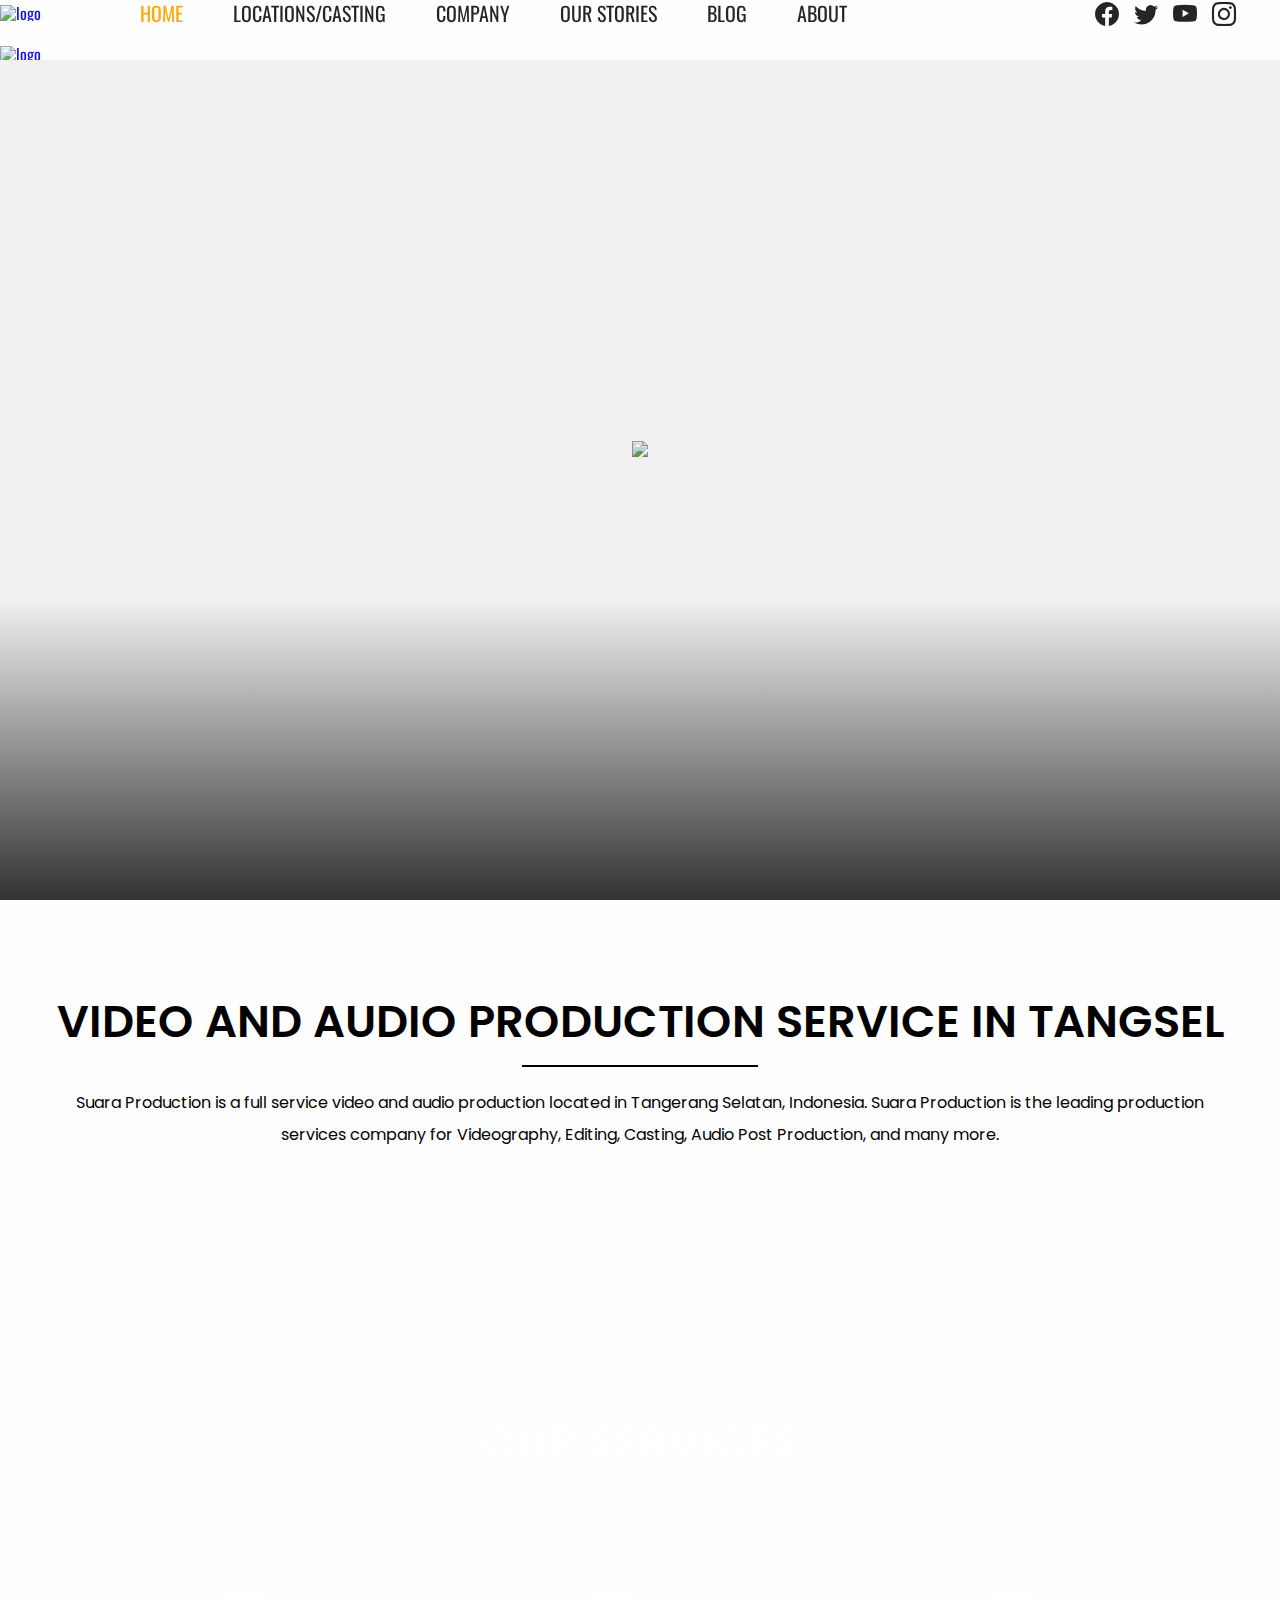
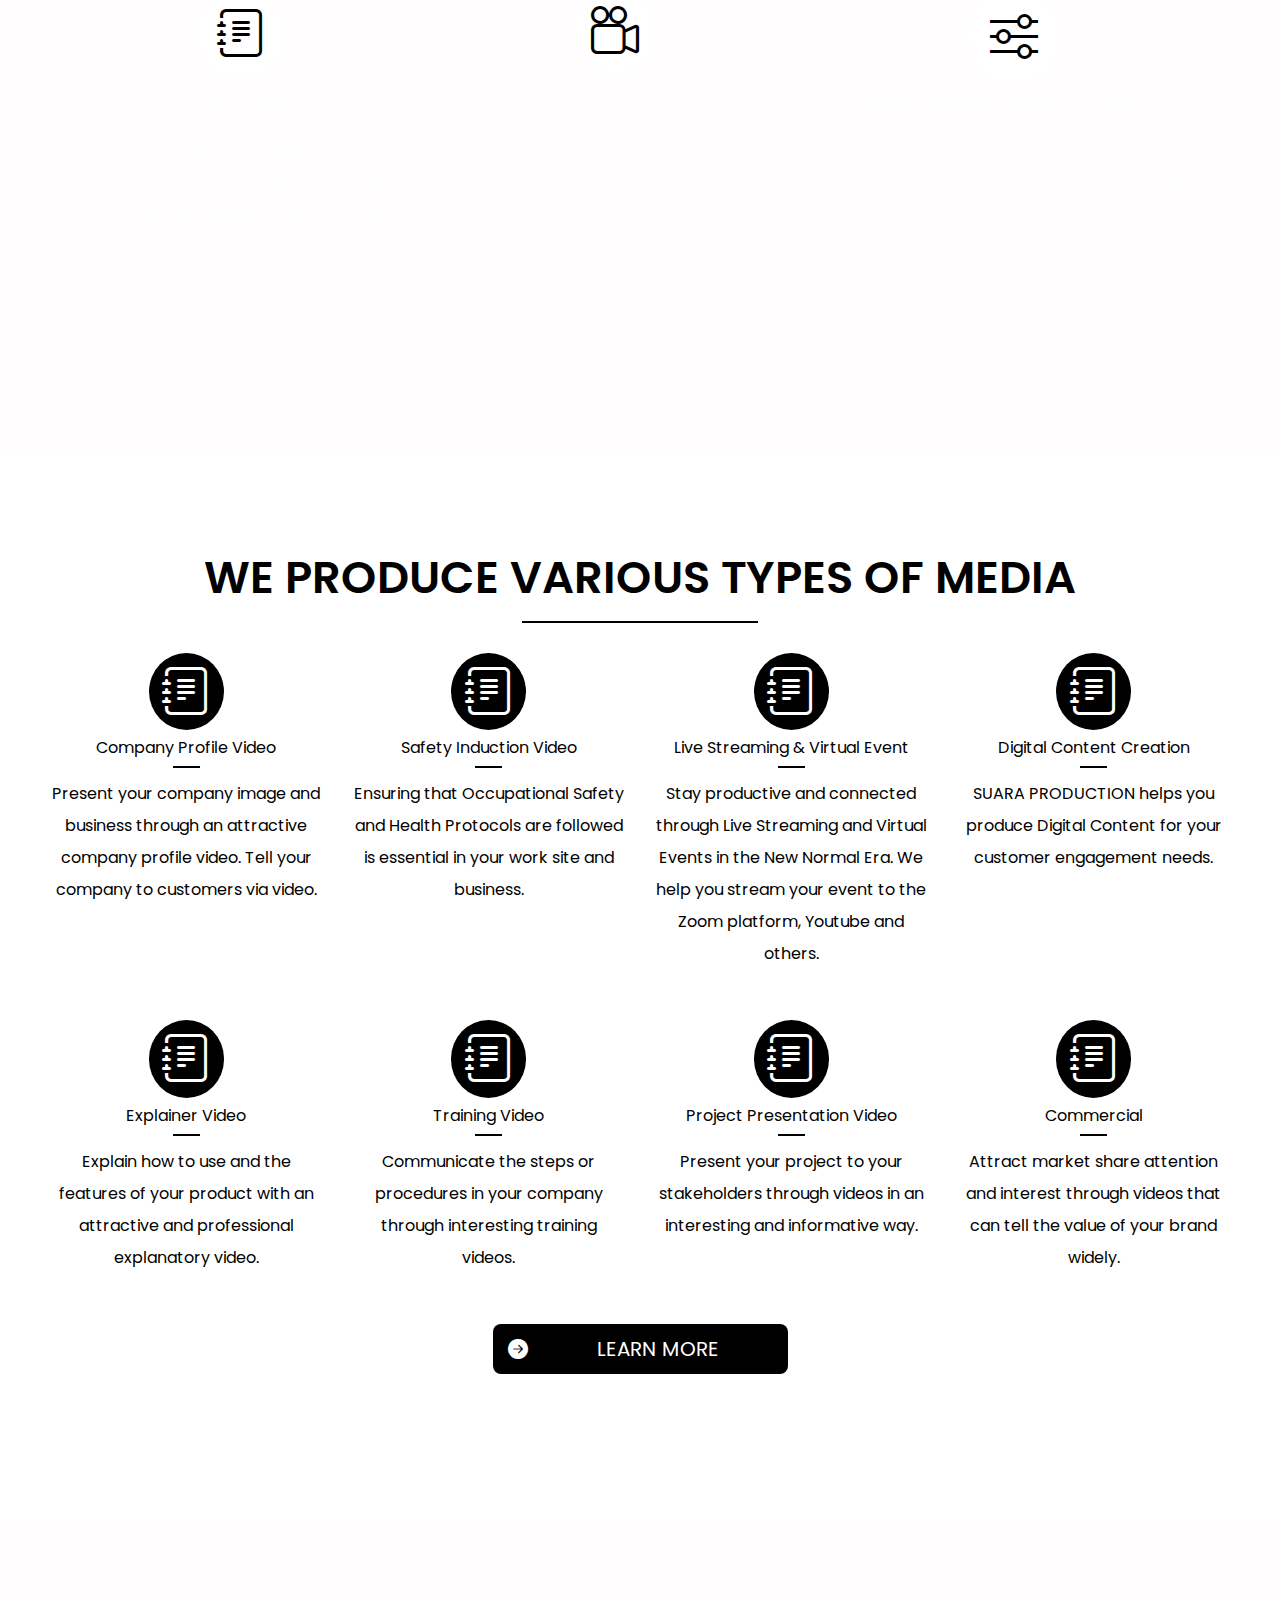
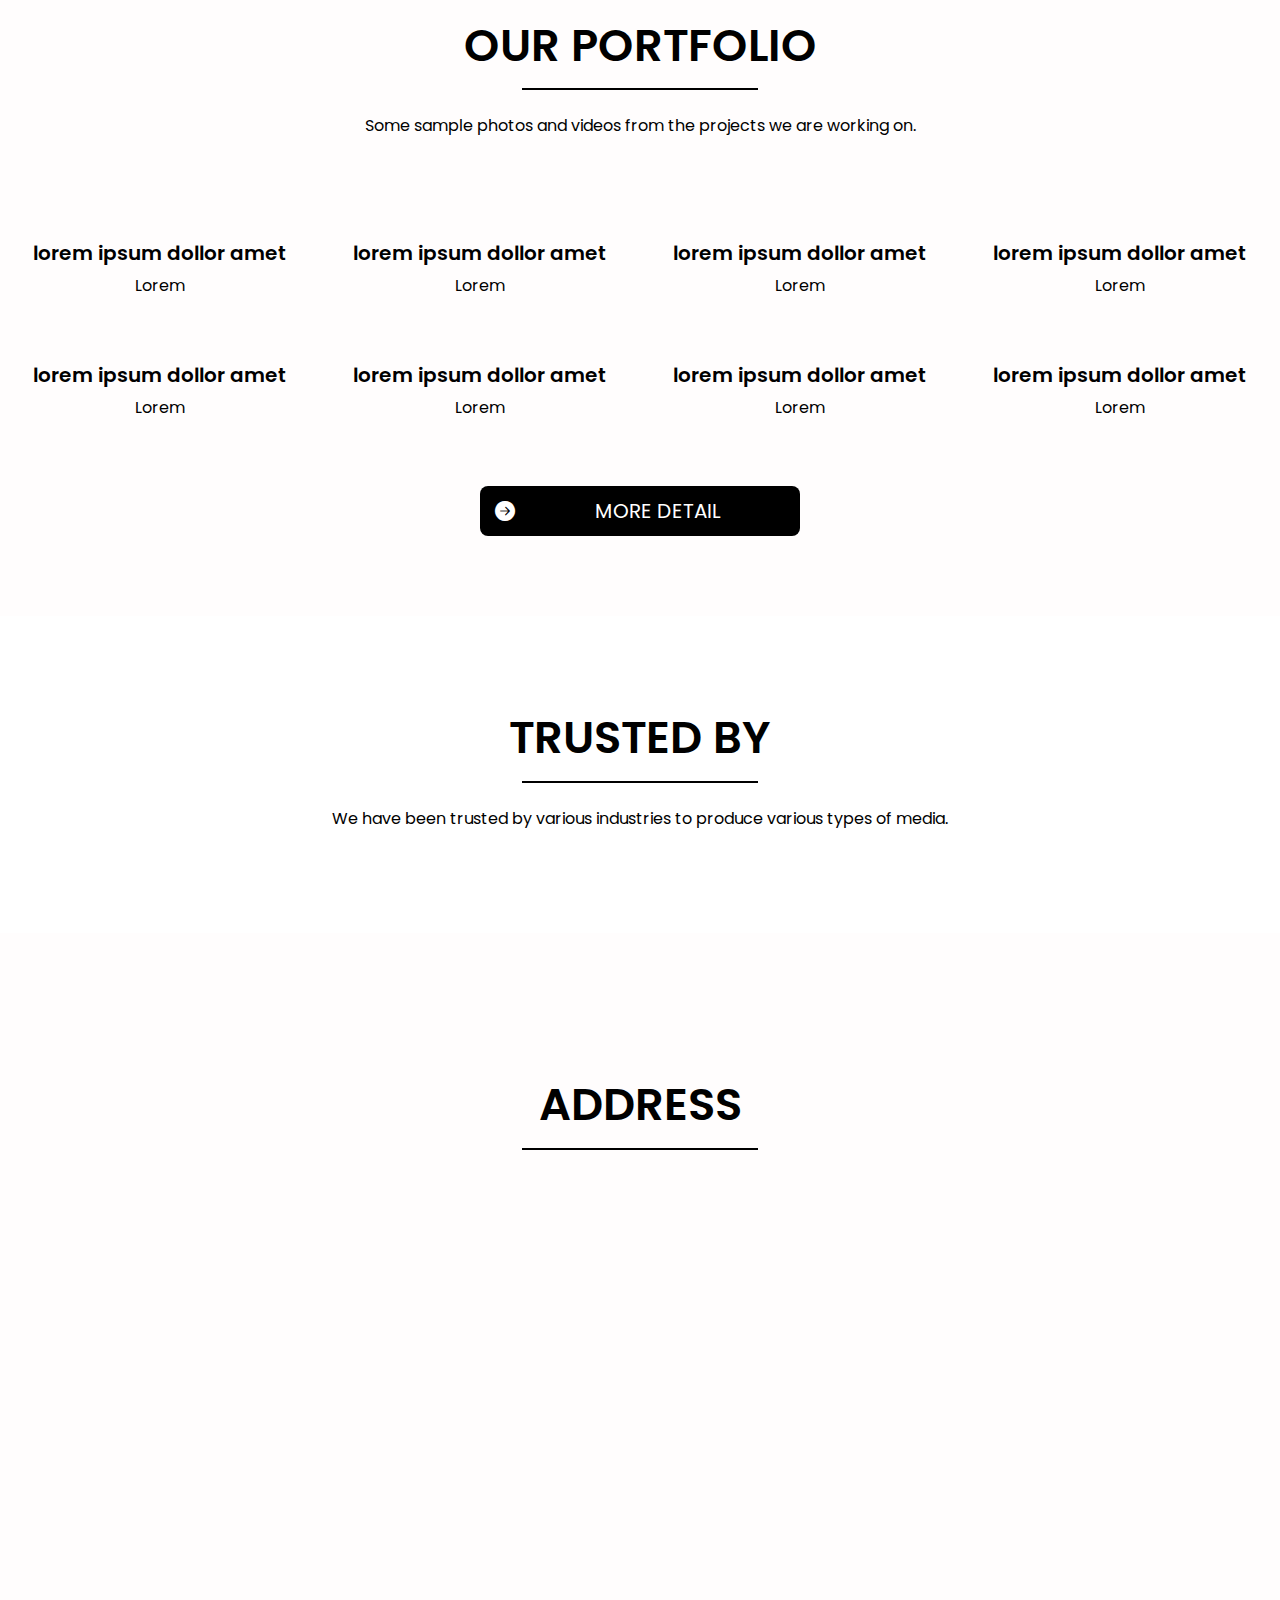
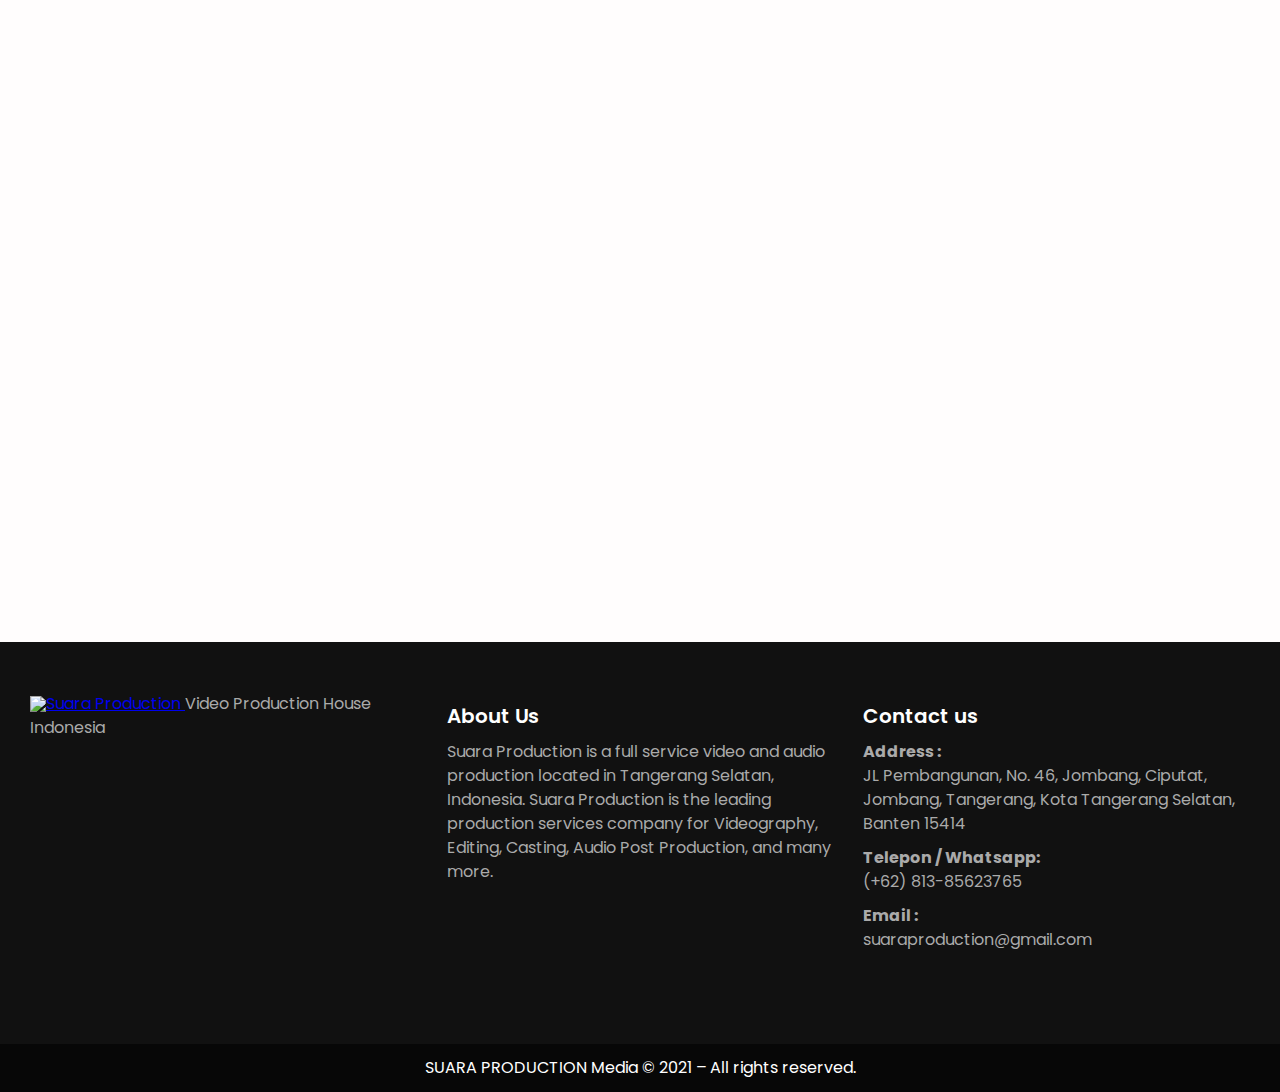
==== index.html @ 4f776d4c "Update index.html" ====
<!DOCTYPE html>
<html lang="en">

<head>
    <meta charset="UTF-8">
    <meta name="viewport" content="width=device-width, initial-scale=1.0">
    <meta http-equiv="X-UA-Compatible" content="IE=edge">
    <meta name="keywords" content="Suara Production, Video editing, Video Production, Audio editing, audio, video, wedding organizer, WO, Video Editing Tangerang Selatan, banten, house Production">
    <meta name="description" content="Suara Production is a full service video and audio production located in Tangerang Selatan, Indonesia. Suara Production is the leading production services company for Videography, Editing, Casting, Audio Post Production, and many more.">
    <link rel="icon" sizes="512x512" href="/img/logo/my-logo/icon-suara-production-512.png" type="image/png">
    <title>Suara Production - Inget Gue</title>
    <link rel="stylesheet" href="css/style.css">
    <link rel="stylesheet" href="https://cdn.jsdelivr.net/npm/bootstrap-icons@1.4.1/font/bootstrap-icons.css">
    <script type="application/ld+json">
        {
          "@context": "https://schema.org",
          "@type": "Organization",
          "url": "https://www.suaraproduction.com/",
          "logo": "https://www.suaraproduction.com/img/logo/my-logo/LOGO-SUARA-PRODUCTION-HITAM.png"
        }
        </script>

        <!-- Global site tag (gtag.js) - Google Analytics -->
<script async src="https://www.googletagmanager.com/gtag/js?id=G-DMLESTLEYR"></script>
<script>
  window.dataLayer = window.dataLayer || [];
  function gtag(){dataLayer.push(arguments);}
  gtag('js', new Date());

  gtag('config', 'G-DMLESTLEYR');
</script>



</head>

<body>


    

    <!-- content -->
    <!-- PR -->
    <header>
        <div class="menu">
            <div class="brand">
                <a href="https://edwardedo13.github.io/edo13/" target="_blank" title="Suara Production">
                    <img src="img/logo/my-logo/LOGO-SUARA-PRODUCTION-BULETAN-HITAM.png" alt="logo">
                </a>
            </div>
            <div class="brand-mobile">
                <a href="https://edwardedo13.github.io/edo13/" target="_blank" title="Suara Production">
                    <div class="image-brand-container">
                        <img src="img/logo/my-logo/LOGO-SUARA-PRODUCTION-HITAM.png" alt="logo">
                    </div>
                </a>
            </div>
            <nav class="navbar">
                <ul class="navbar-list">
                    <li><a class="active" href="#">HOME</a></li>
                    <li><a href="#">LOCATIONS/CASTING</a></li>
                    <li><a href="#">COMPANY</a></li>
                    <li><a href="#">OUR STORIES</a></li>
                    <li><a href="#">BLOG</a></li>
                    <li><a href="#footer-section">ABOUT</a></li>
                </ul>
            </nav>
            <label id="toggle-menu">
                <i class="bi bi-list"></i>
            </label>
            <div class="social">
                <a href="https://www.instagram.com/suaraproduction/" target="_blank" class="social-item facebook"><i
                        class="bi bi-facebook" style="font-size: 1.5rem;"></i></a>
                <a href="https://twitter.com/dozo70675315" target="_blank" class="social-item twitter"><i
                        class="bi bi-twitter" style="font-size: 1.5rem;"></i></a>
                <a href="https://www.youtube.com/channel/UCkXmLjEr95LVtGuIm3l2dPg" target="_blank"
                    class="social-item youtube"><i class="bi bi-youtube" style="font-size: 1.5rem;"></i></a>
                <a href="https://www.instagram.com/suaraproduction/" target="_blank" class="social-item instagram"><i
                        class="bi bi-instagram" style="font-size: 1.5rem;"></i></a>
            </div>
        </div>
        <div class="header-1">
            <div class="hero hero-1">
                <img src="img/background/overlay/LOGO-INGET-GUE-PUTIH.png" class="image-header translate" data-speed="0.1">
                <!-- <h1 class="big-title translate" data-speed="0.1">Lorem ipsum dolor sit amet consectetur adipisicing
                    elit.</h1> -->
            </div>
        </div>
    </header>
    <section class="big-container">
        <div class="shadow"></div>
        <div class="container">
            <div class="content opacity">
                <div class="description">
                    <h1>Video and Audio Production Service in Tangsel</h1>
                    <div class="border"></div>
                    <p>Suara Production is a full service video and audio production located in Tangerang Selatan, Indonesia. Suara Production is the leading production services company for Videography, Editing, Casting, Audio Post Production, and many more.</p>
                </div>
            </div>

            <div class="layanan opacity parallax-section-holder" data-speed="0.5">
                <div class="description">
                    <h1>OUR SERVICES </h1>
                    <div class="border"></div>
                    <p>Kami merupakan one-stop production house yang melayani dari konsep hingga finishing sebuah video.</p>
                    <div class="layanan-bar">
                        <div class="layanan-content layanan-1">
                            <span class="icon-circle">
                                <i class="layanan-icon-1 bi bi-journal-text"></i>
                            </span>
                            <h4>Concept</h4>
                            <div class="border-small-white"></div>
                            <p>The start of a video is conceptualization and script writing. Tell us your goals and we will turn them into interesting words and visuals.</p>
                        </div>
                        <div class="layanan-content layanan-2">
                            <span class="icon-circle">
                                <i class="layanan-icon-2 bi bi-camera-reels"></i>
                            </span>
                            <h4>Production</h4>
                            <div class="border-small-white"></div>
                            <p>Our creative team with years of experience transforms this solid video concept into an Audio Visual masterpiece</p>
                        </div>
                        <div class="layanan-content layanan-3">
                            <span class="icon-circle">
                                <i class="layanan-icon-3 bi bi-sliders"></i>
                            </span>
                            <h4>Post-Production / Editing</h4>
                            <div class="border-small-white"></div>
                            <p>We put together various video clips, music and narration into a single video. Mixing, Sound Editing, Color Grading and finishing are all done at this stage.
                            </p>
                        </div>
                    </div>
                </div>
            </div>

            <div class="product opacity parallax-section-holder" data-speed="0.5">
                <div class="description">
                    <h1>WE PRODUCE VARIOUS TYPES OF MEDIA</h1>
                    <div class="border"></div>
                    <div class="product-bar">
                        <div class="product-content procuct-1">
                            <span class="icon-circle">
                                <i class="product-icon-1 bi bi-journal-text"></i>
                            </span>
                            <h4>Company Profile Video</h4>
                            <div class="border-small-black"></div>
                            <p>Present your company image and business through an attractive company profile video. Tell your company to customers via video.</p>
                        </div>
                        <div class="product-content procuct-1">
                            <span class="icon-circle">
                                <i class="product-icon-1 bi bi-journal-text"></i>
                            </span>
                            <h4>Safety Induction Video</h4>
                            <div class="border-small-black"></div>
                            <p>Ensuring that Occupational Safety and Health Protocols are followed is essential in your work site and business.</p>
                        </div>
                        <div class="product-content procuct-1">
                            <span class="icon-circle">
                                <i class="product-icon-1 bi bi-journal-text"></i>
                            </span>
                            <h4>Live Streaming & Virtual Event</h4>
                            <div class="border-small-black"></div>
                            <p>Stay productive and connected through Live Streaming and Virtual Events in the New Normal Era. We help you stream your event to the Zoom platform, Youtube and others.</p>
                        </div>
                        <div class="product-content procuct-1">
                            <span class="icon-circle">
                                <i class="product-icon-1 bi bi-journal-text"></i>
                            </span>
                            <h4>Digital Content Creation</h4>
                            <div class="border-small-black"></div>
                            <p>SUARA PRODUCTION helps you produce Digital Content for your customer engagement needs.</p>
                        </div>
                        <div class="product-content procuct-1">
                            <span class="icon-circle">
                                <i class="product-icon-1 bi bi-journal-text"></i>
                            </span>
                            <h4>Explainer Video</h4>
                            <div class="border-small-black"></div>
                            <p>Explain how to use and the features of your product with an attractive and professional explanatory video.</p>
                        </div>
                        <div class="product-content procuct-1">
                            <span class="icon-circle">
                                <i class="product-icon-1 bi bi-journal-text"></i>
                            </span>
                            <h4>Training Video</h4>
                            <div class="border-small-black"></div>
                            <p>Communicate the steps or procedures in your company through interesting training videos.</p>
                        </div>
                        <div class="product-content procuct-1">
                            <span class="icon-circle">
                                <i class="product-icon-1 bi bi-journal-text"></i>
                            </span>
                            <h4>Project Presentation Video</h4>
                            <div class="border-small-black"></div>
                            <p>Present your project to your stakeholders through videos in an interesting and informative way.</p>
                        </div>
                        <div class="product-content procuct-1">
                            <span class="icon-circle">
                                <i class="product-icon-1 bi bi-journal-text"></i>
                            </span>
                            <h4>Commercial</h4>
                            <div class="border-small-black"></div>
                            <p>Attract market share attention and interest through videos that can tell the value of your brand widely.
                            </p>
                        </div>
                    </div>
                    <div class="button-align"> <a class="button has-icon button-left" href="#">
                            <span class="icon-arrow-right bi bi-arrow-right-circle-fill"></span>
                            <span>LEARN MORE</span>
                        </a></div>
                </div>
            </div>
            
            <div class="portfolio portfolio-container">
                <div class="description">
                    <h1>OUR PORTFOLIO</h1>
                    <div class="border"></div>
                    <p>Some sample photos and videos from the projects we are working on.</p>
                </div>
                <div class="portfolio-bar">
                    <div class="portfolio-content">
                        <section class="portfolio-thumb">
                            <div class="image-hover">
                                <a href="" >
                                    <img src="img/Portfolio/Thumbnail/2NY-BIOESSENCE.jpg" class="image-thumb"alt="">
                                    <!-- <span class="first-span"><p>TELUSURI!</p></span> -->
                                    
                                </a>
                            </div>
                            <h4>lorem ipsum dollor amet</h4>
                            <span>Lorem</span>
                        </section>
                        <section class="portfolio-thumb">
                            <div class="image-hover">
                                <a href="" >
                                    <img src="img/thumb1.jpg" class="image-thumb"alt="">
                                    <!-- <span><p>TELUSURI!</p></span> -->
                                    
                                </a>
                            </div>
                            <h4>lorem ipsum dollor amet</h4>
                            <span>Lorem</span>
                        </section>
                        <section class="portfolio-thumb">
                            <div class="image-hover">
                                <a href="" >
                                    <img src="img/thumb1.jpg" class="image-thumb"alt="">
                                    <!-- <span><p>TELUSURI!</p></span> -->
                                    
                                </a>
                            </div>
                            <h4>lorem ipsum dollor amet</h4>
                            <span>Lorem</span>
                        </section>
                        <section class="portfolio-thumb">
                            <div class="image-hover">
                                <a href="" >
                                    <img src="img/thumb1.jpg" class="image-thumb"alt="">
                                    <!-- <span><p>TELUSURI!</p></span> -->
                                    
                                </a>
                            </div>
                            <h4>lorem ipsum dollor amet</h4>
                            <span>Lorem</span>
                        </section>
                        <section class="portfolio-thumb">
                            <div class="image-hover">
                                <a href="" >
                                    <img src="img/thumb1.jpg" class="image-thumb"alt="">
                                    <!-- <span><p>TELUSURI!</p></span> -->
                                    
                                </a>
                            </div>
                            <h4>lorem ipsum dollor amet</h4>
                            <span>Lorem</span>
                        </section>
                        <section class="portfolio-thumb">
                            <div class="image-hover">
                                <a href="" >
                                    <img src="img/thumb1.jpg" class="image-thumb"alt="">
                                    <!-- <span><p>TELUSURI!</p></span> -->
                                    
                                </a>
                            </div>
                            <h4>lorem ipsum dollor amet</h4>
                            <span>Lorem</span>
                        </section>
                        <section class="portfolio-thumb">
                            <div class="image-hover">
                                <a href="" >
                                    <img src="img/thumb1.jpg" class="image-thumb"alt="">
                                    <!-- <span><p>TELUSURI!</p></span> -->
                                    
                                </a>
                            </div>
                            <h4>lorem ipsum dollor amet</h4>
                            <span>Lorem</span>
                        </section>
                        <section class="portfolio-thumb">
                            <div class="image-hover">
                                <a href="" >
                                    <img src="img/thumb1.jpg" class="image-thumb"alt="">
                                    <!-- <span><p>TELUSURI!</p></span> -->
                                    
                                </a>
                            </div>
                            <h4>lorem ipsum dollor amet</h4>
                            <span>Lorem</span>
                        </section>
                    </div>
                    <div class="button-align"> <a class="button has-icon button-left" href="#">
                        <span class="icon-arrow-right bi bi-arrow-right-circle-fill"></span>
                        <span>MORE DETAIL</span>
                    </a></div>
                </div>
            </div>

            <div class="client-brand">
                <div class="description">
                    <h1>TRUSTED BY</h1>
                    <div class="border"></div>
                    <p>We have been trusted by various industries to produce various types of media.</p>
                </div>
                <div class="client-bar">
                    <div class="client-content">
                        <div class="client-thumb">
                            <img src="img/logo/client-logo/max-stream-logo.png" alt="">
                        </div>
                        <div class="client-thumb">
                            <img src="img/logo/client-logo/max-stream-logo.png" alt="">
                        </div>
                        <div class="client-thumb">
                            <img src="img/logo/client-logo/max-stream-logo.png" alt="">
                        </div>
                        <div class="client-thumb">
                            <img src="img/logo/client-logo/max-stream-logo.png" alt="">
                        </div>
                        <div class="client-thumb">
                            <img src="img/logo/client-logo/max-stream-logo.png" alt="">
                        </div>
                        <div class="client-thumb">
                            <img src="img/logo/client-logo/max-stream-logo.png" alt="">
                        </div>
                        <div class="client-thumb">
                            <img src="img/logo/client-logo/max-stream-logo.png" alt="">
                        </div>
                        <div class="client-thumb">
                            <img src="img/logo/client-logo/max-stream-logo.png" alt="">
                        </div>
                        <div class="client-thumb">
                            <img src="img/logo/client-logo/max-stream-logo.png" alt="">
                        </div>
                        <div class="client-thumb">
                            <img src="img/logo/client-logo/max-stream-logo.png" alt="">
                        </div>
                        <div class="client-thumb">
                            <img src="img/logo/client-logo/max-stream-logo.png" alt="">
                        </div>
                        <div class="client-thumb">
                            <img src="img/logo/client-logo/max-stream-logo.png" alt="">
                        </div>
                        <div class="client-thumb">
                            <img src="img/logo/client-logo/max-stream-logo.png" alt="">
                        </div>
                        <div class="client-thumb">
                            <img src="img/logo/client-logo/max-stream-logo.png" alt="">
                        </div>
                        <div class="client-thumb">
                            <img src="img/logo/client-logo/max-stream-logo.png" alt="">
                        </div>
                        <div class="client-thumb">
                            <img src="img/logo/client-logo/max-stream-logo.png" alt="">
                        </div>
                        <div class="client-thumb">
                            <img src="img/logo/client-logo/max-stream-logo.png" alt="">
                        </div>
                        <div class="client-thumb">
                            <img src="img/logo/client-logo/max-stream-logo.png" alt="">
                        </div>
                    </div>
                </div>
            </div>

            <div class="location">
                <div class="description">
                    <h1 class="location-title">ADDRESS</h1>
                    <div class="border"></div>
                </div>
                <div class="location-container">
                    <section class="image-location">
                        <img src="img/lokasibig.jpg" alt="">
                    </section>
                    <section class="maps-container">
                        <div class="maps-content">
                            <iframe class="large-maps" src="https://www.google.com/maps/embed?pb=!1m14!1m8!1m3!1d15862.91041258195!2d106.71322839999999!3d-6.29948!3m2!1i1024!2i768!4f13.1!3m3!1m2!1s0x0%3A0xdcb294149214c124!2sSuara%20Production%20(%20jasa%20editing%20video%20recording%20animasi%202d%20design%20)!5e0!3m2!1sen!2sid!4v1619906237388!5m2!1sen!2sid" width="750" height="400" style="border:0;" allowfullscreen="" loading="lazy"></iframe></iframe>
                            <iframe class="medium-maps" src="https://www.google.com/maps/embed?pb=!1m14!1m8!1m3!1d15862.91041258195!2d106.71322839999999!3d-6.29948!3m2!1i1024!2i768!4f13.1!3m3!1m2!1s0x0%3A0xdcb294149214c124!2sSuara%20Production%20(%20jasa%20editing%20video%20recording%20animasi%202d%20design%20)!5e0!3m2!1sen!2sid!4v1619907564996!5m2!1sen!2sid" width="600" height="375" style="border:0;" allowfullscreen="" loading="lazy"></iframe>
                            <iframe class="small-maps" src="https://www.google.com/maps/embed?pb=!1m14!1m8!1m3!1d15862.91041258195!2d106.71322839999999!3d-6.29948!3m2!1i1024!2i768!4f13.1!3m3!1m2!1s0x0%3A0xdcb294149214c124!2sSuara%20Production%20(%20jasa%20editing%20video%20recording%20animasi%202d%20design%20)!5e0!3m2!1sen!2sid!4v1619907564996!5m2!1sen!2sid" width="350" height="500" style="border:0;" allowfullscreen="" loading="lazy"></iframe>
                        </div>
                    </section>
                </div>
            </div>
        </div>
    </section>
    <footer id="footer-section">
        <div class="footer-content">
            <section class="footer-brand">
                <a href="#">
                <img src="img/bottom/LOGO-SUARA-PRODUCTION-PUTIH.png" alt="Suara Production">
                </a>
                <span>Video Production House Indonesia</span>
            </section>
            <section class="footer-about">
                <div class="footer-about-content">
                    <h1>About Us</h1>
                    <p>Suara Production is a full service video and audio production located in Tangerang Selatan, Indonesia. Suara Production is the leading production services company for Videography, Editing, Casting, Audio Post Production, and many more.</p>
                </div>
            </section>
            <section class="footer-contact">
                <div class="container-contact">
                    <h1>Contact us</h1>
                    <div class="contact-content address">
                        <h2>Address :</h2>
                        <a href="https://g.page/suaraproduction?share" target="_blank">JL Pembangunan, No. 46, Jombang, Ciputat, Jombang, Tangerang, Kota Tangerang Selatan, Banten 15414</a>
                    </div>
                    <div class="contact-content no-telpon">
                        <h2>Telepon / Whatsapp:</h2>
                        <a href="https://api.whatsapp.com/send?phone=6281385623765" target="_blank">(+62) 813-85623765</a>
                    </div>
                    <div class="contact-content e-mail">
                        <h2>Email :</h2>
                        <a href="mailto:suaraproduction@gmail.com" target="_blank">suaraproduction@gmail.com</a>
                    </div>
                    <br><br>
                </div>
            </section>
        </div>
        <div class="copyright">
            <p><strong>SUARA PRODUCTION Media © 2021 – All rights reserved.</strong></p>
        </div>
    </footer>
    <script src="js/scirpt.js"></script>
</body>

</html>
---- css/style.css ----
@import url('https://fonts.googleapis.com/css2?family=Oswald:wght@300&family=Poppins:wght@300;400;600;700&display=swap');


* {
    box-sizing: border-box;
}


/* screen mode css */
:root {
    --text-color: #000;
    --bacground-color: rgb(255, 253, 253);
    --font-size-p: 1em;
    --font-size-h1: 2.8em;
    --font-size-button: 20px;
    --font-family-kecil: 'Poppins', sans-serif;
}

html[data-screen-mode='dark'] {
    --text-color: #fff;
    --bacground-color: #333;
}



/* http://meyerweb.com/eric/tools/css/reset/ 
   v2.0 | 20110126
   License: none (public domain)
*/

html,
body,
div,
span,
applet,
object,
iframe,
h1,
h2,
h3,
h4,
h5,
h6,
p,
blockquote,
pre,
a,
abbr,
acronym,
address,
big,
cite,
code,
del,
dfn,
em,
img,
ins,
kbd,
q,
s,
samp,
small,
strike,
strong,
sub,
sup,
tt,
var,
b,
u,
i,
center,
dl,
dt,
dd,
ol,
ul,
li,
fieldset,
form,
label,
legend,
table,
caption,
tbody,
tfoot,
thead,
tr,
th,
td,
article,
aside,
canvas,
details,
embed,
figure,
figcaption,
footer,
header,
hgroup,
menu,
nav,
output,
ruby,
section,
summary,
time,
mark,
audio,
video {
    margin: 0;
    padding: 0;
    border: 0;
    font-size: 100%;
    font: inherit;
    vertical-align: baseline;
}

/* HTML5 display-role reset for older browsers */
article,
aside,
details,
figcaption,
figure,
footer,
header,
hgroup,
menu,
nav,
section {
    display: block;
}

body {
    line-height: 1;
    padding-bottom: 1000px;
}

ol,
ul {
    list-style: none;
}

blockquote,
q {
    quotes: none;
}

blockquote:before,
blockquote:after,
q:before,
q:after {
    content: '';
    content: none;
}

table {
    border-collapse: collapse;
    border-spacing: 0;
}

/* my-css */

img {
    width: 100%;
}

body {
    background-color: var(--bacground-color);
    font-size: 16px;
    font-family: 'Poppins', sans-serif;
    -webkit-text-decoration-color: var(--text-color);
    text-decoration-color: var(--text-color);
}

html,
body {
    height: 100%;
}

/* menu/navbar */

/* .scrol-fix {
    overflow: auto;
} */

.menu {
    font-family: 'Oswald', sans-serif;
    width: 100%;
    height: 60px;
    display: -ms-grid;
    display: grid;
    position: fixed;
    -ms-grid-columns: 120px auto 200px;
    grid-template-columns: 120px auto 200px;
    grid-template-areas:
        "brand navbar social";
    -ms-grid-row-align: center;
    align-items: center;
    background-color: rgba(255, 255, 255, 0.95);
    opacity: 0.95;
    -ms-filter: "progid:DXImageTransform.Microsoft.Alpha(Opacity=95)";
    filter: "progid:DXImageTransform.Microsoft.Alpha(Opacity=95)";
    gap: 20px;
    overflow: hidden;

    z-index: 1000;

}

.brand {
    grid-area: brand;
    margin-left: 0px;
}

div.brand a img {
    max-width: 120px;
    max-height: 60px;
}

.navbar {
    grid-area: navbar;
}

.navbar ul.navbar-list {
    list-style: none;
    display: -webkit-box;
    display: -ms-flexbox;
    display: flex;
    -ms-flex-wrap: wrap;
    flex-wrap: wrap;
    gap: 50px;
}

nav.navbar ul li a {
    font-size: 20px;
    color: rgb(26, 26, 26);
    text-decoration: none;
    letter-spacing: 0px;
}

nav.navbar ul li a.active,
nav.navbar ul li a:hover {
    color: #FFA500;
    -webkit-transition: 0.5s;
    transition: 0.5s;
}

.social {
    grid-area: social;
    display: -webkit-box;
    display: -ms-flexbox;
    display: flex;
}

.social a i {
    right: 0;
    margin-left: 15px;
    gap: 20px;
    -webkit-box-pack: center;
    -ms-flex-pack: center;
    justify-content: center;
    color: rgb(26, 26, 26);
}

label#toggle-menu {
    display: none;
}


header {
    width: 100%;
    height: 100vh;
    position: relative;
    overflow: hidden;
}

header:after {
    content: '';
    position: absolute;
    width: 100%;
    height: 100%;
    left: 0;
    top: 0;
    background-color: rgba(0, 0, 0, 0.05);
    z-index: 25;
}

.header-1 {
    width: 100%;
    height: 100%;
    display: -ms-flexbox;
    display: flex;
    justify-content: center;
    align-items: center;
    vertical-align: middle;
    background-image: url(../img/img5.jpg);
    background-size: cover;
    background-position: center center;
    background-repeat: no-repeat;
    visibility: inherit;
}

.hero h1 {
    font-family: var(--font-family-kecil);
    font-weight: 700;
    text-transform: uppercase;
    left: 0;
    position: absolute;
    z-index: 30;
    line-height: 5rem;
    top: calc(40% - 2rem);
    width: 100%;
    text-align: center;
    font-size: 5rem;
    color: #fff;
    padding: 0 10%;
}


.shadow {
    position: absolute;
    bottom: 100%;
    height: 300px;
    width: 100%;
    left: 0;
    z-index: 20;
    background: linear-gradient(to top, #363636, transparent);
}

/* 
.opacity {
    opacity: 0;
} */



/* CONTENT */
.big-container {
    width: 100%;
    position: relative;
    font-family: var(--font-family-kecil);
    text-align: center;
}

.content {
    background-color: #fefefe;
}


.description {
    padding: 100px 50px 150px;
}

.description h1 {
    font-weight: 600;
    text-transform: uppercase;
    font-size: var(--font-size-h1);
    margin: 0 auto;
}

.border {
    /* width: 0%; */
    max-width: 20%;
    height: 2px;
    background-color: #000;
    margin: 20px auto;
}

.description p {
    font-size: var(--font-size-p);
    line-height: 2em;
    padding: 0 0 20px;
}

.button-align {
    width: 25%;
    background-color: black;
    padding: 15px;
    border-radius: 8px;
    margin: auto;
    -webkit-transition: .5s;
    transition: .5s;
}



.button-align:hover {
    background-color: #666;
    border-radius: 5px;
}

a.button.has-icon {
    font-weight: 400;
    font-size: var(--font-size-button);
    color: white;
    text-decoration: none;
}

.icon-arrow-right {
    position: relative;
    float: left;
    margin: 0 15px 0 0;
}

.layanan {
    background-image: url(../img/img7.jpg);
    color: #fff;
    width: 100%;
    height: 100%;
    justify-content: center;
    align-items: center;
    vertical-align: middle;
    background-size: cover;
    background-position: center 0;
    background-position-x: 70%;
    background-repeat: no-repeat;
    visibility: inherit;
    overflow-y: scroll;
}

.layanan .border {
    width: 0%;
    max-width: 20%;
    height: 2px;
    background-color: #fff;
    margin: 20px auto;
}

.layanan-bar {
    display: flex;
    justify-content: space-evenly;
    gap: 20px;
    margin: 30px auto;
}


.product {
    background-color: #fff;
    color: #000;
    width: 100%;
    height: 100%;
    justify-content: center;
    align-items: center;
    vertical-align: middle;
    background-size: cover;
    background-position: center 0;
    background-position-x: 70%;
    background-repeat: no-repeat;
    visibility: inherit;
    background-attachment: fixed;
}

.product .border {
    /* width: 0%; */
    max-width: 20%;
    height: 2px;
    background-color: #000;
    margin: 20px auto;
}

.product-bar {
    display: grid;
    grid-template-columns: repeat(4, 1fr);
    justify-content: space-evenly;
    gap: 30px;
    margin: 30px auto;
}

.layanan-content span.icon-circle {
    /* width: 100%; */
    font-size: 3rem;
    background-color: #fff;
    color: #000;
    padding: 5%;
    margin-bottom: 10px;
    display: inline-block;
    border-radius: 50%;
}

.layanan-content h4 {
    font-size: 1.5rem;
}


.product-content span.icon-circle {
    font-size: 3rem;
    background-color: #000;
    color: #fff;
    padding: 5%;
    margin-bottom: 10px;
    display: inline-block;
    border-radius: 50%;
}

.layanan-content h4 {
    font-size: 1.5rem;
}


.border-small-white {
    width: 10%;
    height: 2px;
    background-color: #fff;
    margin: 10px auto;
}

.border-small-black {
    width: 10%;
    height: 2px;
    background-color: #000;
    margin: 10px auto;
}

/* portfolio */
.portfolio-bar {
    padding-bottom: 30px;
}

.portfolio .description {
    padding-bottom: 30px;
}

.portfolio-content {
    display: grid;
    grid-template-columns: repeat(4, minmax(225px, 1fr));
    margin-bottom: 50px;
}

.image-hover {
    padding: 0;
    margin: 0;
    line-height: inherit;
}

.image-hover a {
    text-decoration: none;
    overflow: hidden;
    margin: auto;
    box-sizing: border-box;
}


.image-hover a span {
    position: absolute;
    background-color: rgba(0, 0, 0, 0.3);
    opacity: 0;
    transition: opacity 0.5s;
}

.image-hover a span p {
    color: rgba(255, 255, 255, 1);
    padding: 0;
    margin: 0;
}



.image-hover a span:hover {
    opacity: 1;
}


.portfolio-thumb {
    margin: 20px 0;
}

.portfolio-thumb>* {
    margin: 0 0 15px;
}

.portfolio-thumb h4 {
    font-size: 20px;
    font-weight: 600;
}


/* Client */

.client-brand .description {
    padding-bottom: 30px;
}

.client-brand {
    background-color: #fff;
    margin: 50px auto;
}



.client-content {
    display: grid;
    grid-template-columns: repeat(6, 1fr);
    margin: auto 50px;
}

.client-thumb {
    cursor: pointer;
}





/* FOOTER */
footer {
    width: 100%;
    background-color: #111;
    color: #fff;

}

.footer-content {
    display: grid;
    grid-template-columns: repeat(3, 1fr);
    gap: 30px;
    padding: 50px 30px;
}

.footer-brand span {
    line-height: 1.5rem;
    color: #aaa;
}

.footer-about-content h1 {
    font-size: 20px;
    font-weight: 600;
    line-height: 3rem;
}

.footer-about-content p {
    color: #aaa;
    line-height: 1.5rem;
}

.container-contact h1 {
    font-size: 20px;
    font-weight: 600;
    line-height: 3rem;
}

.contact-content {
    color: #aaa;
    line-height: 1.5rem;
    padding-bottom: 10px;
}

.contact-content h2 {
    font-weight: bold;
}

.address a,
.no-telpon a,
.e-mail a {
    text-decoration: none;
    color: #aaa;
}


.copyright {
    font-size: 16px;
    line-height: 3rem;
    text-align: center;
    background-color: #070707;
}

/* RESPONSIVE */

@media (max-width: 1240px) {
    :root {
        --font-size-p: 0.938em;
        --font-size-h1: 2.4em;
        --font-size-button: 18px;
    }

    .navbar ul.navbar-list {
        gap: 20px;
    }

    nav.navbar ul li a {
        font-size: 17px;
    }

    .hero h1 {
        font-size: 4rem;
    }

    .button-align {
        width: 30%;
        padding: 15px;
    }
}


@media (max-width: 960px) {
    :root {
        --font-size-p: 0.875em;
        --font-size-h1: 2em;
        --font-size-button: 16px;
    }

    .menu {
        display: inline-block;
    }


    .social {
        float: right;
        line-height: 60px;
    }

    label#toggle-menu {
        margin: 0 50px;
        font-size: 30px;
        line-height: 60px;
        float: right;
        cursor: pointer;
        margin-right: 30px;
        display: inline;
    }

    .navbar ul.navbar-list {
        width: 100%;
        position: fixed;
        height: calc(100vh - 60px);
        -webkit-box-pack: space-evenly;
        -ms-flex-pack: space-evenly;
        justify-content: space-evenly;
        background: #ddd;
        -webkit-box-orient: vertical;
        -webkit-box-direction: normal;
        -ms-flex-direction: column;
        flex-direction: column;
        -webkit-box-align: center;
        -ms-flex-align: center;
        -ms-grid-row-align: center;
        align-items: center;
        top: 60px;
        left: -100%;
        -webkit-transition: all .5s;
        transition: all .5s;
        gap: 0;
    }

    .brand {
        position: fixed;
        margin-left: 0px;
    }

    .navbar ul.show {
        left: 0;
    }

    .lock-scroll {
        overflow: hidden;
    }

    .hero h1 {
        font-size: 3rem;
    }

    .button-align {
        width: 35%;
        padding: 12px;
        border-radius: 6px;
    }

    span.icon-circle {
        font-size: 2.5rem;
    }

    .layanan-content h4 {
        font-size: 1.2rem;
    }

    .portfolio-content {
        grid-template-columns: repeat(3, minmax(225px, 1fr));
    }

    .client-content {
        grid-template-columns: repeat(3, 1fr);
    }
}


@media (max-width:768px) {
    :root {
        --font-size-p: 12px;
        --font-size-h1: 1.6em;
        --font-size-button: 14px;
    }

    .social {
        display: none;
    }

    .hero h1 {
        font-size: 2rem;
    }

    .button-align {
        width: 220px;
        padding: 10px;
        border-radius: 6px;
    }

    .layanan-bar {
        flex-direction: column;
    }


    .product-bar {
        grid-template-columns: repeat(1, 1fr);
    }

    .portfolio-content {
        grid-template-columns: repeat(1, minmax(225px, 1fr));
    }

    .client-content {
        grid-template-columns: repeat(2, 1fr);
    }

    .footer-content {
        grid-template-columns: repeat(1, 1fr);
        gap: 30px;
        padding: 50px 30px;
    }

    .copyright {
        line-height: 2.5rem;
        font-size: 12px;
    }
}
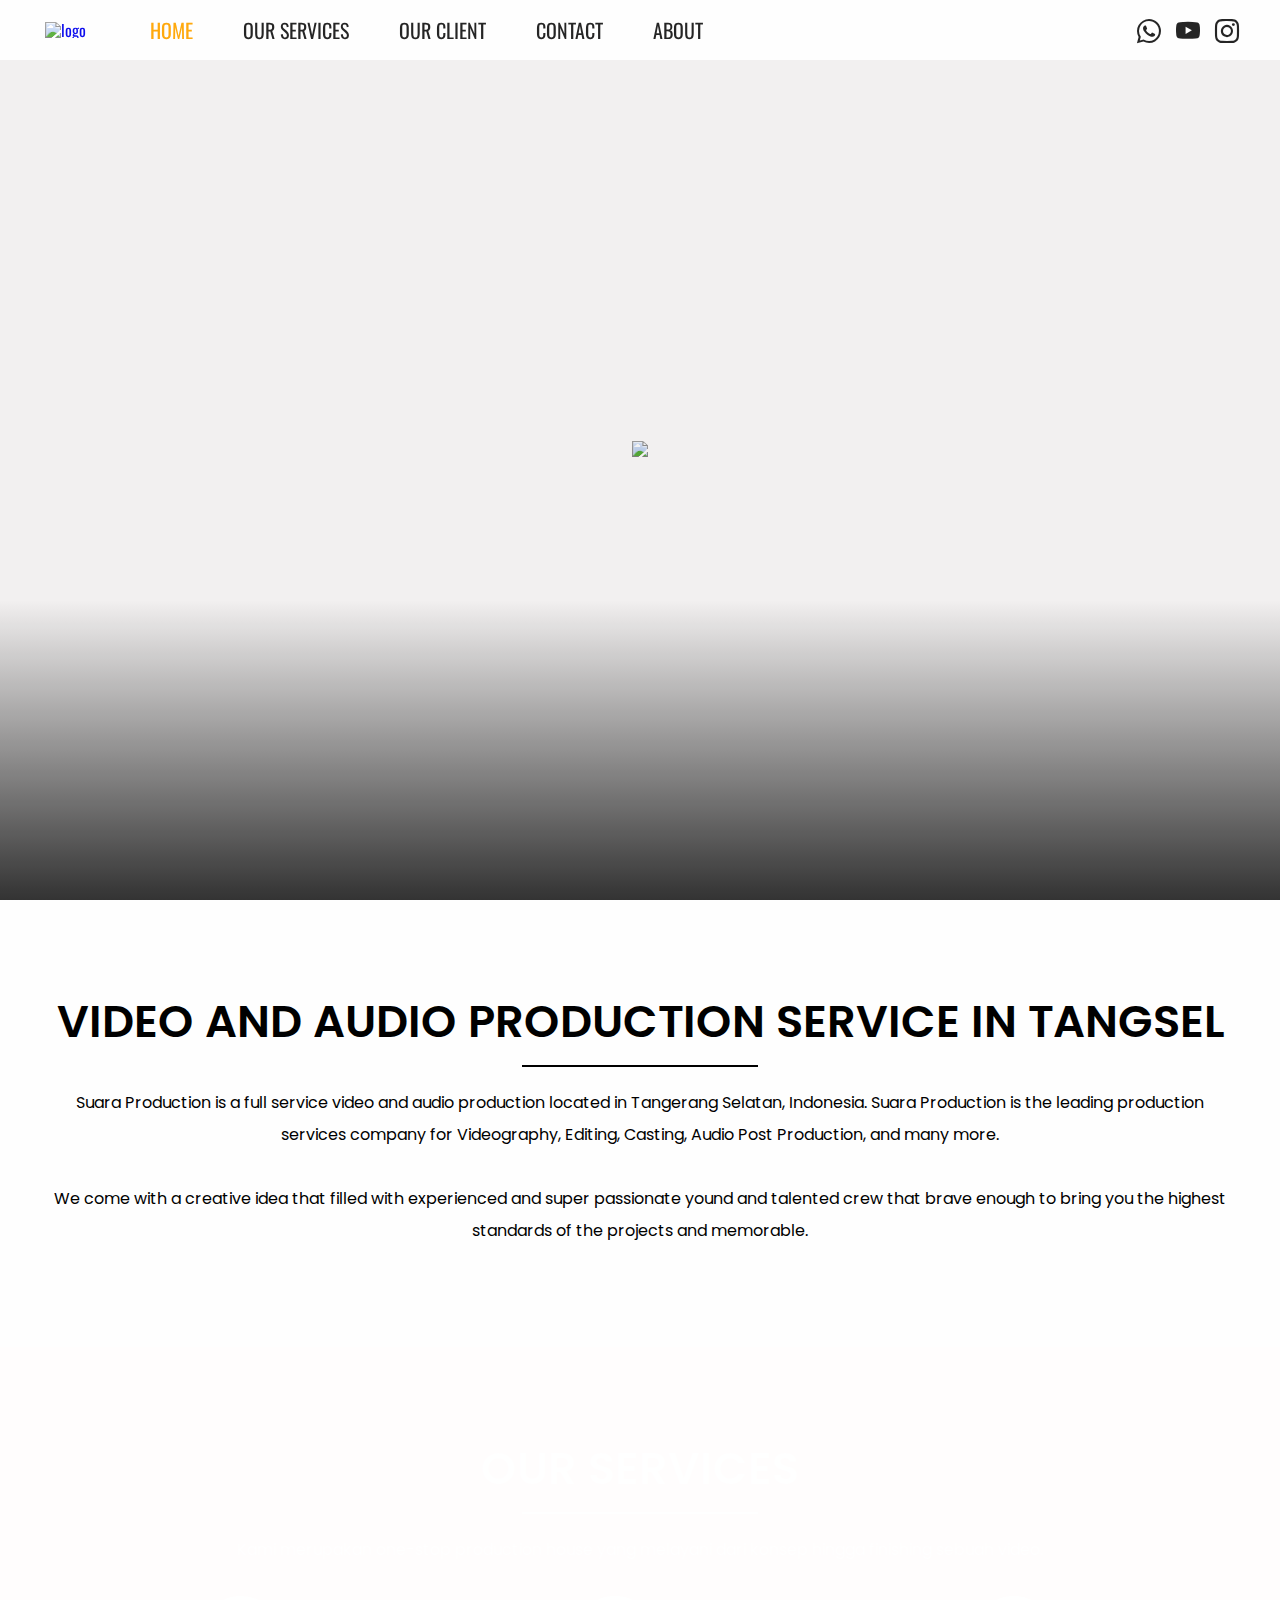
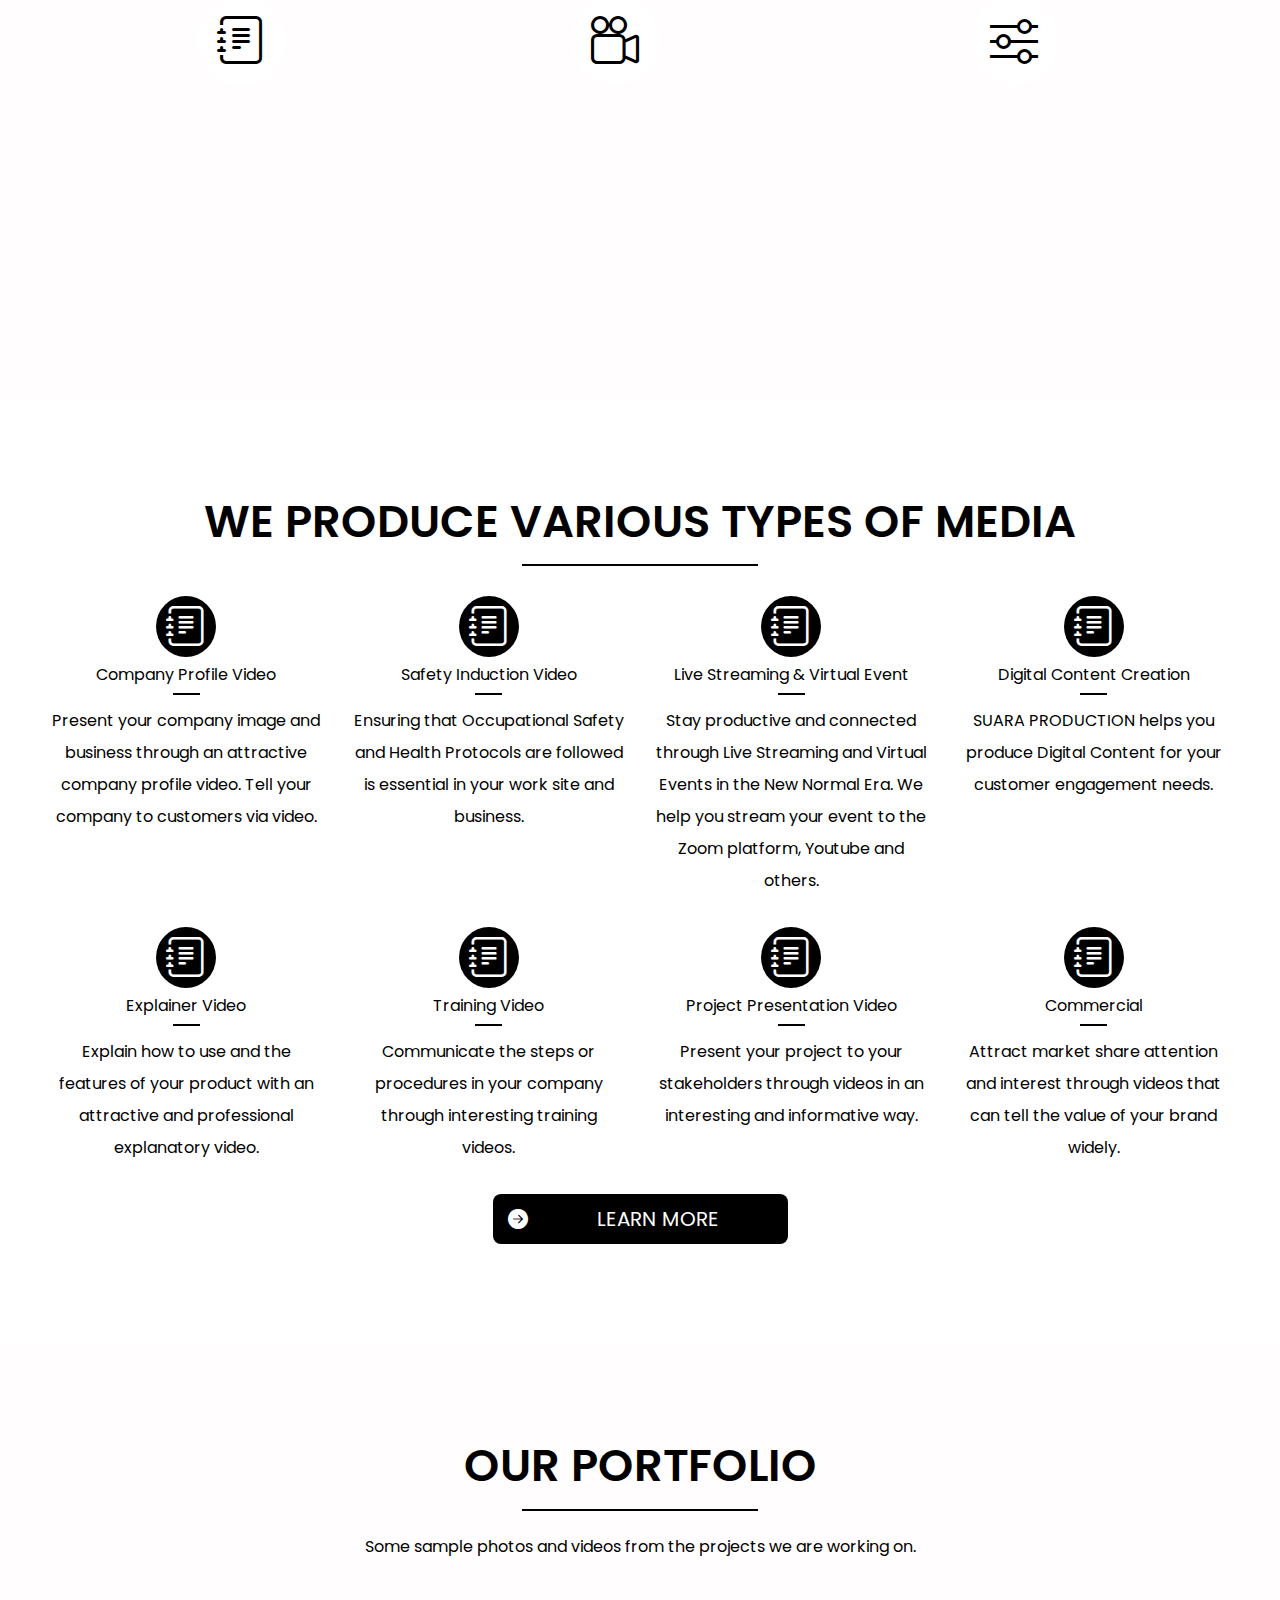
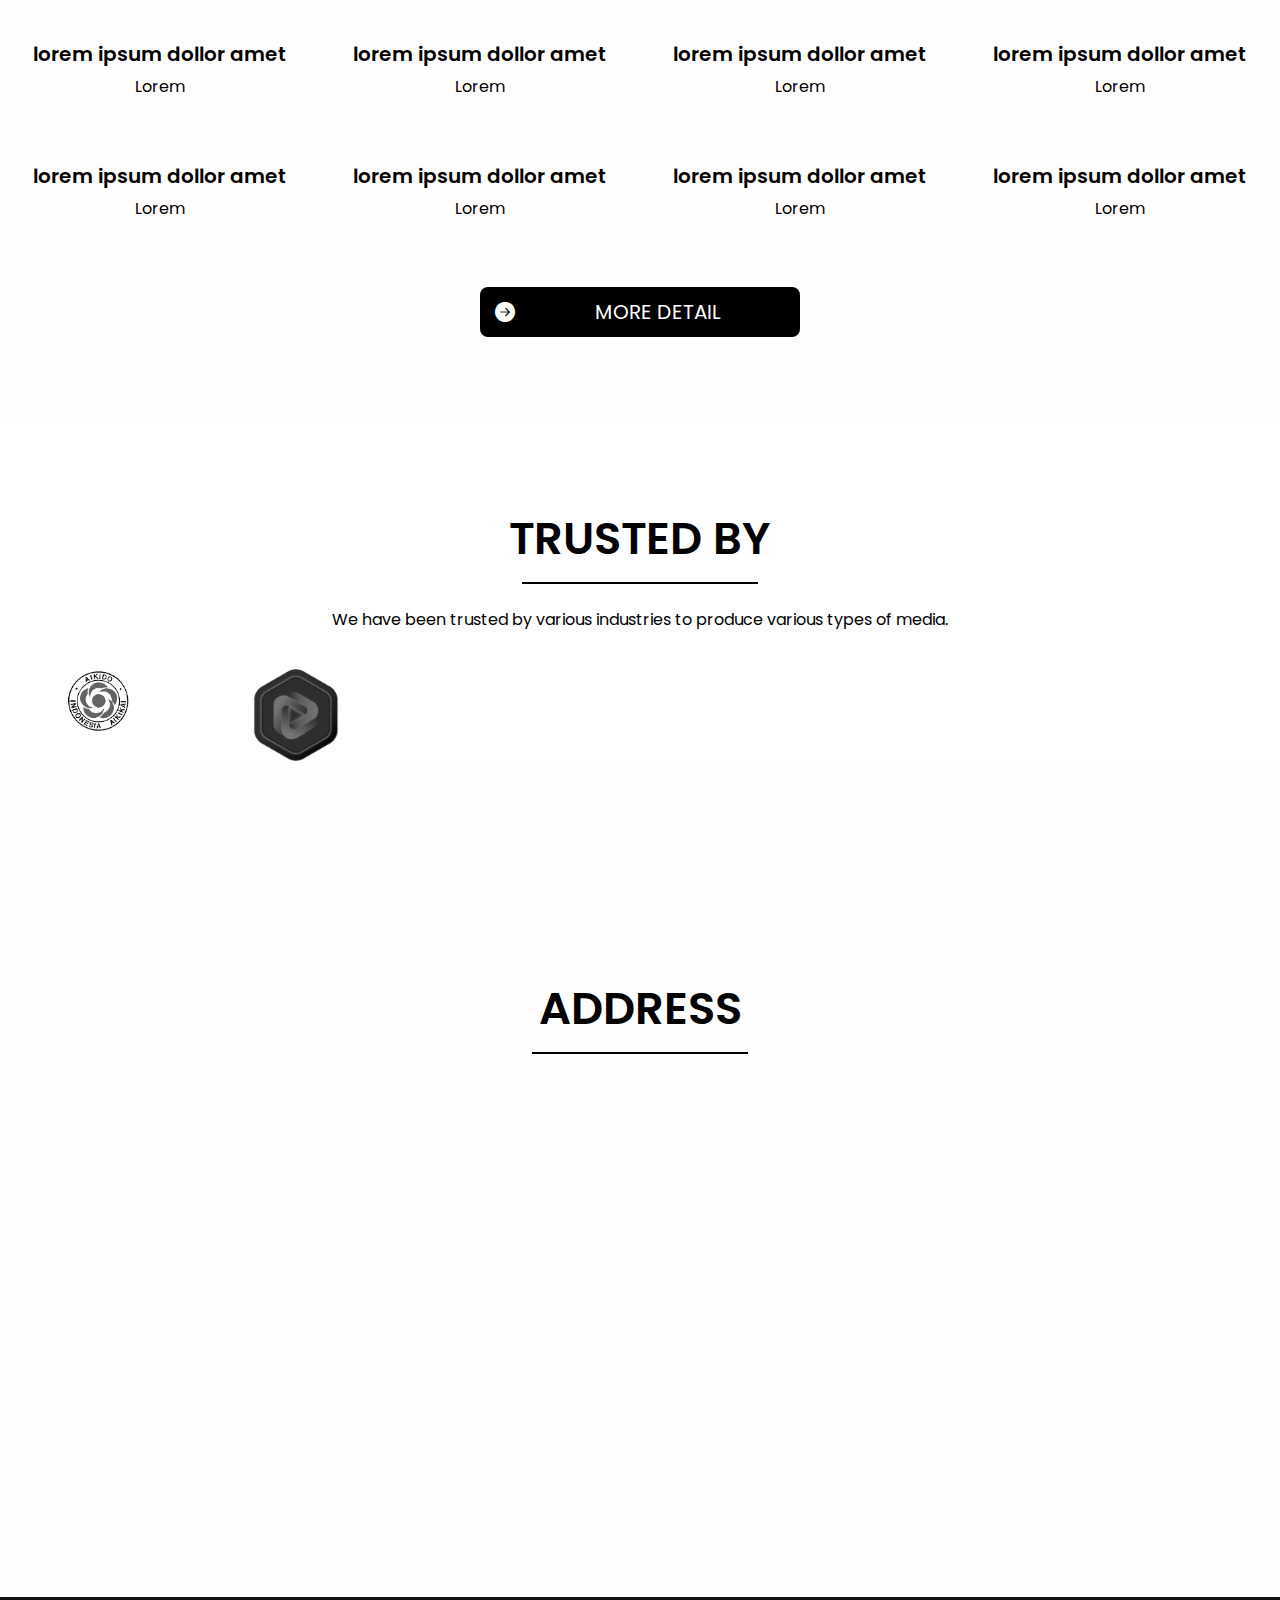
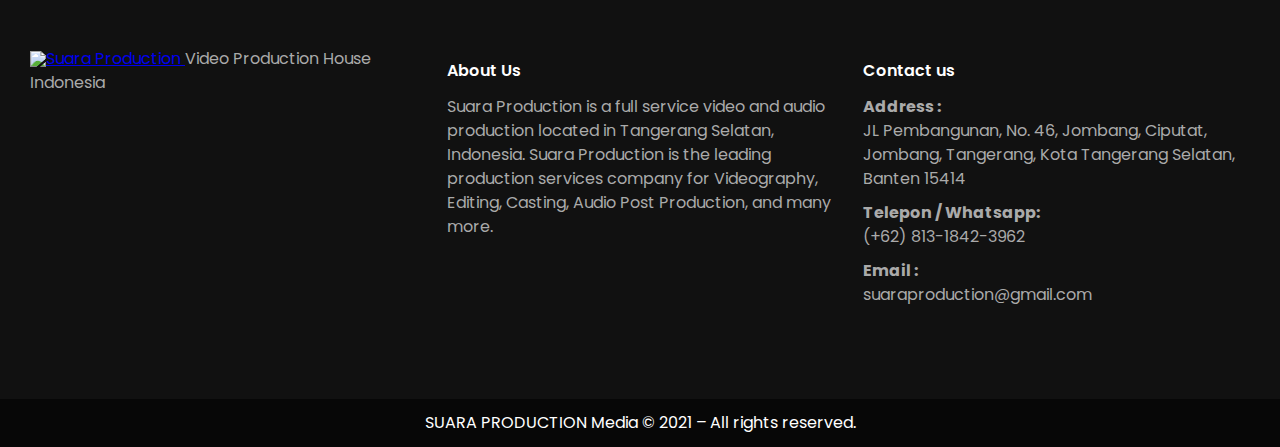
==== commit a09eec52: "test logo" ====
--- a/index.html
+++ b/index.html
@@ -58,10 +58,10 @@
             <nav class="navbar">
                 <ul class="navbar-list">
                     <li><a class="active" href="#">HOME</a></li>
-                    <li><a href="#">LOCATIONS/CASTING</a></li>
-                    <li><a href="#">COMPANY</a></li>
-                    <li><a href="#">OUR STORIES</a></li>
-                    <li><a href="#">BLOG</a></li>
+                    <li><a href="#our-services">OUR SERVICES</a></li>
+                    <li><a href="#client-list">OUR CLIENT</a></li>
+                    <!-- <li><a href="#">OUR STORIES</a></li> -->
+                    <li><a href="#">CONTACT</a></li>
                     <li><a href="#footer-section">ABOUT</a></li>
                 </ul>
             </nav>
@@ -69,11 +69,11 @@
                 <i class="bi bi-list"></i>
             </label>
             <div class="social">
-                <a href="https://www.instagram.com/suaraproduction/" target="_blank" class="social-item facebook"><i
-                        class="bi bi-facebook" style="font-size: 1.5rem;"></i></a>
-                <a href="https://twitter.com/dozo70675315" target="_blank" class="social-item twitter"><i
-                        class="bi bi-twitter" style="font-size: 1.5rem;"></i></a>
-                <a href="https://www.youtube.com/channel/UCkXmLjEr95LVtGuIm3l2dPg" target="_blank"
+                <!-- <a href="https://www.instagram.com/suaraproduction/" target="_blank" class="social-item facebook"><i
+                        class="bi bi-facebook" style="font-size: 1.5rem;"></i></a> -->
+                <a href="https://api.whatsapp.com/send?phone=6281318423962" target="_blank" class="social-item twitter"><i
+                        class="bi bi-whatsapp" style="font-size: 1.5rem;"></i></a>
+                <a href="https://www.youtube.com/channel/UC-jW62zINDEiHi0qfTS4RPQ" target="_blank"
                     class="social-item youtube"><i class="bi bi-youtube" style="font-size: 1.5rem;"></i></a>
                 <a href="https://www.instagram.com/suaraproduction/" target="_blank" class="social-item instagram"><i
                         class="bi bi-instagram" style="font-size: 1.5rem;"></i></a>
@@ -94,11 +94,12 @@
                 <div class="description">
                     <h1>Video and Audio Production Service in Tangsel</h1>
                     <div class="border"></div>
-                    <p>Suara Production is a full service video and audio production located in Tangerang Selatan, Indonesia. Suara Production is the leading production services company for Videography, Editing, Casting, Audio Post Production, and many more.</p>
-                </div>
-            </div>
-
-            <div class="layanan opacity parallax-section-holder" data-speed="0.5">
+                    <p>Suara Production is a full service video and audio production located in Tangerang Selatan, Indonesia. Suara Production is the leading production services company for Videography, Editing, Casting, Audio Post Production, and many more. <br><br>
+                        We come with a creative idea that filled with experienced and super passionate yound and talented crew that brave enough to bring you the highest standards of the projects and memorable.</p>
+                </div>
+            </div>
+
+            <div id="our-services" class="layanan opacity parallax-section-holder" data-speed="0.5">
                 <div class="description">
                     <h1>OUR SERVICES </h1>
                     <div class="border"></div>
@@ -315,7 +316,7 @@
                 </div>
             </div>
 
-            <div class="client-brand">
+            <div id="client-list" class="client-brand">
                 <div class="description">
                     <h1>TRUSTED BY</h1>
                     <div class="border"></div>
@@ -324,58 +325,10 @@
                 <div class="client-bar">
                     <div class="client-content">
                         <div class="client-thumb">
-                            <img src="img/logo/client-logo/max-stream-logo.png" alt="">
+                            <img src="img/logo/client-logo/SVG/aikido.svg" title="AIKIDO" alt="aikido-logo">
                         </div>
                         <div class="client-thumb">
-                            <img src="img/logo/client-logo/max-stream-logo.png" alt="">
-                        </div>
-                        <div class="client-thumb">
-                            <img src="img/logo/client-logo/max-stream-logo.png" alt="">
-                        </div>
-                        <div class="client-thumb">
-                            <img src="img/logo/client-logo/max-stream-logo.png" alt="">
-                        </div>
-                        <div class="client-thumb">
-                            <img src="img/logo/client-logo/max-stream-logo.png" alt="">
-                        </div>
-                        <div class="client-thumb">
-                            <img src="img/logo/client-logo/max-stream-logo.png" alt="">
-                        </div>
-                        <div class="client-thumb">
-                            <img src="img/logo/client-logo/max-stream-logo.png" alt="">
-                        </div>
-                        <div class="client-thumb">
-                            <img src="img/logo/client-logo/max-stream-logo.png" alt="">
-                        </div>
-                        <div class="client-thumb">
-                            <img src="img/logo/client-logo/max-stream-logo.png" alt="">
-                        </div>
-                        <div class="client-thumb">
-                            <img src="img/logo/client-logo/max-stream-logo.png" alt="">
-                        </div>
-                        <div class="client-thumb">
-                            <img src="img/logo/client-logo/max-stream-logo.png" alt="">
-                        </div>
-                        <div class="client-thumb">
-                            <img src="img/logo/client-logo/max-stream-logo.png" alt="">
-                        </div>
-                        <div class="client-thumb">
-                            <img src="img/logo/client-logo/max-stream-logo.png" alt="">
-                        </div>
-                        <div class="client-thumb">
-                            <img src="img/logo/client-logo/max-stream-logo.png" alt="">
-                        </div>
-                        <div class="client-thumb">
-                            <img src="img/logo/client-logo/max-stream-logo.png" alt="">
-                        </div>
-                        <div class="client-thumb">
-                            <img src="img/logo/client-logo/max-stream-logo.png" alt="">
-                        </div>
-                        <div class="client-thumb">
-                            <img src="img/logo/client-logo/max-stream-logo.png" alt="">
-                        </div>
-                        <div class="client-thumb">
-                            <img src="img/logo/client-logo/max-stream-logo.png" alt="">
+                            <img src="img/logo/client-logo/SVG/max-stream.svg" title="Max Stream" alt="">
                         </div>
                     </div>
                 </div>
@@ -424,7 +377,7 @@
                     </div>
                     <div class="contact-content no-telpon">
                         <h2>Telepon / Whatsapp:</h2>
-                        <a href="https://api.whatsapp.com/send?phone=6281385623765" target="_blank">(+62) 813-85623765</a>
+                        <a href="https://api.whatsapp.com/send?phone=6281318423962" target="_blank">(+62) 813-1842-3962</a>
                     </div>
                     <div class="contact-content e-mail">
                         <h2>Email :</h2>
--- a/css/style.css
+++ b/css/style.css
@@ -162,9 +162,9 @@
 
 /* my-css */
 
-img {
-    width: 100%;
-}
+/* img {
+    width: 100%;
+} */
 
 body {
     background-color: var(--bacground-color);
@@ -172,7 +172,9 @@
     font-family: 'Poppins', sans-serif;
     -webkit-text-decoration-color: var(--text-color);
     text-decoration-color: var(--text-color);
-}
+
+}
+
 
 html,
 body {
@@ -181,9 +183,9 @@
 
 /* menu/navbar */
 
-/* .scrol-fix {
+.scrol-fix {
     overflow: auto;
-} */
+}
 
 .menu {
     font-family: 'Oswald', sans-serif;
@@ -202,7 +204,7 @@
     opacity: 0.95;
     -ms-filter: "progid:DXImageTransform.Microsoft.Alpha(Opacity=95)";
     filter: "progid:DXImageTransform.Microsoft.Alpha(Opacity=95)";
-    gap: 20px;
+    gap: 30px;
     overflow: hidden;
 
     z-index: 1000;
@@ -211,12 +213,17 @@
 
 .brand {
     grid-area: brand;
-    margin-left: 0px;
+    margin-left: 45px;
+}
+
+.brand-mobile {
+    display: none;
 }
 
 div.brand a img {
-    max-width: 120px;
-    max-height: 60px;
+
+    /* max-width: 120px; */
+    max-height: 50px;
 }
 
 .navbar {
@@ -252,6 +259,7 @@
     display: -webkit-box;
     display: -ms-flexbox;
     display: flex;
+    justify-content: center;
 }
 
 .social a i {
@@ -295,14 +303,18 @@
     justify-content: center;
     align-items: center;
     vertical-align: middle;
-    background-image: url(../img/img5.jpg);
+    background-image: url(../img/background/WALLPAPPER-Header.jpg);
     background-size: cover;
     background-position: center center;
     background-repeat: no-repeat;
     visibility: inherit;
 }
 
-.hero h1 {
+.hero img {
+    width: 100%;
+}
+
+/* .hero h1 {
     font-family: var(--font-family-kecil);
     font-weight: 700;
     text-transform: uppercase;
@@ -316,7 +328,7 @@
     font-size: 5rem;
     color: #fff;
     padding: 0 10%;
-}
+} */
 
 
 .shadow {
@@ -350,7 +362,7 @@
 
 
 .description {
-    padding: 100px 50px 150px;
+    padding: 100px 50px 100px;
 }
 
 .description h1 {
@@ -371,7 +383,6 @@
 .description p {
     font-size: var(--font-size-p);
     line-height: 2em;
-    padding: 0 0 20px;
 }
 
 .button-align {
@@ -417,15 +428,11 @@
     background-position-x: 70%;
     background-repeat: no-repeat;
     visibility: inherit;
-    overflow-y: scroll;
 }
 
 .layanan .border {
-    width: 0%;
-    max-width: 20%;
-    height: 2px;
     background-color: #fff;
-    margin: 20px auto;
+
 }
 
 .layanan-bar {
@@ -469,11 +476,10 @@
 }
 
 .layanan-content span.icon-circle {
-    /* width: 100%; */
     font-size: 3rem;
     background-color: #fff;
     color: #000;
-    padding: 5%;
+    padding: 20px;
     margin-bottom: 10px;
     display: inline-block;
     border-radius: 50%;
@@ -485,10 +491,10 @@
 
 
 .product-content span.icon-circle {
-    font-size: 3rem;
+    font-size: 2.5rem;
     background-color: #000;
     color: #fff;
-    padding: 5%;
+    padding: 10px;
     margin-bottom: 10px;
     display: inline-block;
     border-radius: 50%;
@@ -532,6 +538,7 @@
     padding: 0;
     margin: 0;
     line-height: inherit;
+    overflow: hidden;
 }
 
 .image-hover a {
@@ -541,25 +548,33 @@
     box-sizing: border-box;
 }
 
-
-.image-hover a span {
+.image-hover a img {
+    width: 100%;
+    transition: transform 0.5s;
+}
+
+
+.image-hover a img:hover {
+    transform: scale(1.5);
+}
+
+/* .image-hover a span {
     position: absolute;
     background-color: rgba(0, 0, 0, 0.3);
     opacity: 0;
     transition: opacity 0.5s;
 }
-
 .image-hover a span p {
     color: rgba(255, 255, 255, 1);
     padding: 0;
     margin: 0;
-}
-
-
-
-.image-hover a span:hover {
+} */
+
+
+
+/* .image-hover a span:hover {
     opacity: 1;
-}
+} */
 
 
 .portfolio-thumb {
@@ -587,7 +602,13 @@
     margin: 50px auto;
 }
 
-
+.client-thumb {
+    width: 50%;
+}
+
+.client-thumb img {
+    width: fit-content;
+}
 
 .client-content {
     display: grid;
@@ -600,11 +621,42 @@
 }
 
 
-
-
+/* LOCATION */
+
+.location {
+    margin: 120px 50px;
+}
+
+.location .description {
+    margin-bottom: -100px;
+}
+
+.location-container {
+    display: grid;
+    grid-template-columns: repeat(2, 1fr);
+    justify-content: space-between;
+    gap: 30px;
+}
+
+.image-location {
+    cursor: pointer;
+}
+
+.image-location img {
+    width: 100%;
+}
+
+.medium-maps {
+    display: none;
+}
+
+.small-maps {
+    display: none;
+}
 
 /* FOOTER */
 footer {
+    overflow: hidden;
     width: 100%;
     background-color: #111;
     color: #fff;
@@ -618,13 +670,18 @@
     padding: 50px 30px;
 }
 
+
+.footer-brand img {
+    width: 100%;
+}
+
 .footer-brand span {
     line-height: 1.5rem;
     color: #aaa;
 }
 
 .footer-about-content h1 {
-    font-size: 20px;
+    font-size: 16px;
     font-weight: 600;
     line-height: 3rem;
 }
@@ -635,7 +692,7 @@
 }
 
 .container-contact h1 {
-    font-size: 20px;
+    font-size: 16px;
     font-weight: 600;
     line-height: 3rem;
 }
@@ -689,6 +746,18 @@
     .button-align {
         width: 30%;
         padding: 15px;
+    }
+
+    .large-maps {
+        display: none;
+    }
+
+    .medium-maps {
+        display: inline-block;
+    }
+
+    .small-maps {
+        display: none;
     }
 }
 
@@ -716,7 +785,7 @@
         line-height: 60px;
         float: right;
         cursor: pointer;
-        margin-right: 30px;
+        margin-right: 3px;
         display: inline;
     }
 
@@ -745,7 +814,8 @@
 
     .brand {
         position: fixed;
-        margin-left: 0px;
+        margin: auto 30px;
+        top: 5px;
     }
 
     .navbar ul.show {
@@ -780,6 +850,18 @@
 
     .client-content {
         grid-template-columns: repeat(3, 1fr);
+    }
+
+    .large-maps {
+        display: none;
+    }
+
+    .medium-maps {
+        display: none;
+    }
+
+    .small-maps {
+        display: inline-block;
     }
 }
 
@@ -795,6 +877,42 @@
         display: none;
     }
 
+    label#toggle-menu {
+        top: 0;
+        right: 0;
+        font-size: 30px;
+        line-height: 60px;
+        cursor: pointer;
+        margin-right: 10px;
+        display: inline-block;
+        position: absolute;
+    }
+
+    .brand {
+        display: none;
+    }
+
+    .brand-mobile {
+        width: 100%;
+        display: inline-block;
+        top: 0;
+    }
+
+    .brand-mobile a {
+        text-align: center;
+        width: 100%;
+        display: inline-block;
+        top: 0;
+    }
+
+
+
+    .brand-mobile a img {
+        position: relative;
+        max-height: 50px;
+        top: 5px;
+    }
+
     .hero h1 {
         font-size: 2rem;
     }
@@ -832,4 +950,20 @@
         line-height: 2.5rem;
         font-size: 12px;
     }
+
+    .location {
+        margin: 120px auto;
+    }
+
+    .location-container {
+        display: inline-block;
+    }
+
+    .location .description {
+        margin-bottom: -120px;
+    }
+
+    .image-location {
+        display: none;
+    }
 }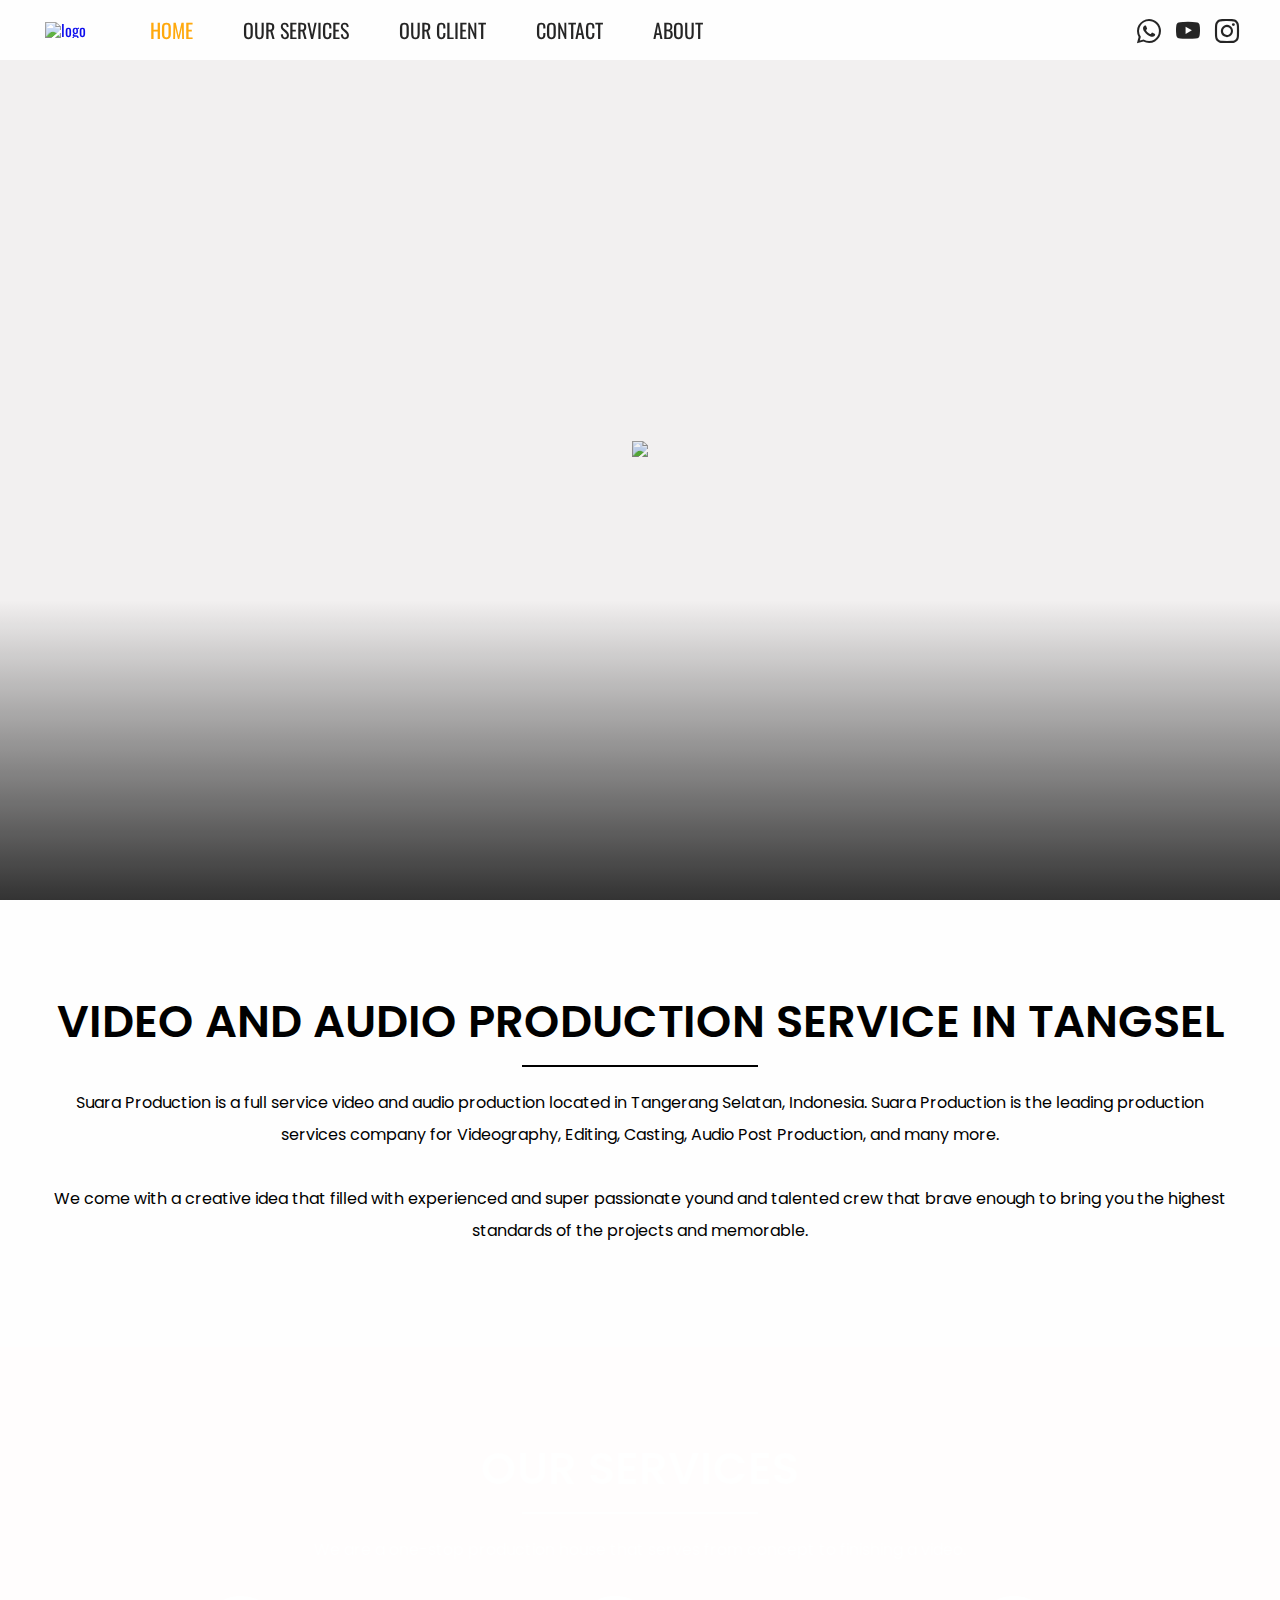
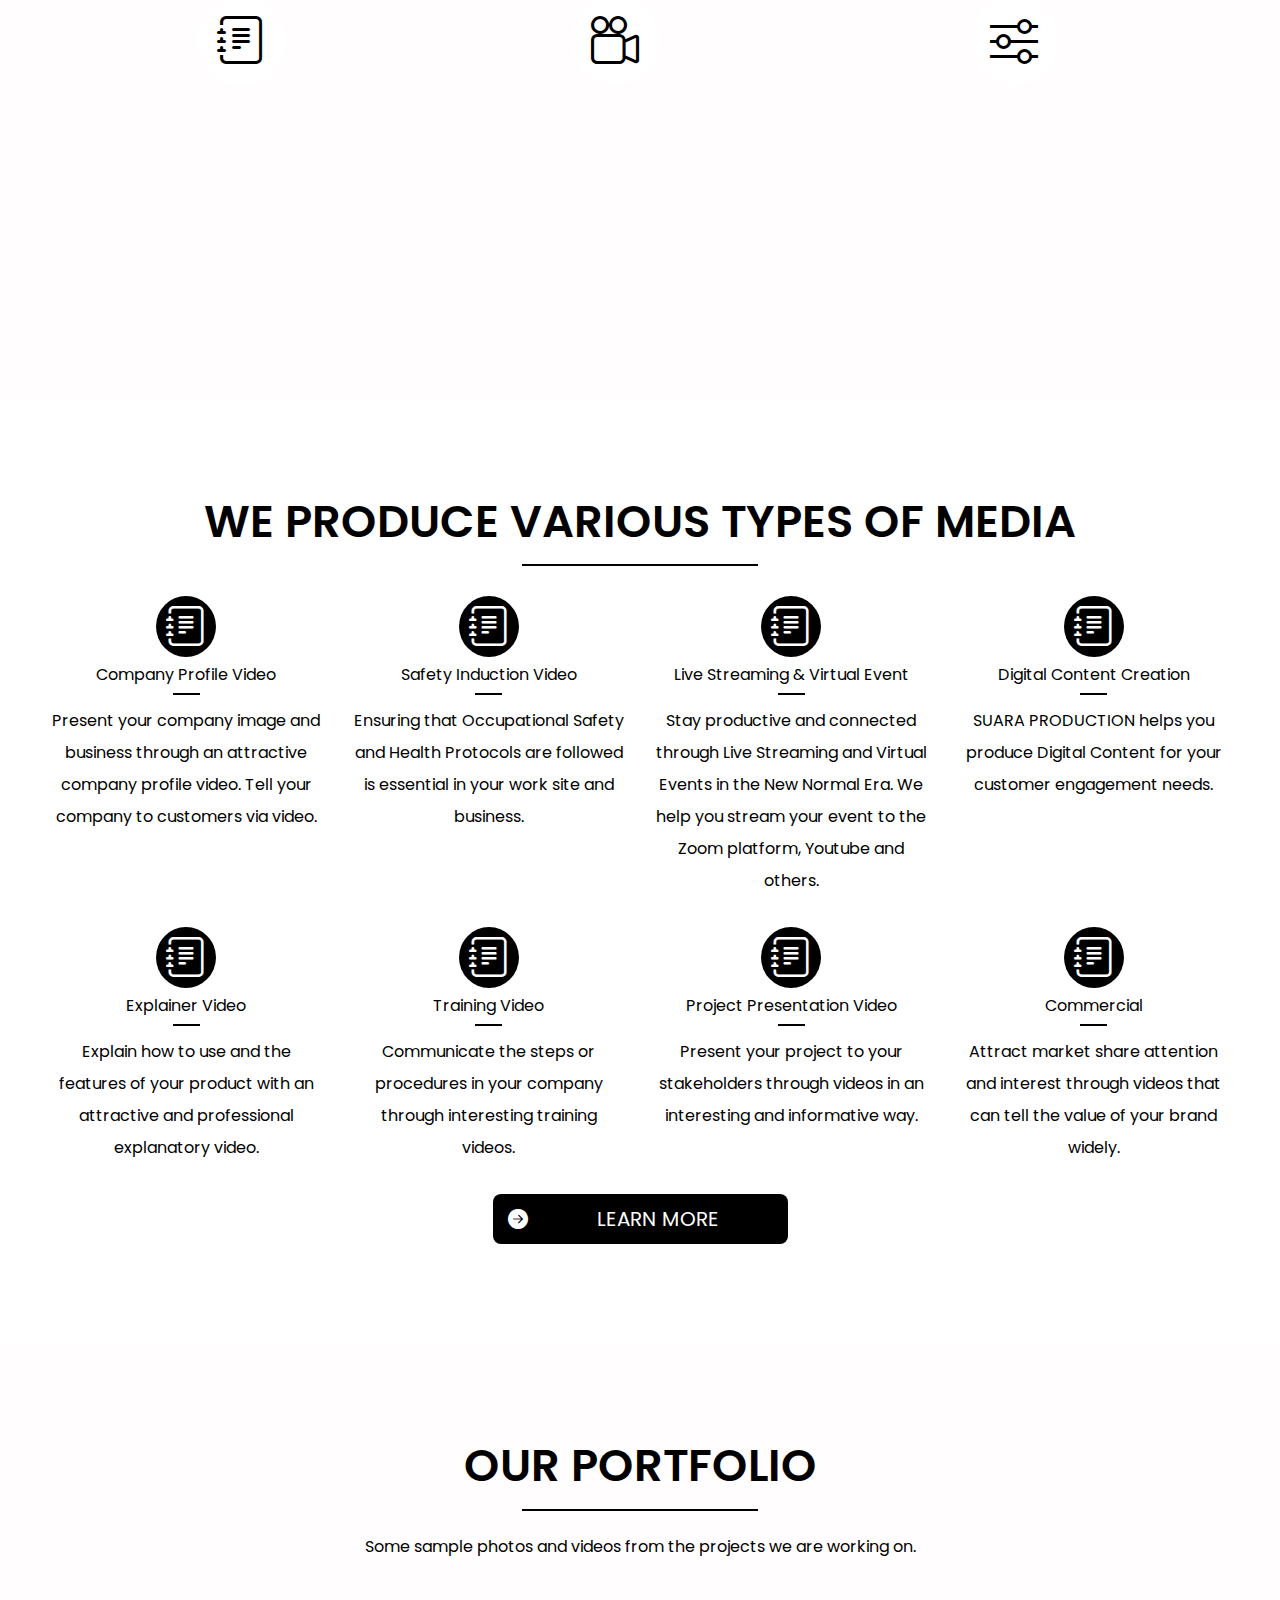
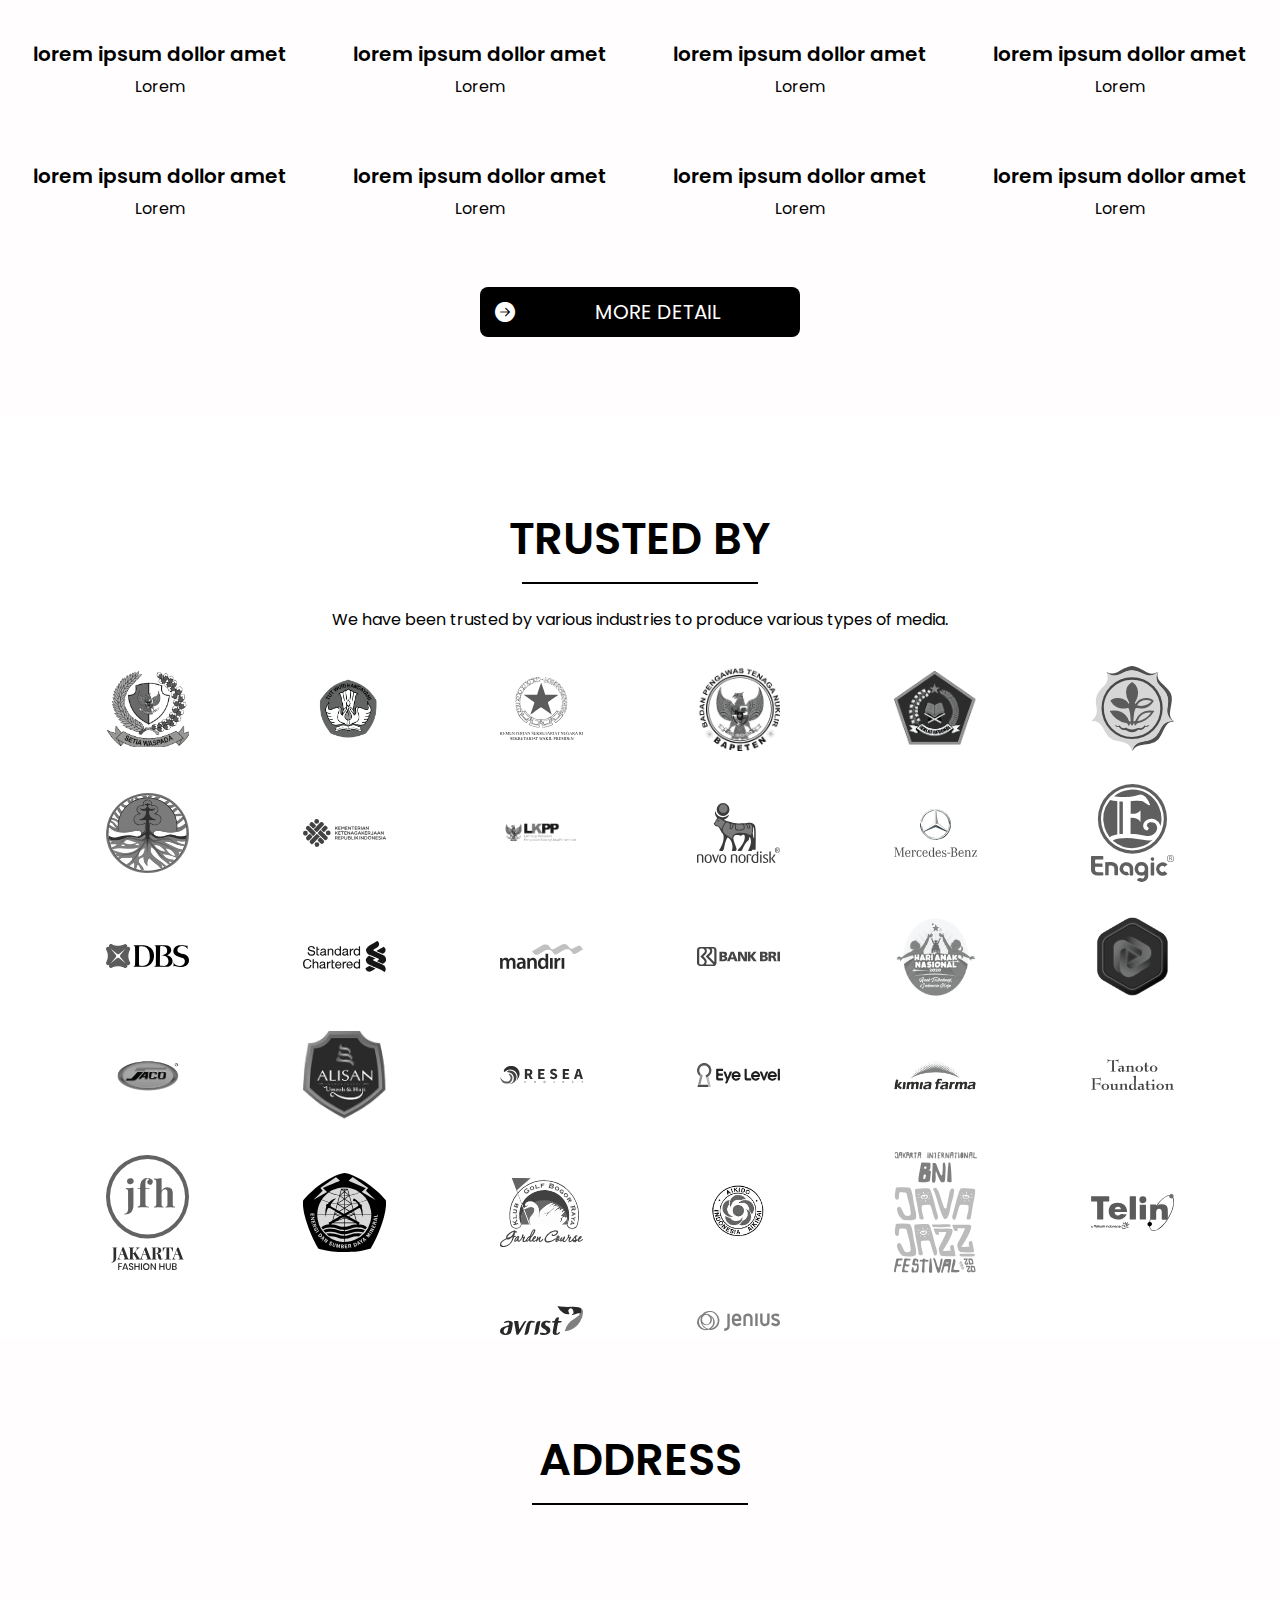
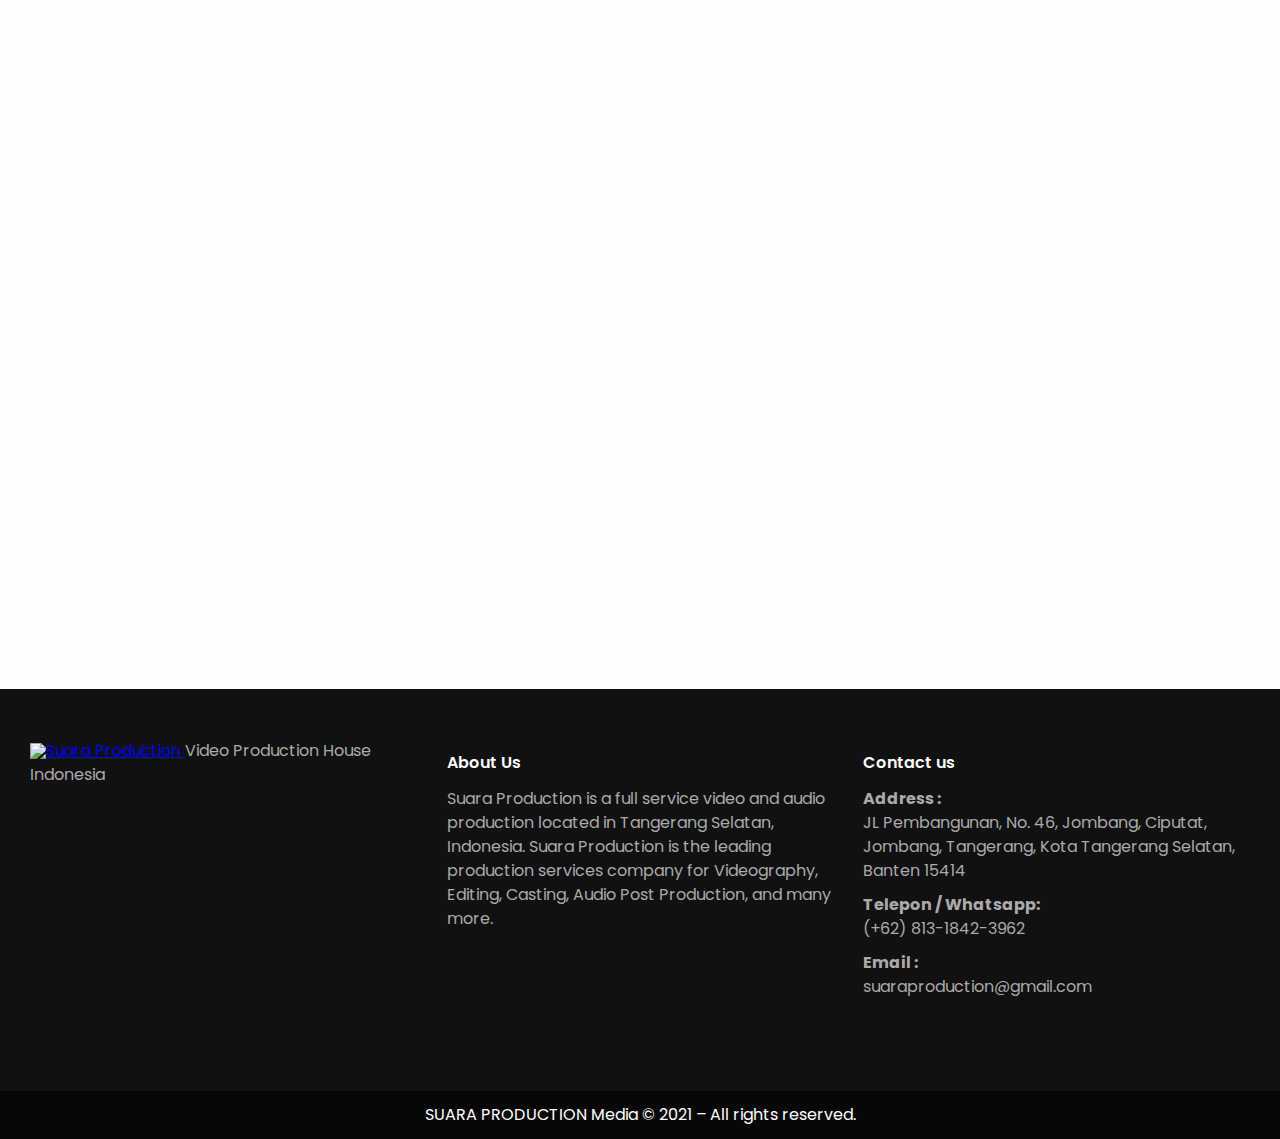
==== commit 3c0dbe15: "logo kelar" ====
--- a/index.html
+++ b/index.html
@@ -7,7 +7,7 @@
     <meta http-equiv="X-UA-Compatible" content="IE=edge">
     <meta name="keywords" content="Suara Production, Video editing, Video Production, Audio editing, audio, video, wedding organizer, WO, Video Editing Tangerang Selatan, banten, house Production">
     <meta name="description" content="Suara Production is a full service video and audio production located in Tangerang Selatan, Indonesia. Suara Production is the leading production services company for Videography, Editing, Casting, Audio Post Production, and many more.">
-    <link rel="icon" sizes="512x512" href="/img/logo/my-logo/icon-suara-production-512.png" type="image/png">
+    <link rel="icon" sizes="512x512" href="img/logo/my-logo/icon-suara-production-512.png" type="image/png">
     <title>Suara Production - Inget Gue</title>
     <link rel="stylesheet" href="css/style.css">
     <link rel="stylesheet" href="https://cdn.jsdelivr.net/npm/bootstrap-icons@1.4.1/font/bootstrap-icons.css">
@@ -103,7 +103,7 @@
                 <div class="description">
                     <h1>OUR SERVICES </h1>
                     <div class="border"></div>
-                    <p>Kami merupakan one-stop production house yang melayani dari konsep hingga finishing sebuah video.</p>
+                    <p>We are a one-stop production house that serves from concept to finishing a video.</p>
                     <div class="layanan-bar">
                         <div class="layanan-content layanan-1">
                             <span class="icon-circle">
@@ -325,10 +325,106 @@
                 <div class="client-bar">
                     <div class="client-content">
                         <div class="client-thumb">
-                            <img src="img/logo/client-logo/SVG/aikido.svg" title="AIKIDO" alt="aikido-logo">
-                        </div>
-                        <div class="client-thumb">
-                            <img src="img/logo/client-logo/SVG/max-stream.svg" title="Max Stream" alt="">
+                            <img src="img/logo/client-logo/SVG/paspampres.svg" title="BANK PASPAMPRES" alt="BANK PASPAMPRES LOGO">
+                        </div>
+                        <div class="client-thumb">
+                            <img src="img/logo/client-logo/SVG/kemdikbud.svg" title="BANK KEMDIKBUD" alt="BANK KEMDIKBUD LOGO">
+                        </div>
+                        <div class="client-thumb">
+                            <img src="img/logo/client-logo/SVG/Kemensetneg.svg" title="KEMENSETNEG" alt="KEMENSETNEG LOGO">
+                        </div>
+                        <div class="client-thumb">
+                            <img src="img/logo/client-logo/SVG/bptn.svg" title="BAPETEN" alt="BAPETEN LOGO">
+                        </div>
+                        <div class="client-thumb">
+                            <img src="img/logo/client-logo/SVG/kemenag.svg" title="KEMENAG" alt="KEMENAG LOGO">
+                        </div>
+                        <div class="client-thumb">
+                            <img src="img/logo/client-logo/SVG/Asset 10.svg" title="-" alt="- LOGO">
+                        </div>
+                        <div class="client-thumb">
+                            <img src="img/logo/client-logo/SVG/Asset 11.svg" title="-" alt="- LOGO">
+                        </div>
+                        <div class="client-thumb">
+                            <img src="img/logo/client-logo/SVG/kemnaker.svg" title="KEMNAKER" alt="KEMNAKER LOGO">
+                        </div>
+                        <div class="client-thumb">
+                            <img src="img/logo/client-logo/SVG/lkpp.svg" title="LKPP" alt="LKPP LOGO">
+                        </div>
+                        <div class="client-thumb">
+                            <img src="img/logo/client-logo/SVG/novo-nordisk.svg" title="NOVO NORDISK" alt="NOVO NORDISK LOGO">
+                        </div>
+                        <div class="client-thumb">
+                            <img src="img/logo/client-logo/SVG/marchedes-benz.svg" title="MARCEDES-BENZ" alt="MARCEDES-BENZ LOGO">
+                        </div>
+                        <div class="client-thumb">
+                            <img src="img/logo/client-logo/SVG/enagic.svg" title="ENAGIC" alt="ENAGIC LOGO">
+                        </div>
+                        <div class="client-thumb">
+                            <img src="img/logo/client-logo/SVG/dbs.svg" title="DBS" alt="DBS LOGO">
+                        </div>
+                        <div class="client-thumb">
+                            <img src="img/logo/client-logo/SVG/standard-chartered.svg" title="STANDARD-CHARTERED" alt="STANDARD-CHARTERED LOGO">
+                        </div>
+                        <div class="client-thumb">
+                            <img src="img/logo/client-logo/SVG/bank-mandiri.svg" title="BANK MANDIRI" alt="BANK MANDIRI LOGO">
+                        </div>
+                        <div class="client-thumb">
+                            <img src="img/logo/client-logo/SVG/bank-bri.svg" title="BANK BRI" alt="BANK BRI LOGO">
+                        </div>
+                        <div class="client-thumb">
+                            <img src="img/logo/client-logo/SVG/hari-anak-nasional.svg" title="HARI ANAK NASIONAL" alt="HARI ANAK NASIONAL LOGO">
+                        </div>
+                        <div class="client-thumb">
+                            <img src="img/logo/client-logo/SVG/max-stream.svg" title="MAX STREAM" alt="MAX STREAM LOGO">
+                        </div>
+                        <div class="client-thumb">
+                            <img src="img/logo/client-logo/SVG/jaco.svg" title="JACO" alt="JACO LOGO">
+                        </div>
+                        <div class="client-thumb">
+                            <img src="img/logo/client-logo/SVG/alisan.svg" title="ALISAN" alt="ALISAN LOGO">
+                        </div>
+                        <div class="client-thumb">
+                            <img src="img/logo/client-logo/SVG/resea.svg" title="RESEA" alt="RESEA LOGO">
+                        </div>
+                        <div class="client-thumb">
+                            <img src="img/logo/client-logo/SVG/eye-level.svg" title="EYE LEVEL" alt="EYE LEVEL LOGO">
+                        </div>
+                        <div class="client-thumb">
+                            <img src="img/logo/client-logo/SVG/kimia-farma.svg" title="KIMIA FARMA" alt="KIMIA FARMA LOGO">
+                        </div>
+                        <div class="client-thumb">
+                            <img src="img/logo/client-logo/SVG/tanoto.svg" title="TANOTO FOUNDATION" alt="TANOTO FOUNDATION LOGO">
+                        </div>
+                        <div class="client-thumb">
+                            <img src="img/logo/client-logo/SVG/jfh.svg" title="JAKARTA FASHION HUB" alt="JAKARTA FASHION HUB LOGO">
+                        </div>
+                        <div class="client-thumb">
+                            <img src="img/logo/client-logo/SVG/esdm.svg" title="ESDM" alt="ESDM LOGO">
+                        </div>
+                        <div class="client-thumb">
+                            <img src="img/logo/client-logo/SVG/garden-course.svg" title="GARDEN COURSE" alt="GARDEN COURSE LOGO">
+                        </div>
+                        <div class="client-thumb">
+                            <img src="img/logo/client-logo/SVG/aikido.svg" title="AIKIDO" alt="AIKIDO LOGO">
+                        </div>
+                        <div class="client-thumb">
+                            <img src="img/logo/client-logo/SVG/bni-java-jazz.svg" title="BNI JAVA JAZZ" alt="BNI JAVA JAZZ LOGO">
+                        </div>
+                        <div class="client-thumb">
+                            <img src="img/logo/client-logo/SVG/telin.svg" title="TELIN" alt="TELIN LOGO">
+                        </div>
+                        <div class="client-thumb item-remove">
+                            <img >
+                        </div>
+                        <div class="client-thumb item-remove">
+                            <img >
+                        </div>
+                        <div class="client-thumb">
+                            <img src="img/logo/client-logo/SVG/avrist.svg" title="AVRIST" alt="AVRIST LOGO">
+                        </div>
+                        <div class="client-thumb">
+                            <img src="img/logo/client-logo/SVG/jenius.svg" title="JENIUS" alt="JENIUS LOGO">
                         </div>
                     </div>
                 </div>
@@ -340,14 +436,12 @@
                     <div class="border"></div>
                 </div>
                 <div class="location-container">
-                    <section class="image-location">
+                    <!-- <section class="image-location">
                         <img src="img/lokasibig.jpg" alt="">
-                    </section>
+                    </section> -->
                     <section class="maps-container">
-                        <div class="maps-content">
-                            <iframe class="large-maps" src="https://www.google.com/maps/embed?pb=!1m14!1m8!1m3!1d15862.91041258195!2d106.71322839999999!3d-6.29948!3m2!1i1024!2i768!4f13.1!3m3!1m2!1s0x0%3A0xdcb294149214c124!2sSuara%20Production%20(%20jasa%20editing%20video%20recording%20animasi%202d%20design%20)!5e0!3m2!1sen!2sid!4v1619906237388!5m2!1sen!2sid" width="750" height="400" style="border:0;" allowfullscreen="" loading="lazy"></iframe></iframe>
-                            <iframe class="medium-maps" src="https://www.google.com/maps/embed?pb=!1m14!1m8!1m3!1d15862.91041258195!2d106.71322839999999!3d-6.29948!3m2!1i1024!2i768!4f13.1!3m3!1m2!1s0x0%3A0xdcb294149214c124!2sSuara%20Production%20(%20jasa%20editing%20video%20recording%20animasi%202d%20design%20)!5e0!3m2!1sen!2sid!4v1619907564996!5m2!1sen!2sid" width="600" height="375" style="border:0;" allowfullscreen="" loading="lazy"></iframe>
-                            <iframe class="small-maps" src="https://www.google.com/maps/embed?pb=!1m14!1m8!1m3!1d15862.91041258195!2d106.71322839999999!3d-6.29948!3m2!1i1024!2i768!4f13.1!3m3!1m2!1s0x0%3A0xdcb294149214c124!2sSuara%20Production%20(%20jasa%20editing%20video%20recording%20animasi%202d%20design%20)!5e0!3m2!1sen!2sid!4v1619907564996!5m2!1sen!2sid" width="350" height="500" style="border:0;" allowfullscreen="" loading="lazy"></iframe>
+                        <div class="maps-content map-responsive">
+                            <iframe class="large-maps" src="https://www.google.com/maps/embed?pb=!1m14!1m8!1m3!1d15862.91041258195!2d106.71322839999999!3d-6.29948!3m2!1i1024!2i768!4f13.1!3m3!1m2!1s0x0%3A0xdcb294149214c124!2sSuara%20Production%20(%20jasa%20editing%20video%20recording%20animasi%202d%20design%20)!5e0!3m2!1sen!2sid!4v1619906237388!5m2!1sen!2sid" width="750" height="400" style="border:0;" allowfullscreen="" loading="lazy"></iframe>
                         </div>
                     </section>
                 </div>
--- a/css/style.css
+++ b/css/style.css
@@ -599,59 +599,55 @@
 
 .client-brand {
     background-color: #fff;
-    margin: 50px auto;
-}
-
-.client-thumb {
-    width: 50%;
-}
-
-.client-thumb img {
-    width: fit-content;
+    margin: 50px auto 0;
 }
 
 .client-content {
+    max-width: 90%;
     display: grid;
     grid-template-columns: repeat(6, 1fr);
-    margin: auto 50px;
-}
+    margin: auto;
+    align-items: center;
+    justify-items: center;
+    gap: 30px;
+    justify-content: space-between;
+}
+
+
+.client-thumb img {
+    width: 50%;
+}
+
 
 .client-thumb {
     cursor: pointer;
 }
 
 
+
 /* LOCATION */
 
 .location {
-    margin: 120px 50px;
+    margin: auto 50px 100px;
 }
 
 .location .description {
     margin-bottom: -100px;
 }
 
-.location-container {
-    display: grid;
-    grid-template-columns: repeat(2, 1fr);
-    justify-content: space-between;
-    gap: 30px;
-}
-
-.image-location {
-    cursor: pointer;
-}
-
-.image-location img {
-    width: 100%;
-}
-
-.medium-maps {
-    display: none;
-}
-
-.small-maps {
-    display: none;
+.map-responsive {
+    overflow: hidden;
+    padding-bottom: 56.25%;
+    position: relative;
+    height: 0;
+}
+
+.map-responsive iframe {
+    left: 0;
+    top: 0;
+    height: 100%;
+    width: 100%;
+    position: absolute;
 }
 
 /* FOOTER */
@@ -746,18 +742,6 @@
     .button-align {
         width: 30%;
         padding: 15px;
-    }
-
-    .large-maps {
-        display: none;
-    }
-
-    .medium-maps {
-        display: inline-block;
-    }
-
-    .small-maps {
-        display: none;
     }
 }
 
@@ -849,20 +833,13 @@
     }
 
     .client-content {
-        grid-template-columns: repeat(3, 1fr);
-    }
-
-    .large-maps {
-        display: none;
-    }
-
-    .medium-maps {
-        display: none;
-    }
-
-    .small-maps {
-        display: inline-block;
-    }
+        grid-template-columns: repeat(6, 1fr);
+    }
+
+    .client-thumb img {
+        width: 70%;
+    }
+
 }
 
 
@@ -937,7 +914,23 @@
     }
 
     .client-content {
-        grid-template-columns: repeat(2, 1fr);
+        grid-template-columns: repeat(4, 1fr);
+    }
+
+    .client-thumb img {
+        width: 80%;
+    }
+
+    .item-remove {
+        display: none;
+    }
+
+    .location {
+        margin: auto 15px 100px;
+    }
+
+    .map-responsive {
+        height: 300px;
     }
 
     .footer-content {
@@ -950,20 +943,4 @@
         line-height: 2.5rem;
         font-size: 12px;
     }
-
-    .location {
-        margin: 120px auto;
-    }
-
-    .location-container {
-        display: inline-block;
-    }
-
-    .location .description {
-        margin-bottom: -120px;
-    }
-
-    .image-location {
-        display: none;
-    }
 }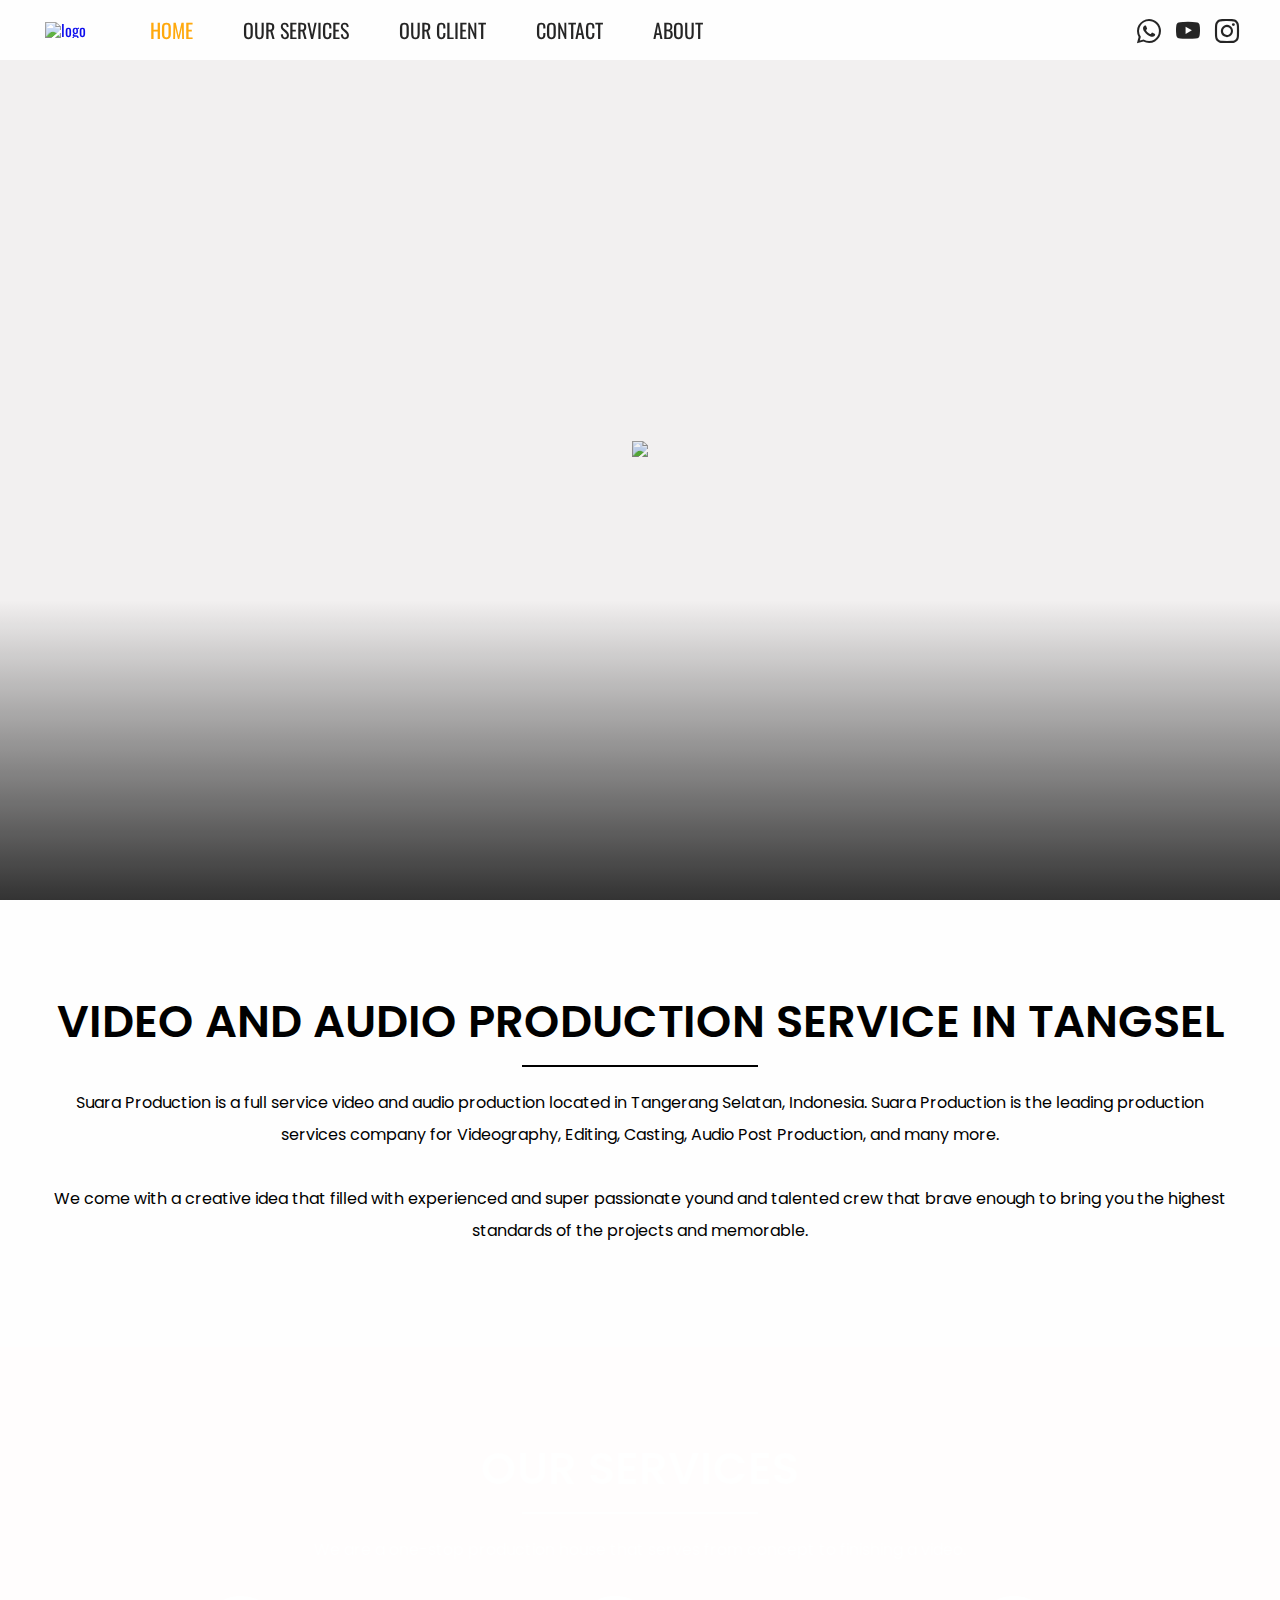
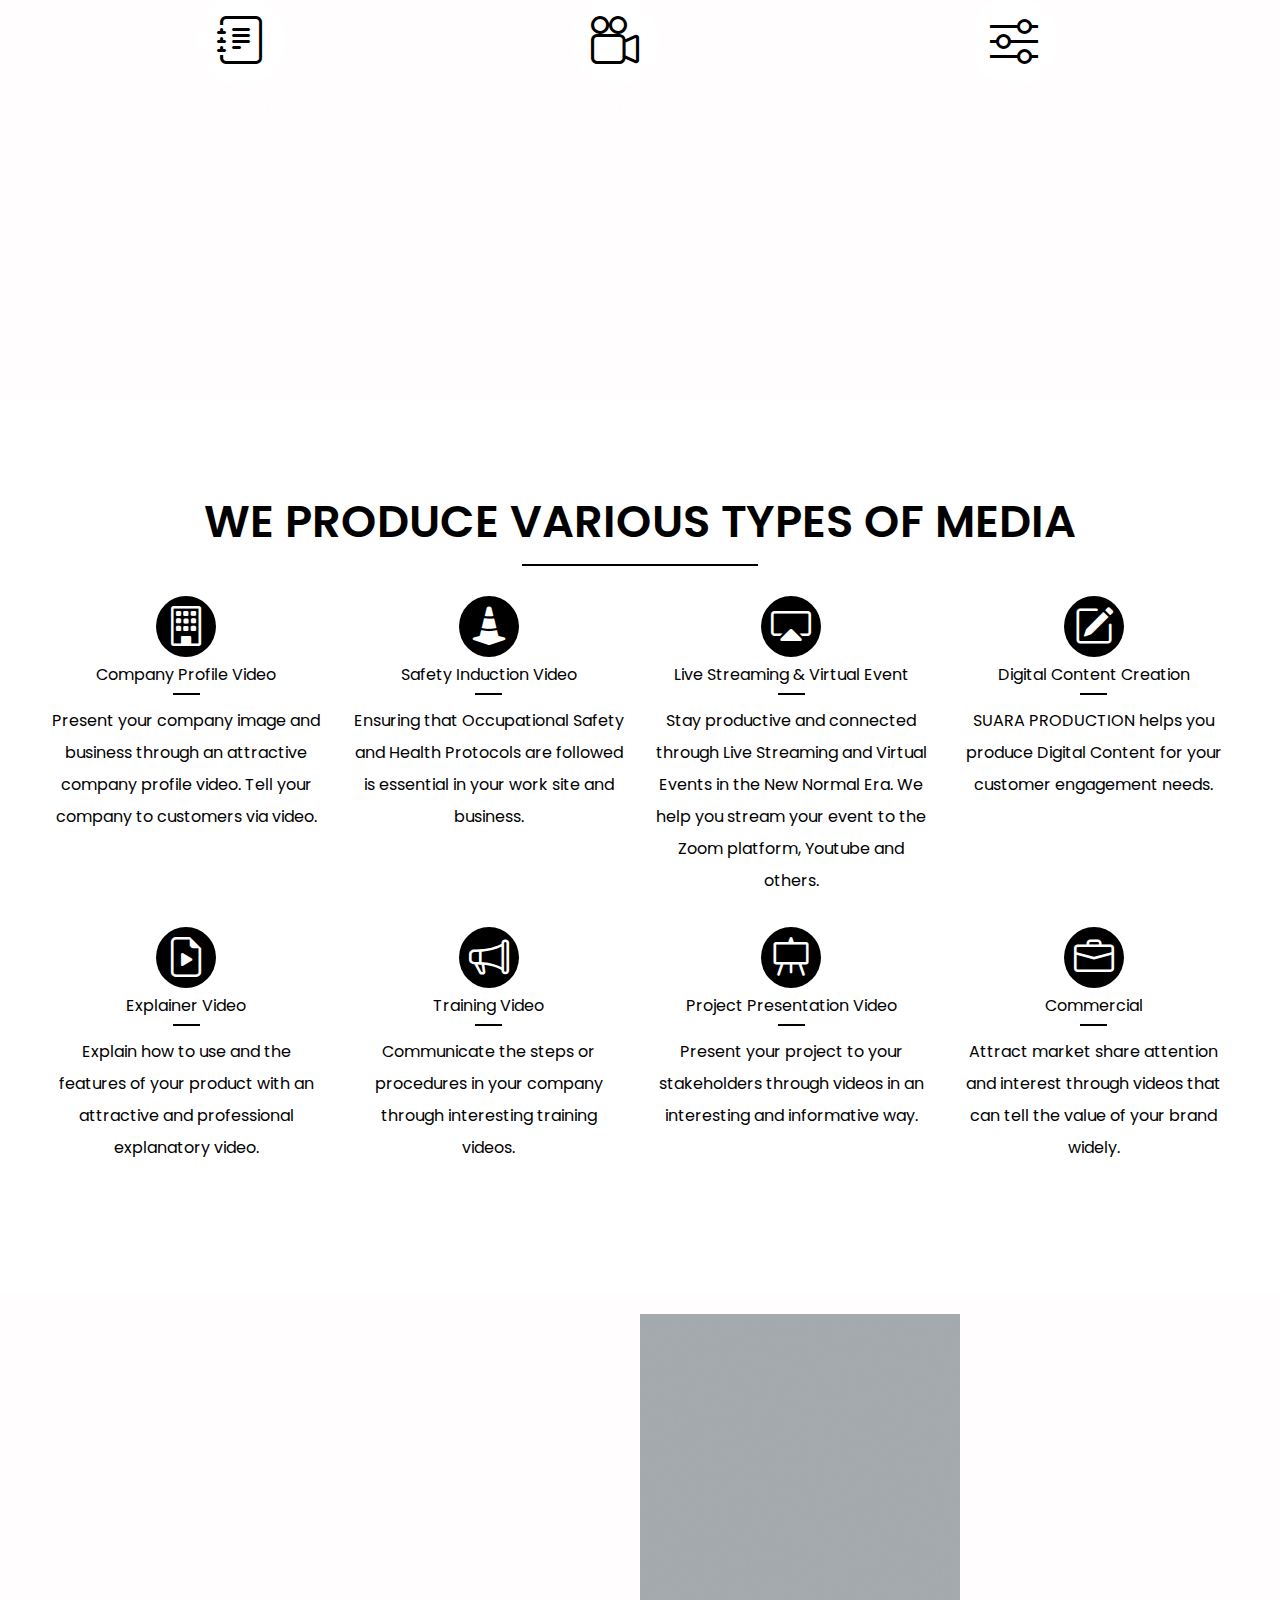
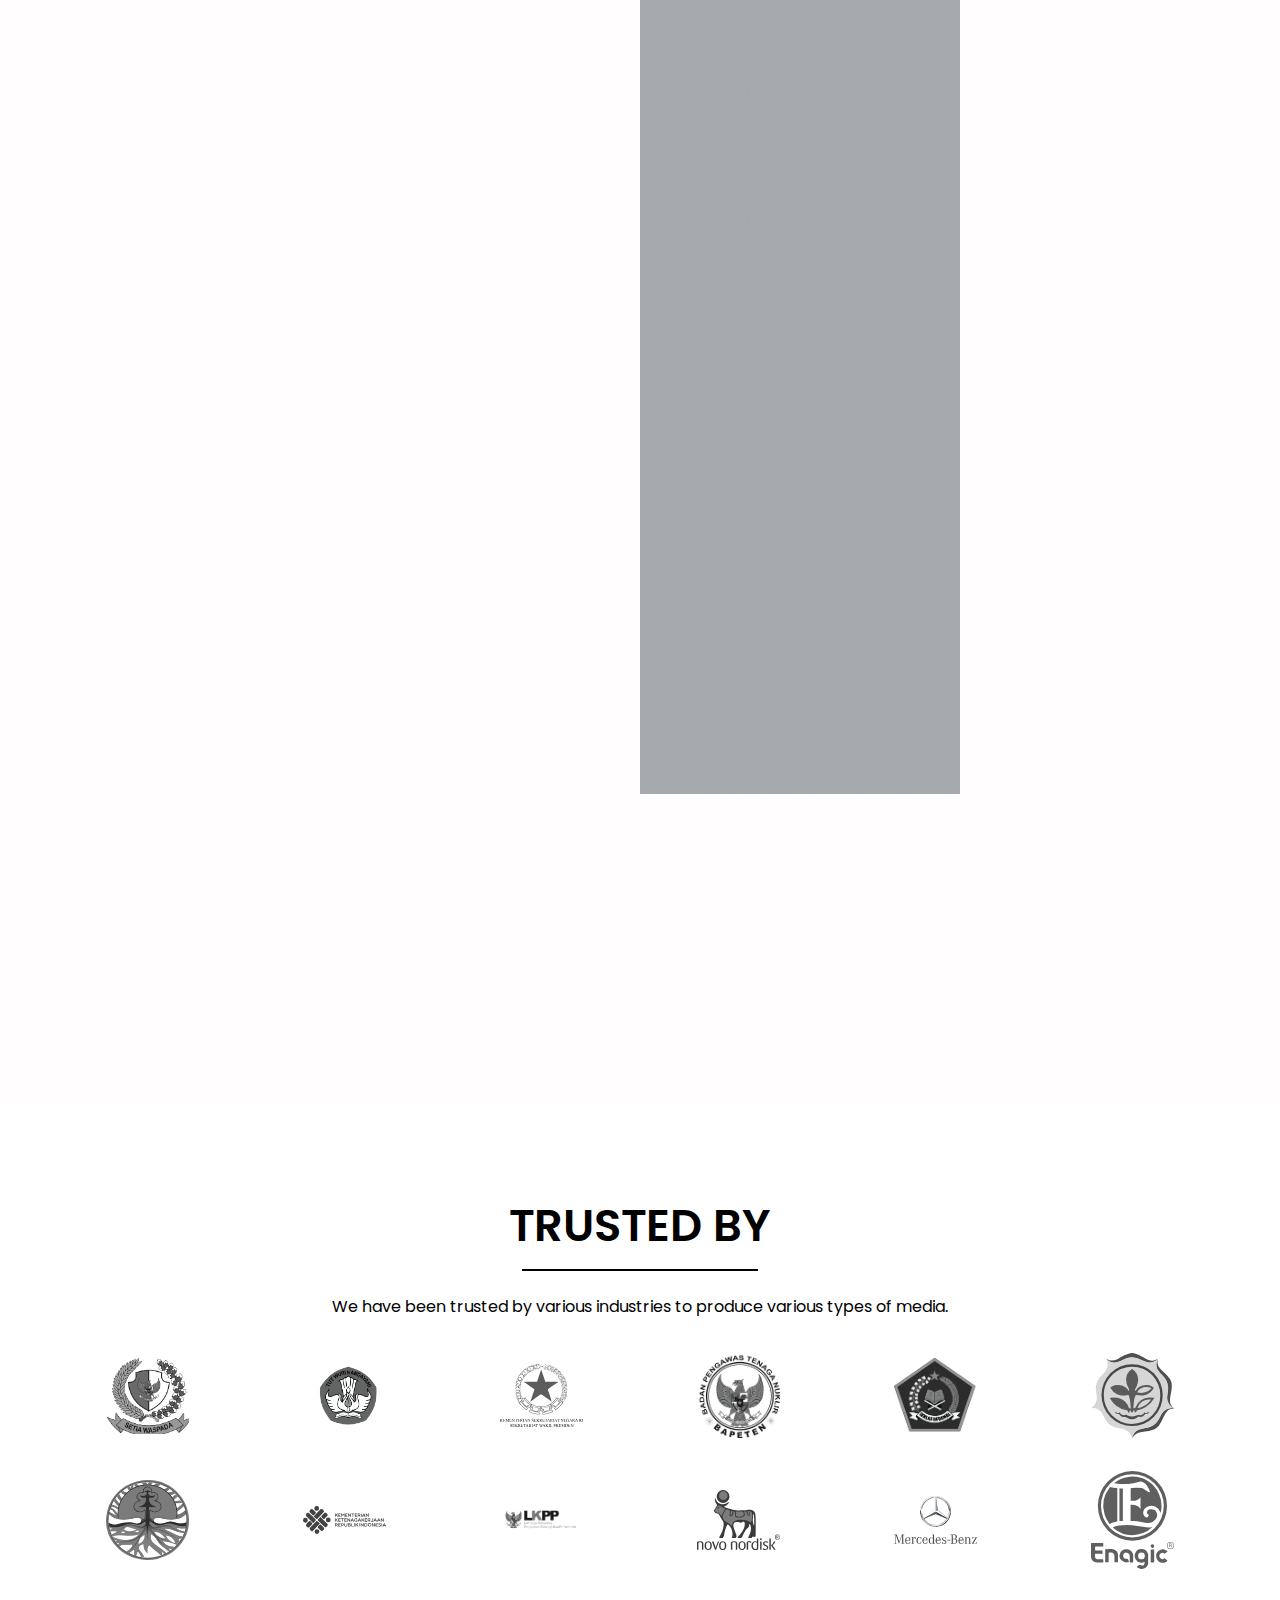
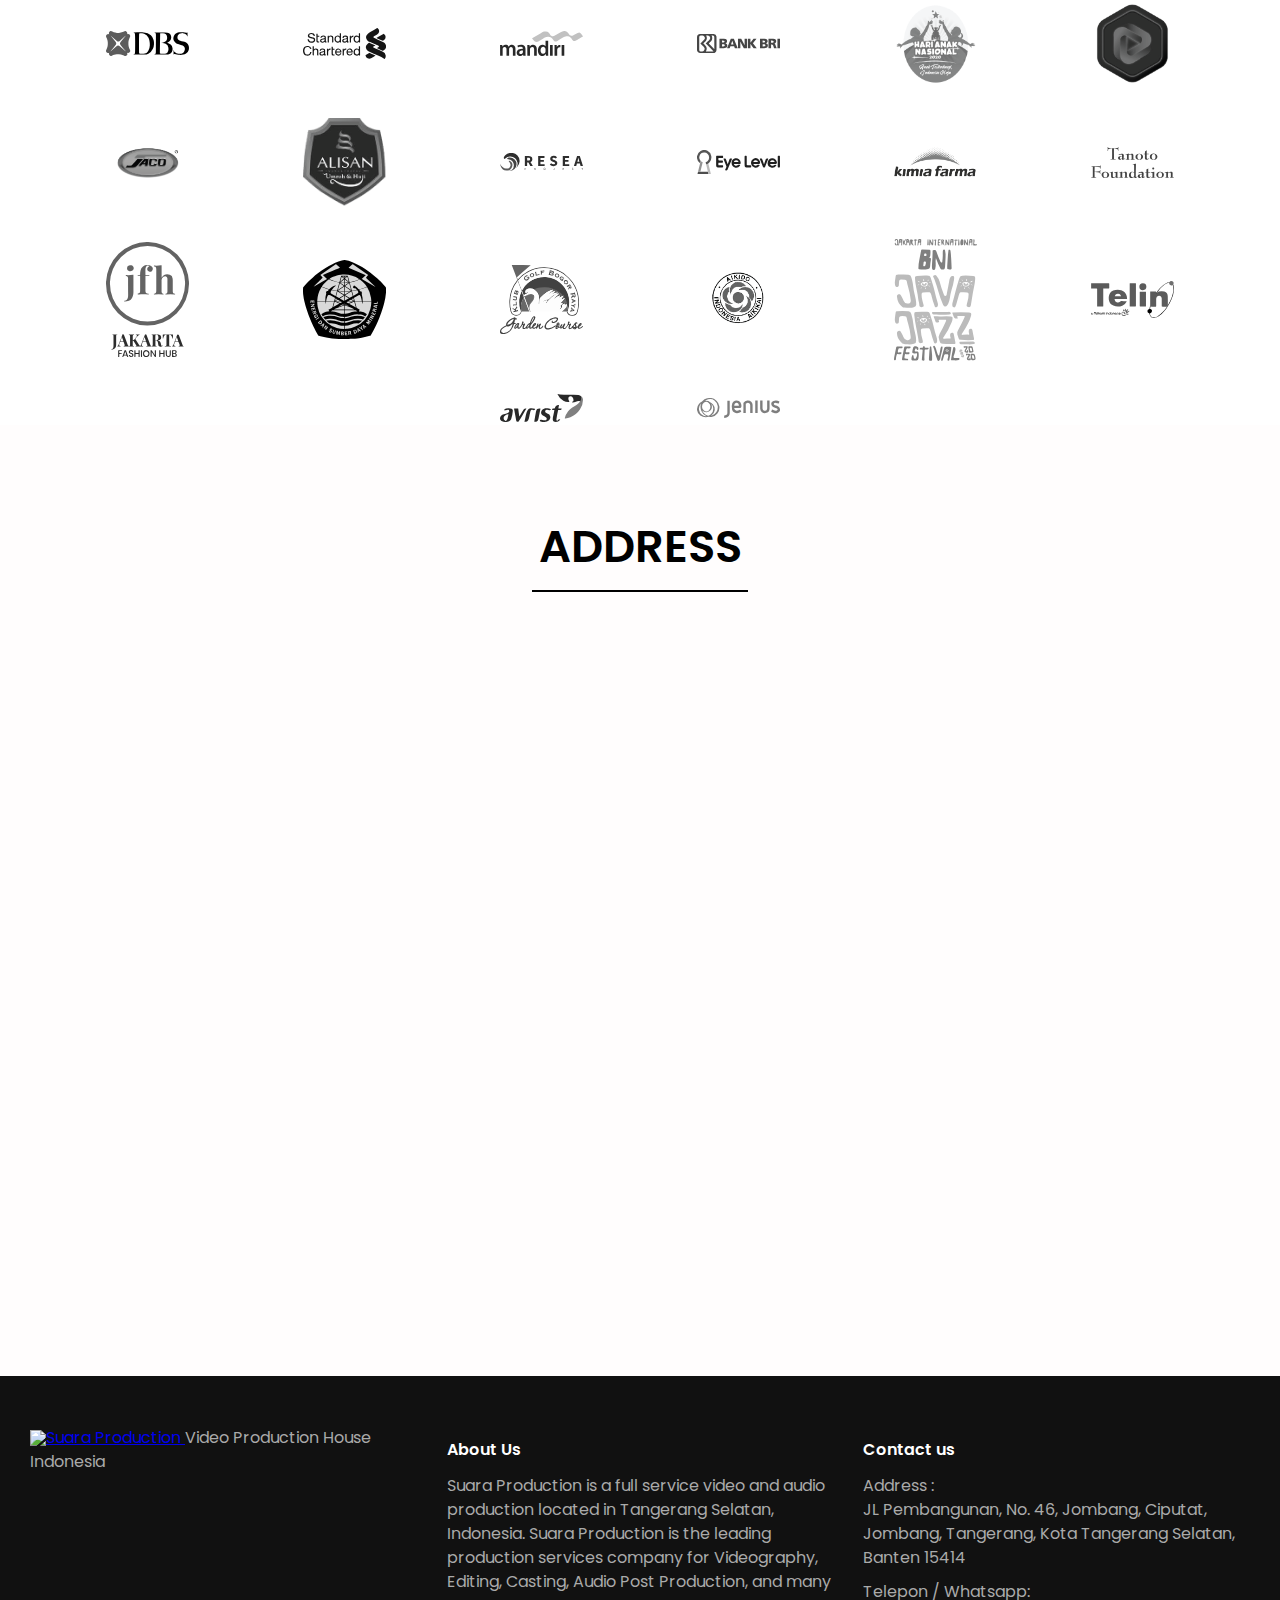
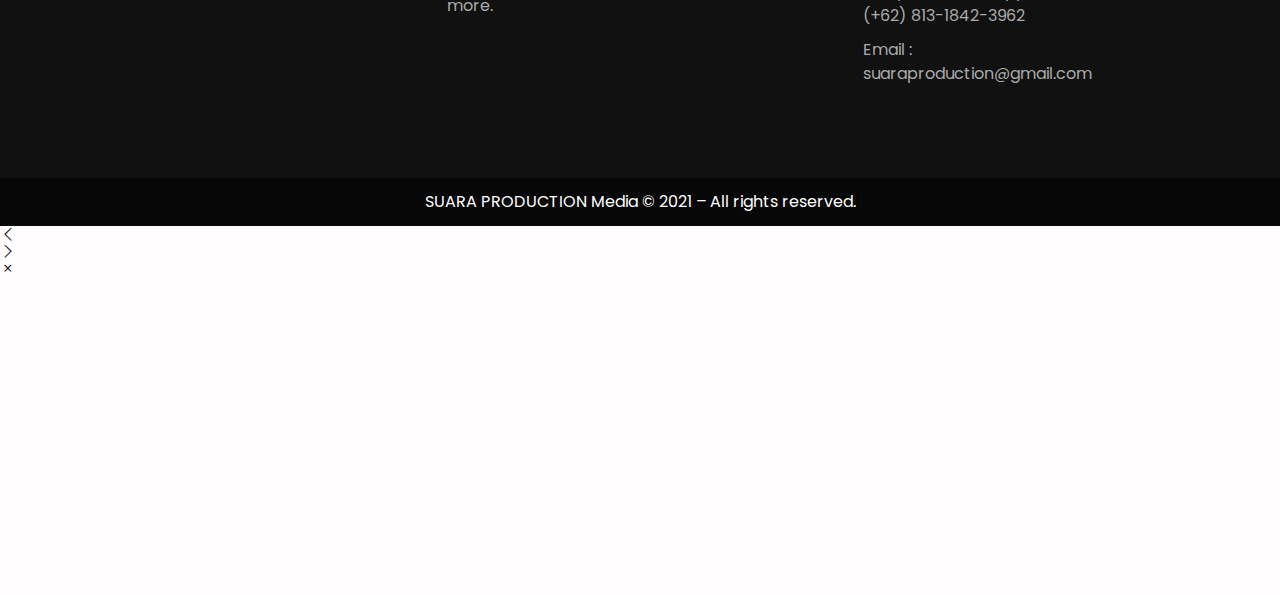
==== commit dcf5fe1e: "membersihkan file" ====
--- a/index.html
+++ b/index.html
@@ -35,21 +35,15 @@
 </head>
 
 <body>
-
-
-    
-
-    <!-- content -->
-    <!-- PR -->
     <header>
         <div class="menu">
             <div class="brand">
-                <a href="https://edwardedo13.github.io/edo13/" target="_blank" title="Suara Production">
+                <a href="https://www.suaraproduction.com" title="Suara Production">
                     <img src="img/logo/my-logo/LOGO-SUARA-PRODUCTION-BULETAN-HITAM.png" alt="logo">
                 </a>
             </div>
             <div class="brand-mobile">
-                <a href="https://edwardedo13.github.io/edo13/" target="_blank" title="Suara Production">
+                <a href="https://www.suaraproduction.com" title="Suara Production">
                     <div class="image-brand-container">
                         <img src="img/logo/my-logo/LOGO-SUARA-PRODUCTION-HITAM.png" alt="logo">
                     </div>
@@ -57,11 +51,10 @@
             </div>
             <nav class="navbar">
                 <ul class="navbar-list">
-                    <li><a class="active" href="#">HOME</a></li>
+                    <li><a class="active" href="index.html">HOME</a></li>
                     <li><a href="#our-services">OUR SERVICES</a></li>
                     <li><a href="#client-list">OUR CLIENT</a></li>
-                    <!-- <li><a href="#">OUR STORIES</a></li> -->
-                    <li><a href="#">CONTACT</a></li>
+                    <li><a href="#footer-section">CONTACT</a></li>
                     <li><a href="#footer-section">ABOUT</a></li>
                 </ul>
             </nav>
@@ -69,8 +62,6 @@
                 <i class="bi bi-list"></i>
             </label>
             <div class="social">
-                <!-- <a href="https://www.instagram.com/suaraproduction/" target="_blank" class="social-item facebook"><i
-                        class="bi bi-facebook" style="font-size: 1.5rem;"></i></a> -->
                 <a href="https://api.whatsapp.com/send?phone=6281318423962" target="_blank" class="social-item twitter"><i
                         class="bi bi-whatsapp" style="font-size: 1.5rem;"></i></a>
                 <a href="https://www.youtube.com/channel/UC-jW62zINDEiHi0qfTS4RPQ" target="_blank"
@@ -82,8 +73,6 @@
         <div class="header-1">
             <div class="hero hero-1">
                 <img src="img/background/overlay/LOGO-INGET-GUE-PUTIH.png" class="image-header translate" data-speed="0.1">
-                <!-- <h1 class="big-title translate" data-speed="0.1">Lorem ipsum dolor sit amet consectetur adipisicing
-                    elit.</h1> -->
             </div>
         </div>
     </header>
@@ -141,7 +130,7 @@
                     <div class="product-bar">
                         <div class="product-content procuct-1">
                             <span class="icon-circle">
-                                <i class="product-icon-1 bi bi-journal-text"></i>
+                                <i class="product-icon-1 bi bi-building"></i>
                             </span>
                             <h4>Company Profile Video</h4>
                             <div class="border-small-black"></div>
@@ -149,7 +138,7 @@
                         </div>
                         <div class="product-content procuct-1">
                             <span class="icon-circle">
-                                <i class="product-icon-1 bi bi-journal-text"></i>
+                                <i class="product-icon-1 bi bi-cone-striped"></i>
                             </span>
                             <h4>Safety Induction Video</h4>
                             <div class="border-small-black"></div>
@@ -157,7 +146,7 @@
                         </div>
                         <div class="product-content procuct-1">
                             <span class="icon-circle">
-                                <i class="product-icon-1 bi bi-journal-text"></i>
+                                <i class="product-icon-1 bi bi-cast"></i>
                             </span>
                             <h4>Live Streaming & Virtual Event</h4>
                             <div class="border-small-black"></div>
@@ -165,7 +154,7 @@
                         </div>
                         <div class="product-content procuct-1">
                             <span class="icon-circle">
-                                <i class="product-icon-1 bi bi-journal-text"></i>
+                                <i class="product-icon-1 bi bi-pencil-square"></i>
                             </span>
                             <h4>Digital Content Creation</h4>
                             <div class="border-small-black"></div>
@@ -173,7 +162,7 @@
                         </div>
                         <div class="product-content procuct-1">
                             <span class="icon-circle">
-                                <i class="product-icon-1 bi bi-journal-text"></i>
+                                <i class="product-icon-1 bi bi-file-earmark-play"></i>
                             </span>
                             <h4>Explainer Video</h4>
                             <div class="border-small-black"></div>
@@ -181,7 +170,7 @@
                         </div>
                         <div class="product-content procuct-1">
                             <span class="icon-circle">
-                                <i class="product-icon-1 bi bi-journal-text"></i>
+                                <i class="product-icon-1 bi bi-megaphone"></i>
                             </span>
                             <h4>Training Video</h4>
                             <div class="border-small-black"></div>
@@ -189,7 +178,7 @@
                         </div>
                         <div class="product-content procuct-1">
                             <span class="icon-circle">
-                                <i class="product-icon-1 bi bi-journal-text"></i>
+                                <i class="product-icon-1 bi bi-easel"></i>
                             </span>
                             <h4>Project Presentation Video</h4>
                             <div class="border-small-black"></div>
@@ -197,7 +186,7 @@
                         </div>
                         <div class="product-content procuct-1">
                             <span class="icon-circle">
-                                <i class="product-icon-1 bi bi-journal-text"></i>
+                                <i class="product-icon-1 bi bi-briefcase"></i>
                             </span>
                             <h4>Commercial</h4>
                             <div class="border-small-black"></div>
@@ -205,114 +194,66 @@
                             </p>
                         </div>
                     </div>
-                    <div class="button-align"> <a class="button has-icon button-left" href="#">
+                    <!-- <div class="button-align"> <a class="button has-icon button-left" href="#">
                             <span class="icon-arrow-right bi bi-arrow-right-circle-fill"></span>
                             <span>LEARN MORE</span>
-                        </a></div>
+                        </a></div> -->
                 </div>
             </div>
             
             <div class="portfolio portfolio-container">
-                <div class="description">
-                    <h1>OUR PORTFOLIO</h1>
-                    <div class="border"></div>
-                    <p>Some sample photos and videos from the projects we are working on.</p>
-                </div>
                 <div class="portfolio-bar">
                     <div class="portfolio-content">
                         <section class="portfolio-thumb">
-                            <div class="image-hover">
-                                <a href="" >
-                                    <img src="img/Portfolio/Thumbnail/2NY-BIOESSENCE.jpg" class="image-thumb"alt="">
-                                    <!-- <span class="first-span"><p>TELUSURI!</p></span> -->
-                                    
-                                </a>
-                            </div>
-                            <h4>lorem ipsum dollor amet</h4>
-                            <span>Lorem</span>
-                        </section>
-                        <section class="portfolio-thumb">
-                            <div class="image-hover">
-                                <a href="" >
-                                    <img src="img/thumb1.jpg" class="image-thumb"alt="">
-                                    <!-- <span><p>TELUSURI!</p></span> -->
-                                    
-                                </a>
-                            </div>
-                            <h4>lorem ipsum dollor amet</h4>
-                            <span>Lorem</span>
-                        </section>
-                        <section class="portfolio-thumb">
-                            <div class="image-hover">
-                                <a href="" >
-                                    <img src="img/thumb1.jpg" class="image-thumb"alt="">
-                                    <!-- <span><p>TELUSURI!</p></span> -->
-                                    
-                                </a>
-                            </div>
-                            <h4>lorem ipsum dollor amet</h4>
-                            <span>Lorem</span>
-                        </section>
-                        <section class="portfolio-thumb">
-                            <div class="image-hover">
-                                <a href="" >
-                                    <img src="img/thumb1.jpg" class="image-thumb"alt="">
-                                    <!-- <span><p>TELUSURI!</p></span> -->
-                                    
-                                </a>
-                            </div>
-                            <h4>lorem ipsum dollor amet</h4>
-                            <span>Lorem</span>
-                        </section>
-                        <section class="portfolio-thumb">
-                            <div class="image-hover">
-                                <a href="" >
-                                    <img src="img/thumb1.jpg" class="image-thumb"alt="">
-                                    <!-- <span><p>TELUSURI!</p></span> -->
-                                    
-                                </a>
-                            </div>
-                            <h4>lorem ipsum dollor amet</h4>
-                            <span>Lorem</span>
-                        </section>
-                        <section class="portfolio-thumb">
-                            <div class="image-hover">
-                                <a href="" >
-                                    <img src="img/thumb1.jpg" class="image-thumb"alt="">
-                                    <!-- <span><p>TELUSURI!</p></span> -->
-                                    
-                                </a>
-                            </div>
-                            <h4>lorem ipsum dollor amet</h4>
-                            <span>Lorem</span>
-                        </section>
-                        <section class="portfolio-thumb">
-                            <div class="image-hover">
-                                <a href="" >
-                                    <img src="img/thumb1.jpg" class="image-thumb"alt="">
-                                    <!-- <span><p>TELUSURI!</p></span> -->
-                                    
-                                </a>
-                            </div>
-                            <h4>lorem ipsum dollor amet</h4>
-                            <span>Lorem</span>
-                        </section>
-                        <section class="portfolio-thumb">
-                            <div class="image-hover">
-                                <a href="" >
-                                    <img src="img/thumb1.jpg" class="image-thumb"alt="">
-                                    <!-- <span><p>TELUSURI!</p></span> -->
-                                    
-                                </a>
-                            </div>
-                            <h4>lorem ipsum dollor amet</h4>
-                            <span>Lorem</span>
-                        </section>
-                    </div>
-                    <div class="button-align"> <a class="button has-icon button-left" href="#">
+                            <div class="image-hover" title="SETWAPRES HARI ASI 2020" >
+                                    <img src="img/Portfolio/Thumbnail/SETWAPRES-HARI-ASI-2020.jpg" class="image-thumb"alt="">
+                            </div>
+                        </section>
+                        <section class="portfolio-thumb">
+                            <div class="image-hover" title="BANK DBS">
+                                    <img src="img/Portfolio/Thumbnail/BANK-DBS.jpg" class="image-thumb"alt="">
+                            </div>
+                        </section>
+                        <section class="portfolio-thumb">
+                            <div class="image-hover" title="BAPETEN">
+                                    <img src="img/Portfolio/Thumbnail/BAPETEN.jpg" class="image-thumb"alt="">
+                            </div>
+                        </section>
+                        <section class="portfolio-thumb">
+                            <div class="image-hover" title="DOVPO MVV II PANDA">
+                                    <img src="img/Portfolio/Thumbnail/DOVPO-MVV-II-PANDA.jpg" class="image-thumb"alt="">
+                            </div>
+                        </section>
+                        <section class="portfolio-thumb">
+                            <div class="image-hover" title="MARCEDES-BENZ">
+                                    <img src="img/Portfolio/Thumbnail/MERCEDES-BENZ.jpg" class="image-thumb"alt="">
+                            </div>
+                        </section>
+                        <section class="portfolio-thumb">
+                            <div class="image-hover" title="RESEA PROJECT">
+                                    <img src="img/Portfolio/Thumbnail/RESEA-PROJECT.jpg" class="image-thumb"alt="">
+                            </div>
+                        </section>
+                        <section class="portfolio-thumb">
+                            <div class="image-hover" title="2NY">
+                                    <img src="img/Portfolio/Thumbnail/2NY-1.jpg" class="image-thumb"alt="">
+                            </div>
+                        </section>
+                        <section class="portfolio-thumb">
+                            <div class="image-hover" title="DITJEN PST KEMENTAN">
+                                    <img src="img/Portfolio/Thumbnail/KARTU-TANI.jpg" class="image-thumb"alt="">
+                            </div>
+                        </section>
+                        <section class="portfolio-thumb">
+                            <div class="image-hover" title="MK RECORD">
+                                    <img src="img/Portfolio/Thumbnail/MK-RECORD.jpg" class="image-thumb"alt="">
+                            </div>
+                        </section>
+                    </div>
+                    <!-- <div class="button-align"> <a class="button has-icon button-left" href="#">
                         <span class="icon-arrow-right bi bi-arrow-right-circle-fill"></span>
                         <span>MORE DETAIL</span>
-                    </a></div>
+                    </a></div> -->
                 </div>
             </div>
 
@@ -466,15 +407,15 @@
                 <div class="container-contact">
                     <h1>Contact us</h1>
                     <div class="contact-content address">
-                        <h2>Address :</h2>
+                        <h4>Address :</h4>
                         <a href="https://g.page/suaraproduction?share" target="_blank">JL Pembangunan, No. 46, Jombang, Ciputat, Jombang, Tangerang, Kota Tangerang Selatan, Banten 15414</a>
                     </div>
                     <div class="contact-content no-telpon">
-                        <h2>Telepon / Whatsapp:</h2>
+                        <h4>Telepon / Whatsapp:</h4>
                         <a href="https://api.whatsapp.com/send?phone=6281318423962" target="_blank">(+62) 813-1842-3962</a>
                     </div>
                     <div class="contact-content e-mail">
-                        <h2>Email :</h2>
+                        <h4>Email :</h4>
                         <a href="mailto:suaraproduction@gmail.com" target="_blank">suaraproduction@gmail.com</a>
                     </div>
                     <br><br>
@@ -485,6 +426,27 @@
             <p><strong>SUARA PRODUCTION Media © 2021 – All rights reserved.</strong></p>
         </div>
     </footer>
+
+
+    <!-- OVERLAY -->
+    <div class="overlay-youtube close-youtube">
+        <div class="youtube-lightbox">
+            <div class="navigation-box">
+                <div class="previews-button"><i class="bi bi-chevron-left"></i></div>
+                <div class="next-button"><i class="bi bi-chevron-right"></i></div>
+                <div class="close-button"><i class="bi bi-x"></i></div>
+            </div>
+        
+        
+            <div class="slider">
+                <div class="thumb-container">
+                    <div class="slider-responsive">
+                        <iframe width="560" height="315"  title="YouTube video player" frameborder="0" allow="accelerometer; autoplay; clipboard-write; encrypted-media; gyroscope; picture-in-picture" allowfullscreen></iframe>
+                    </div>
+                </div>
+            </div>
+        </div>
+    </div>
     <script src="js/scirpt.js"></script>
 </body>
 
--- a/css/style.css
+++ b/css/style.css
@@ -304,8 +304,9 @@
     align-items: center;
     vertical-align: middle;
     background-image: url(../img/background/WALLPAPPER-Header.jpg);
-    background-size: cover;
-    background-position: center center;
+    background-size: contain;
+    background-position-x: center;
+    background-position-y: -200px;
     background-repeat: no-repeat;
     visibility: inherit;
 }
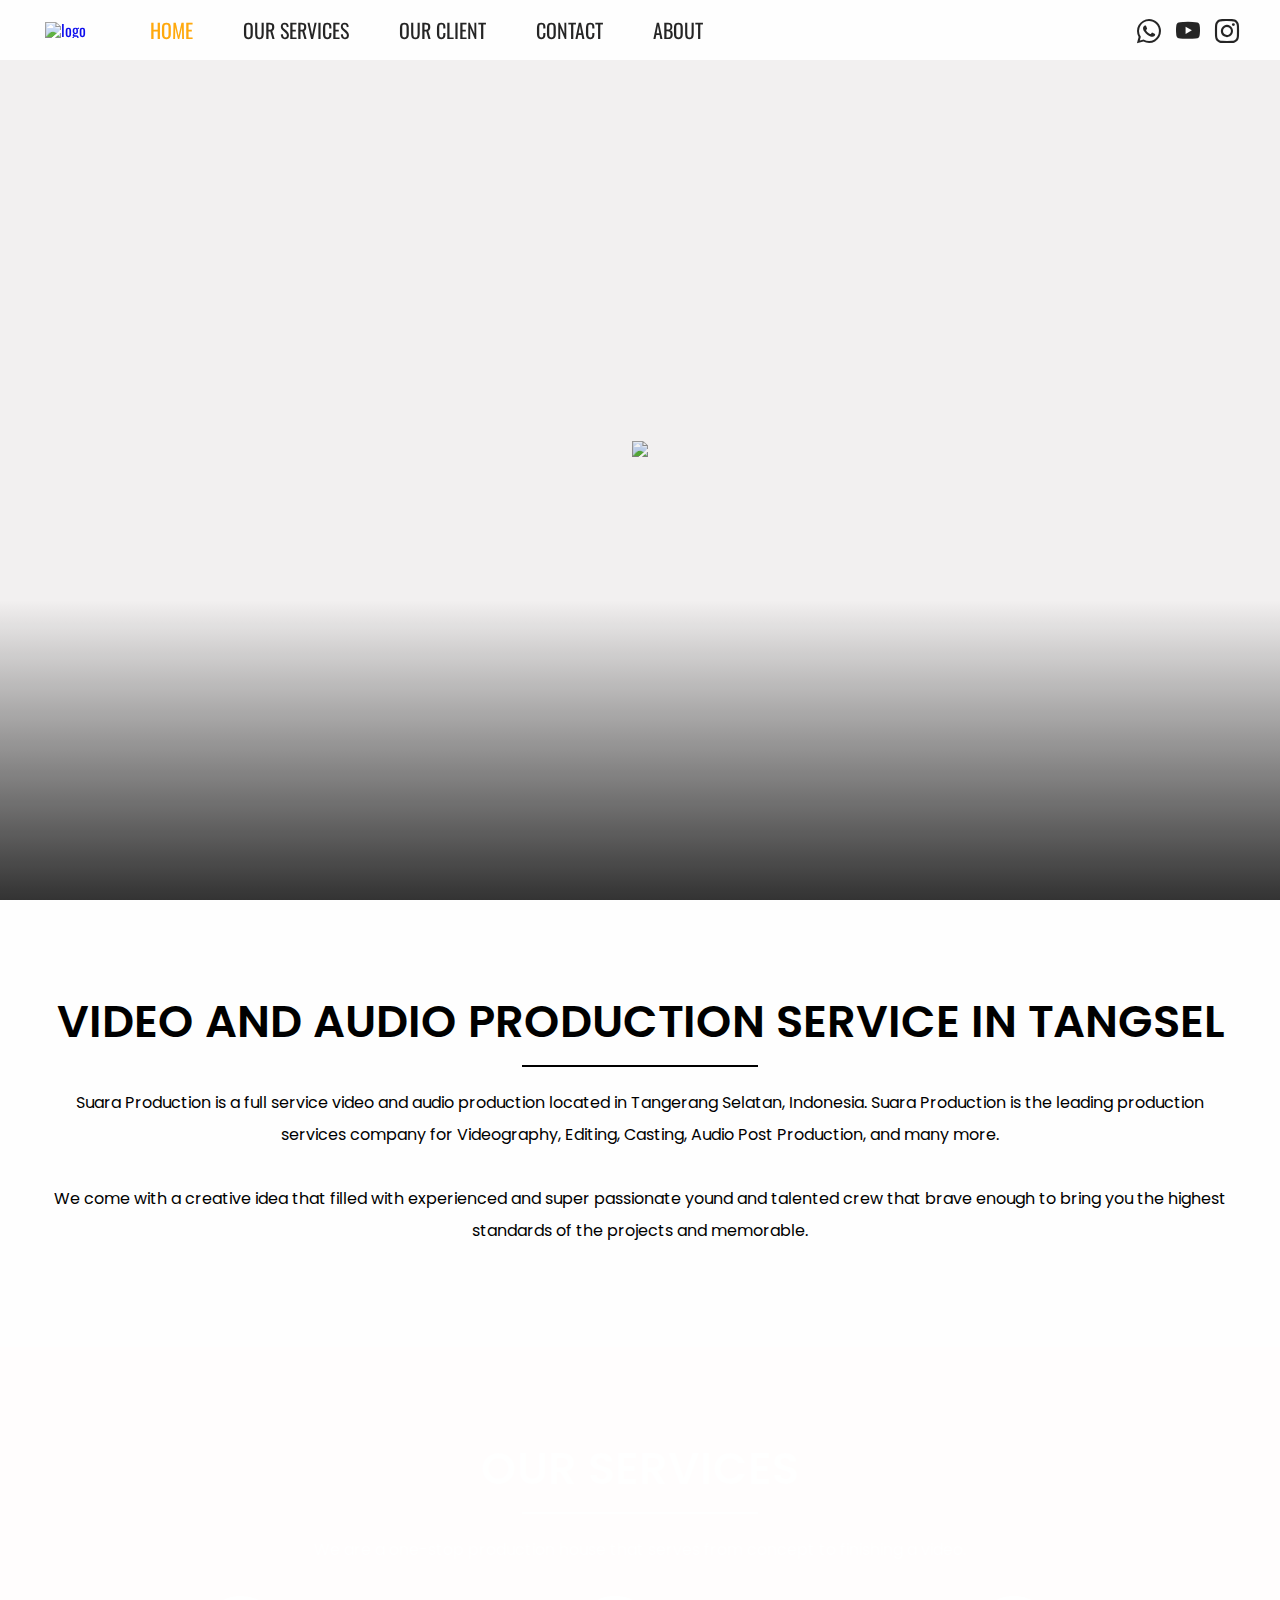
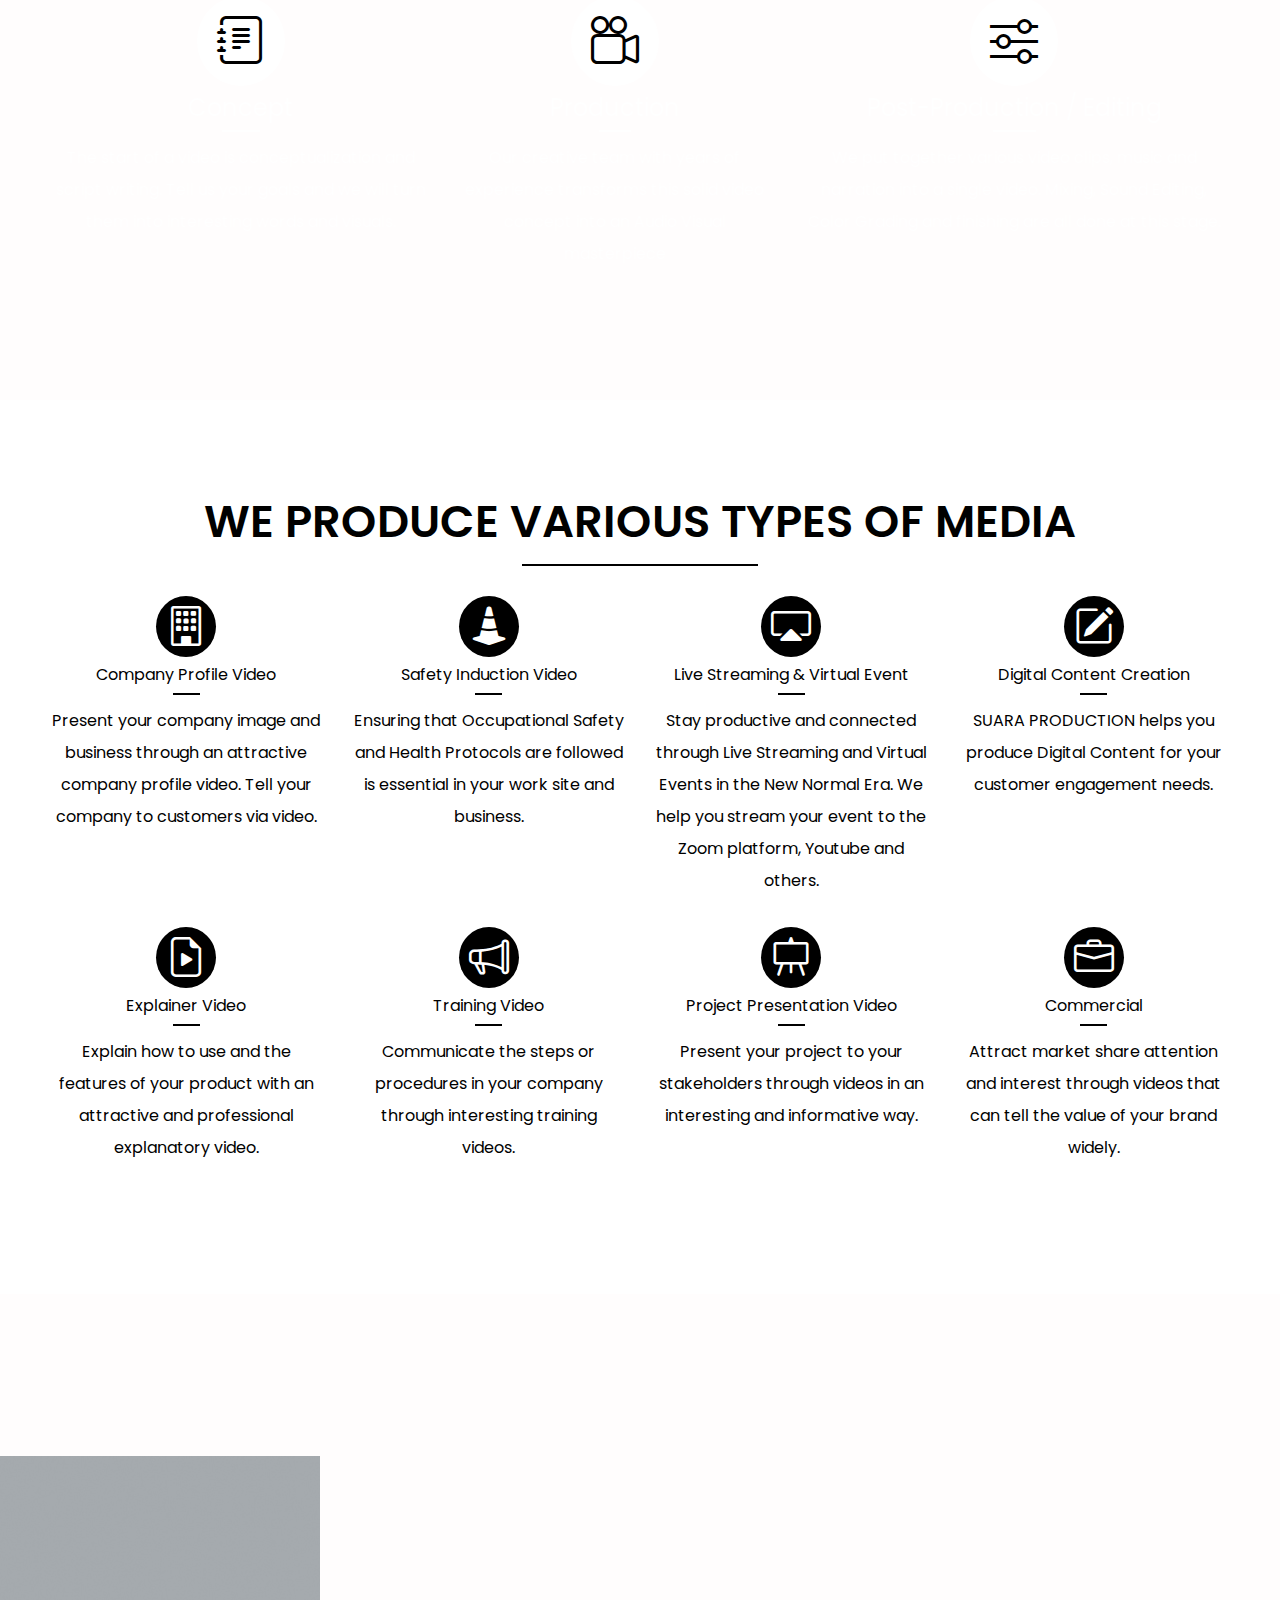
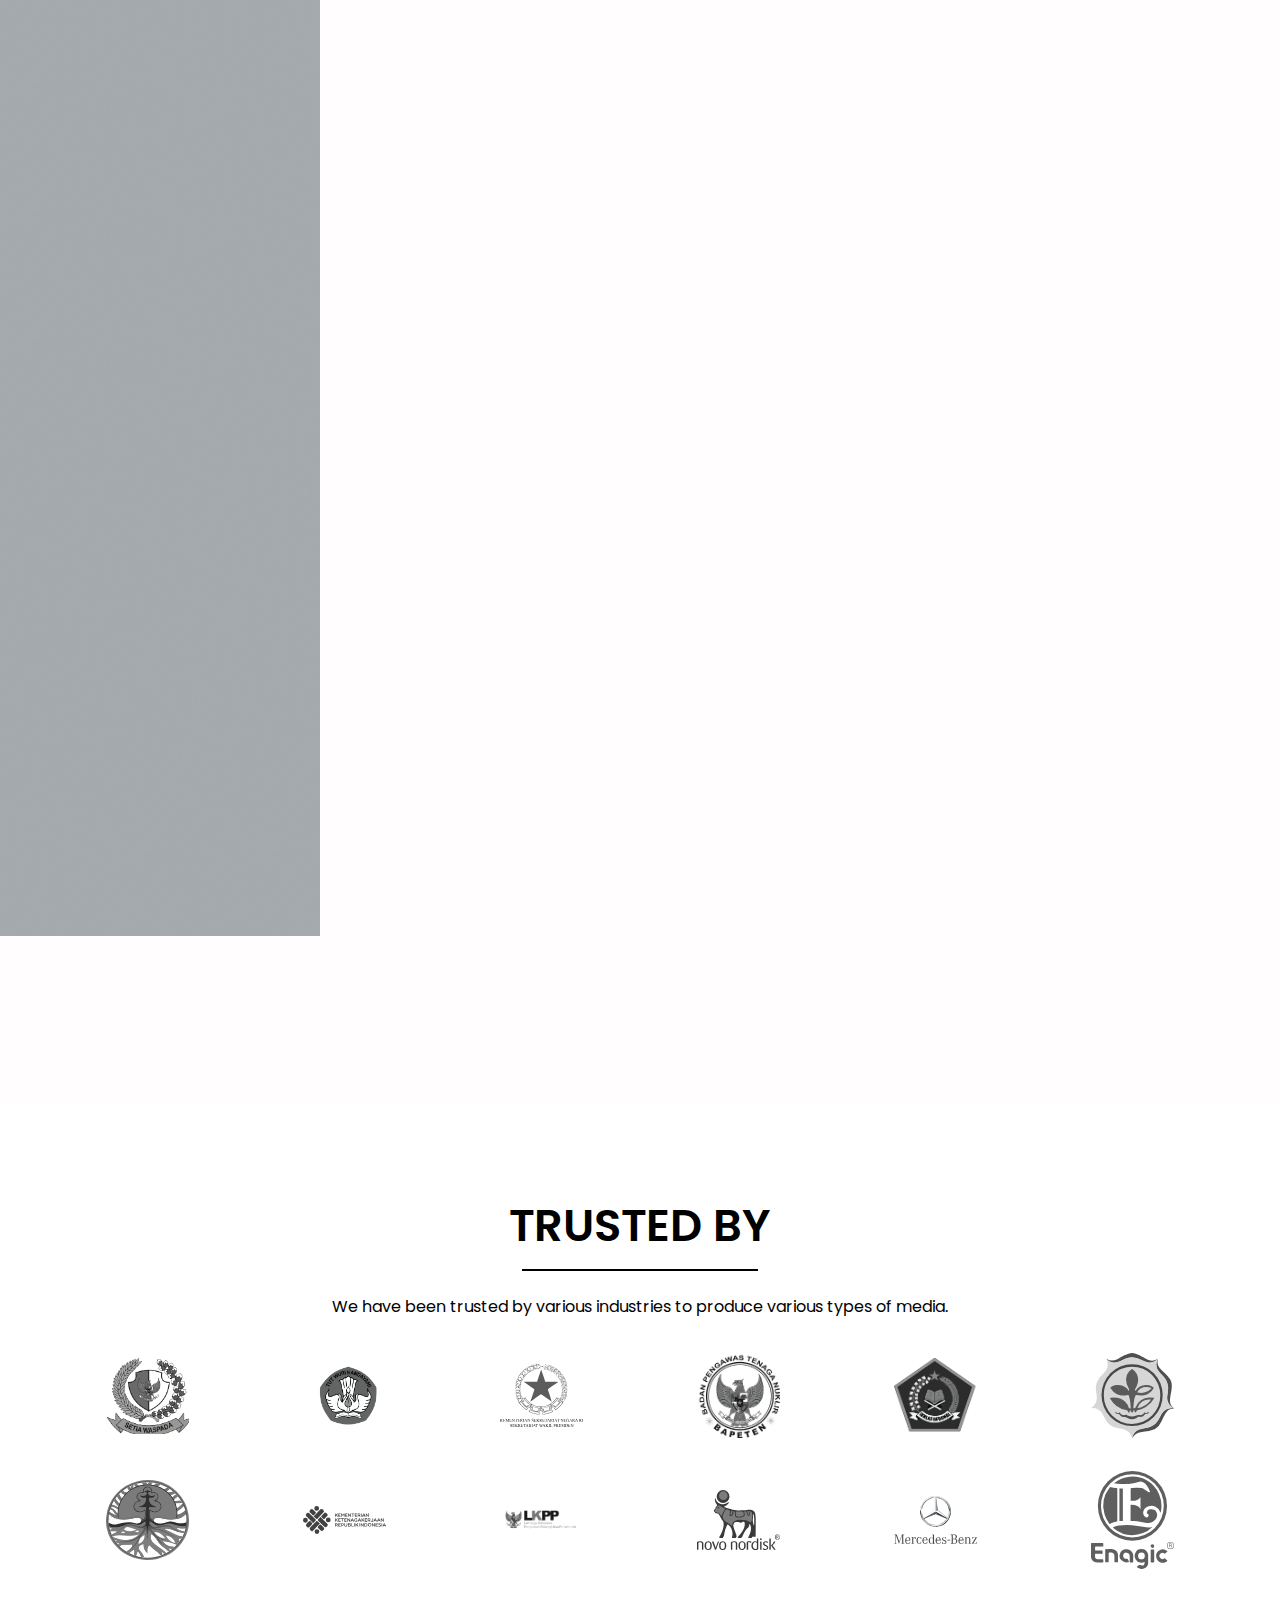
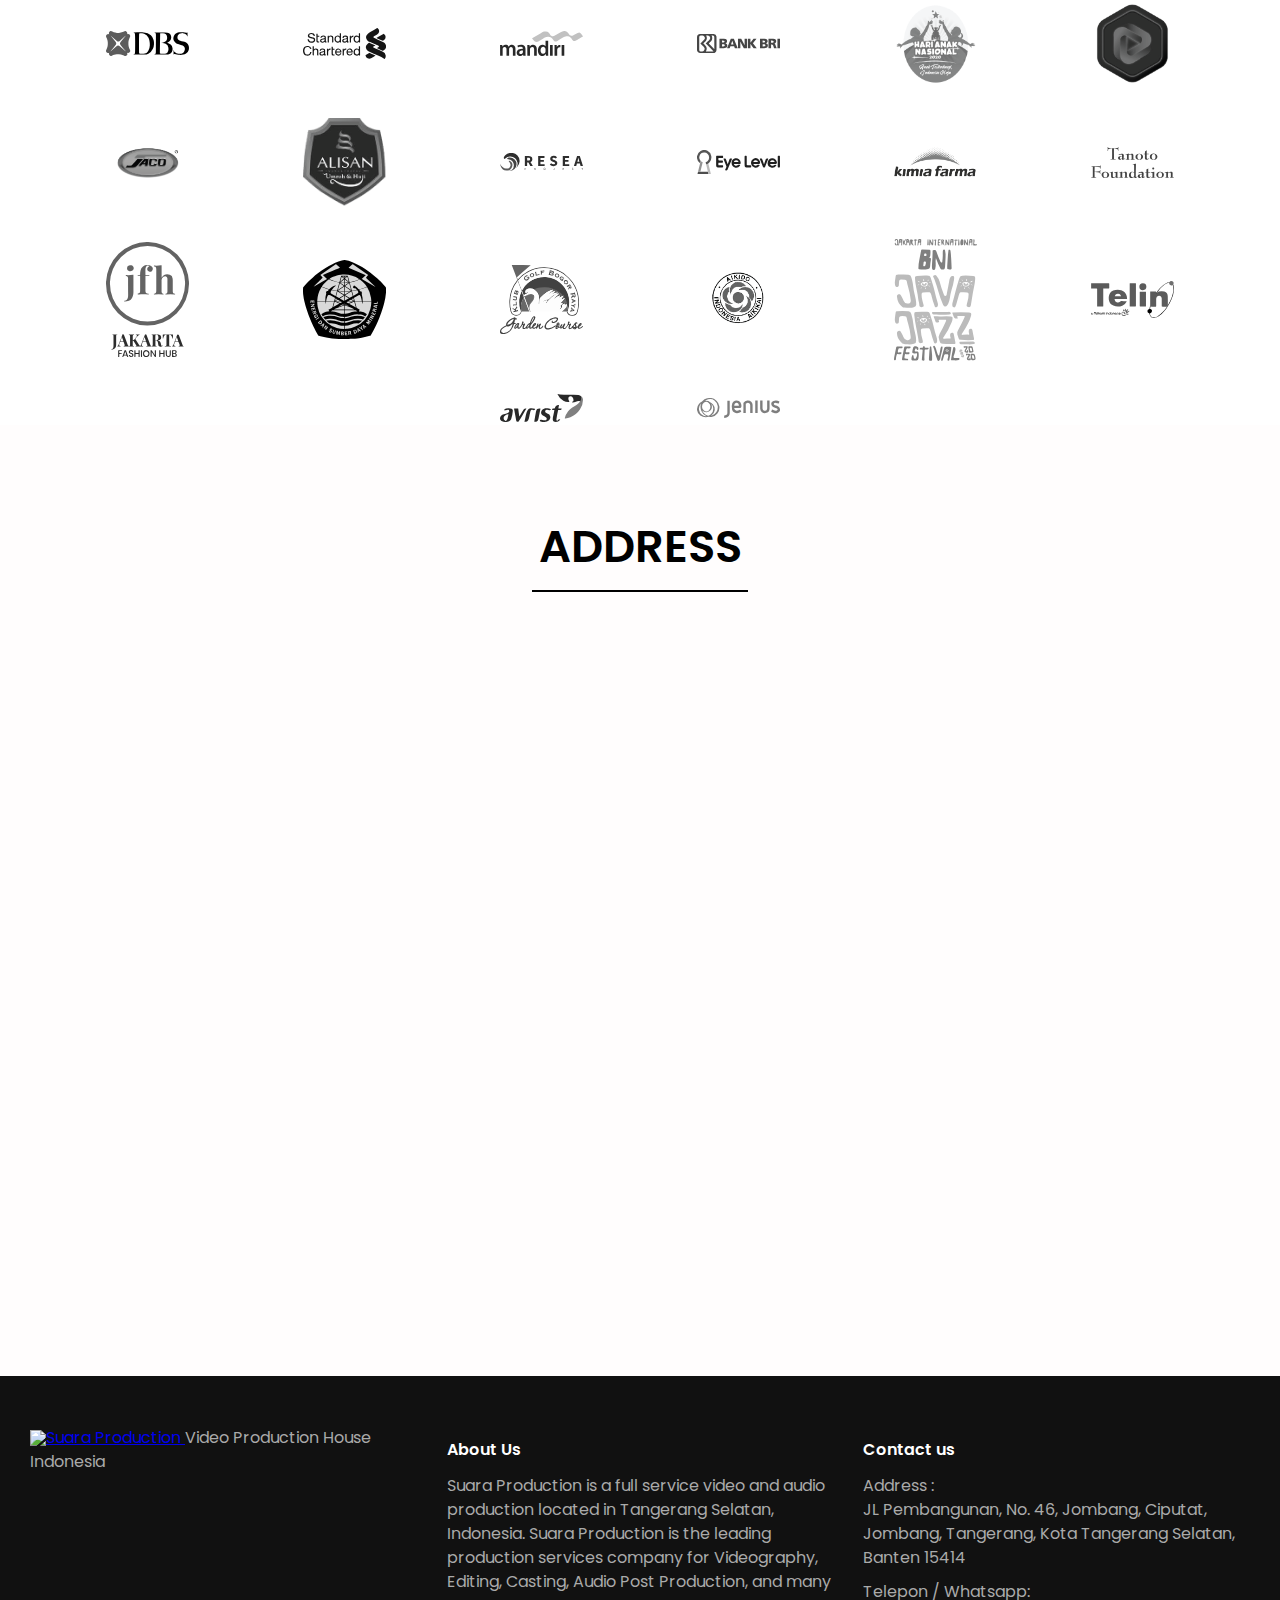
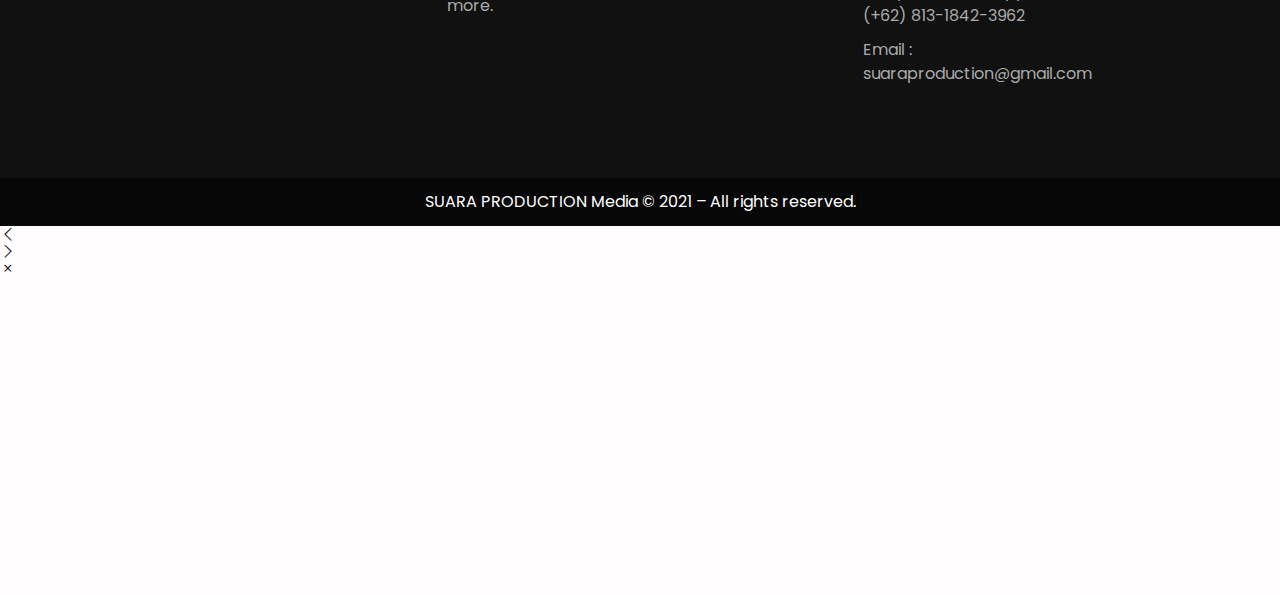
==== commit 58853cb7: "edo" ====
--- a/index.html
+++ b/index.html
@@ -210,43 +210,44 @@
                             </div>
                         </section>
                         <section class="portfolio-thumb">
+                            <div class="image-hover" title="DOVPO MVV II PANDA">
+                                    <img src="img/Portfolio/Thumbnail/DOVPO-MVV-II-PANDA.jpg" class="image-thumb"alt="">
+                            </div>
+                        </section>
+                        <section class="portfolio-thumb">
                             <div class="image-hover" title="BANK DBS">
                                     <img src="img/Portfolio/Thumbnail/BANK-DBS.jpg" class="image-thumb"alt="">
                             </div>
                         </section>
                         <section class="portfolio-thumb">
+                            <div class="image-hover" title="RESEA PROJECT">
+                                    <img src="img/Portfolio/Thumbnail/RESEA-PROJECT.jpg" class="image-thumb"alt="">
+                            </div>
+                        </section>
+                        <section class="portfolio-thumb">
+                            <div class="image-hover" title="DITJEN PST KEMENTAN">
+                                    <img src="img/Portfolio/Thumbnail/KARTU-TANI.jpg" class="image-thumb"alt="">
+                            </div>
+                        </section>
+                        
+                        <section class="portfolio-thumb">
+                            <div class="image-hover" title="MARCEDES-BENZ">
+                                    <img src="img/Portfolio/Thumbnail/MERCEDES-BENZ.jpg" class="image-thumb"alt="">
+                            </div>
+                        </section>
+                        <section class="portfolio-thumb">
+                            <div class="image-hover" title="MK RECORD">
+                                    <img src="img/Portfolio/Thumbnail/MK-RECORD.jpg" class="image-thumb"alt="">
+                            </div>
+                        </section>
+                        <section class="portfolio-thumb">
+                            <div class="image-hover" title="2NY">
+                                    <img src="img/Portfolio/Thumbnail/2NY-1.jpg" class="image-thumb"alt="">
+                            </div>
+                        </section>
+                        <section class="portfolio-thumb">
                             <div class="image-hover" title="BAPETEN">
                                     <img src="img/Portfolio/Thumbnail/BAPETEN.jpg" class="image-thumb"alt="">
-                            </div>
-                        </section>
-                        <section class="portfolio-thumb">
-                            <div class="image-hover" title="DOVPO MVV II PANDA">
-                                    <img src="img/Portfolio/Thumbnail/DOVPO-MVV-II-PANDA.jpg" class="image-thumb"alt="">
-                            </div>
-                        </section>
-                        <section class="portfolio-thumb">
-                            <div class="image-hover" title="MARCEDES-BENZ">
-                                    <img src="img/Portfolio/Thumbnail/MERCEDES-BENZ.jpg" class="image-thumb"alt="">
-                            </div>
-                        </section>
-                        <section class="portfolio-thumb">
-                            <div class="image-hover" title="RESEA PROJECT">
-                                    <img src="img/Portfolio/Thumbnail/RESEA-PROJECT.jpg" class="image-thumb"alt="">
-                            </div>
-                        </section>
-                        <section class="portfolio-thumb">
-                            <div class="image-hover" title="2NY">
-                                    <img src="img/Portfolio/Thumbnail/2NY-1.jpg" class="image-thumb"alt="">
-                            </div>
-                        </section>
-                        <section class="portfolio-thumb">
-                            <div class="image-hover" title="DITJEN PST KEMENTAN">
-                                    <img src="img/Portfolio/Thumbnail/KARTU-TANI.jpg" class="image-thumb"alt="">
-                            </div>
-                        </section>
-                        <section class="portfolio-thumb">
-                            <div class="image-hover" title="MK RECORD">
-                                    <img src="img/Portfolio/Thumbnail/MK-RECORD.jpg" class="image-thumb"alt="">
                             </div>
                         </section>
                     </div>
@@ -423,7 +424,7 @@
             </section>
         </div>
         <div class="copyright">
-            <p><strong>SUARA PRODUCTION Media © 2021 – All rights reserved.</strong></p>
+            <p>SUARA PRODUCTION Media © 2021 – All rights reserved.</p>
         </div>
     </footer>
 
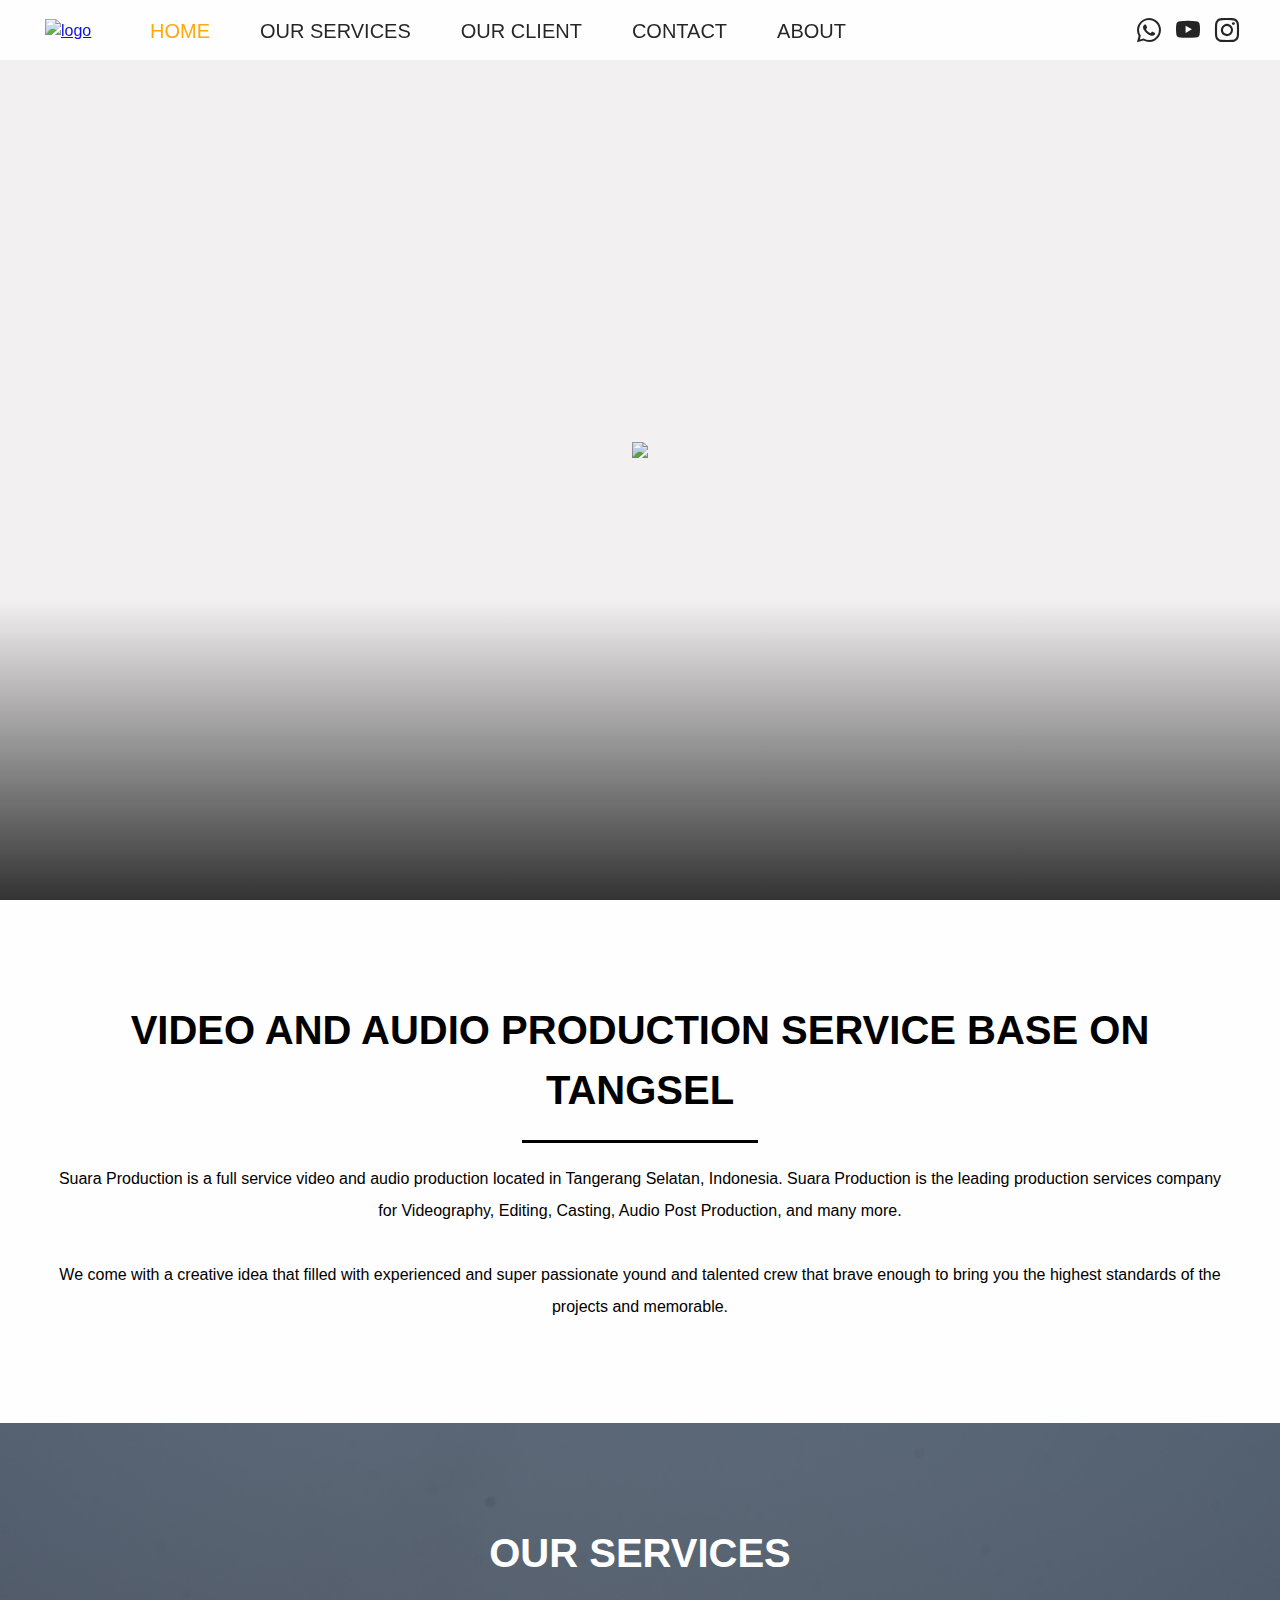
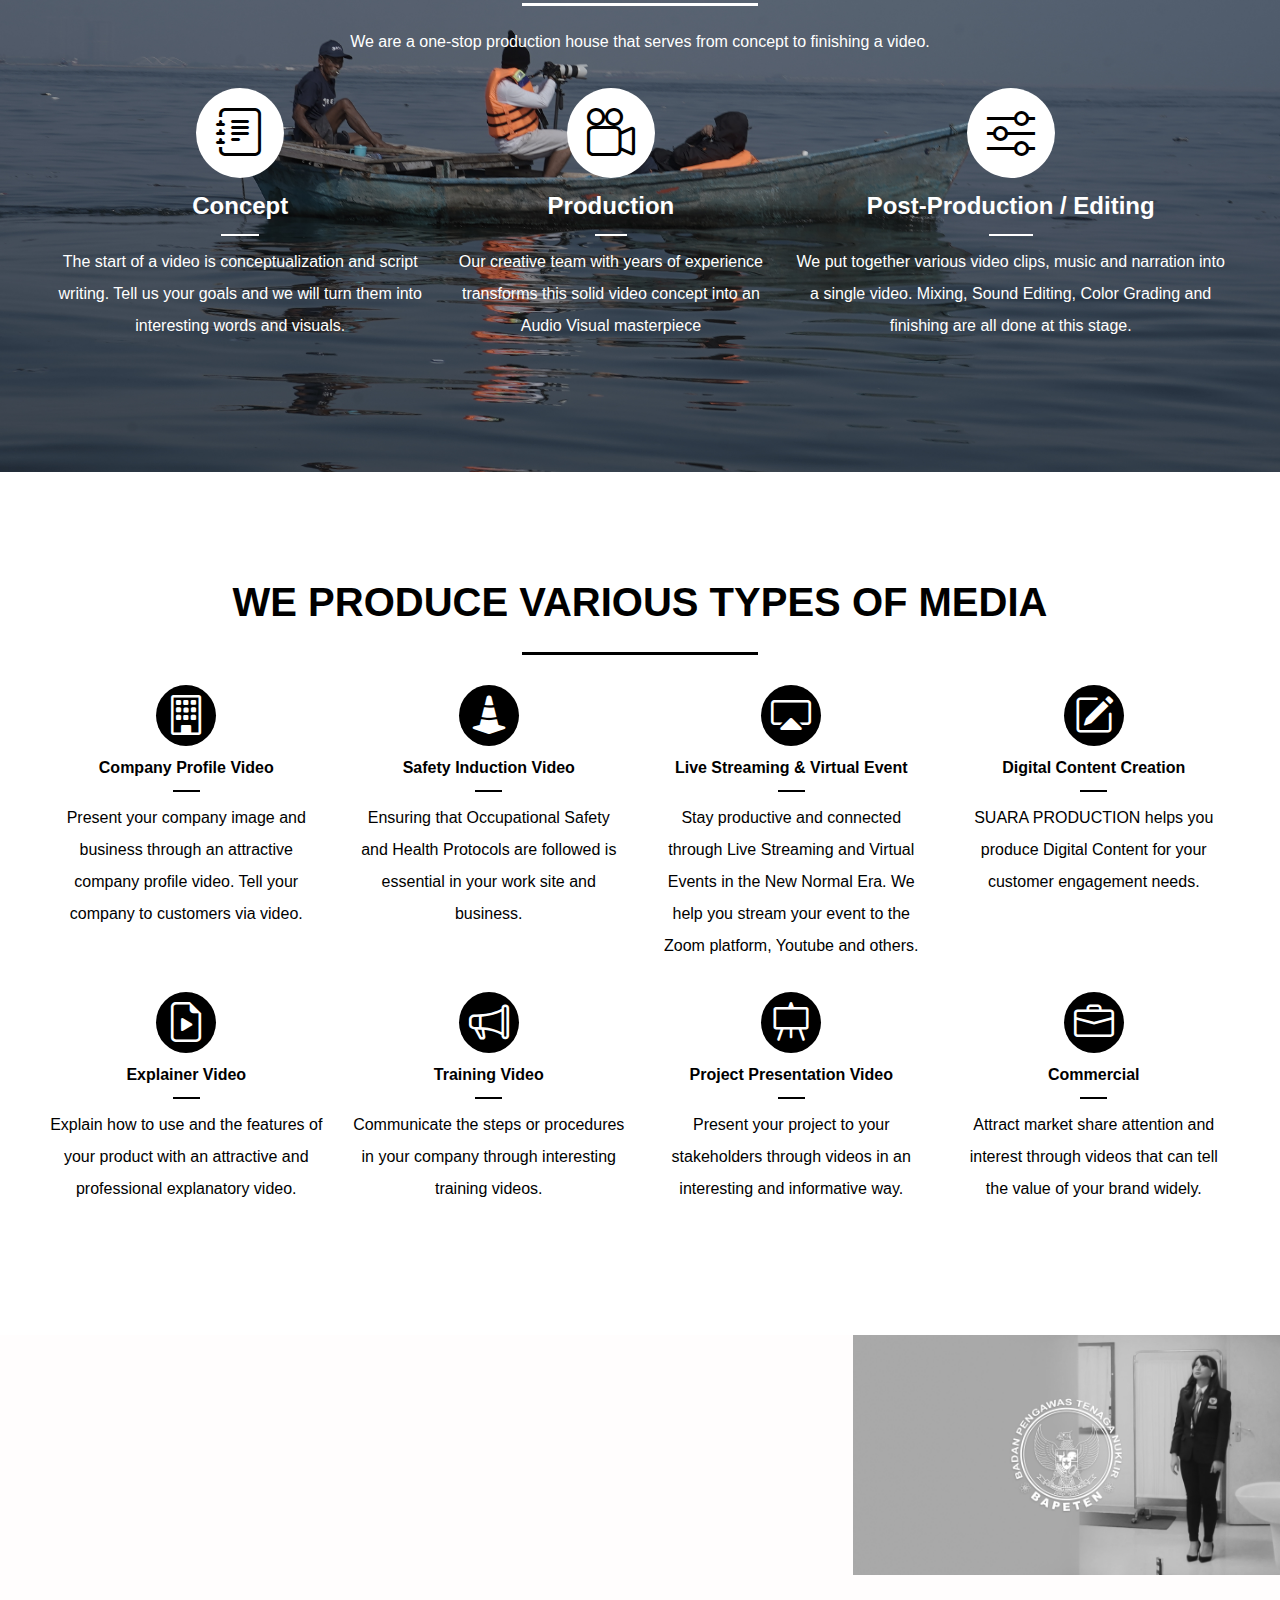
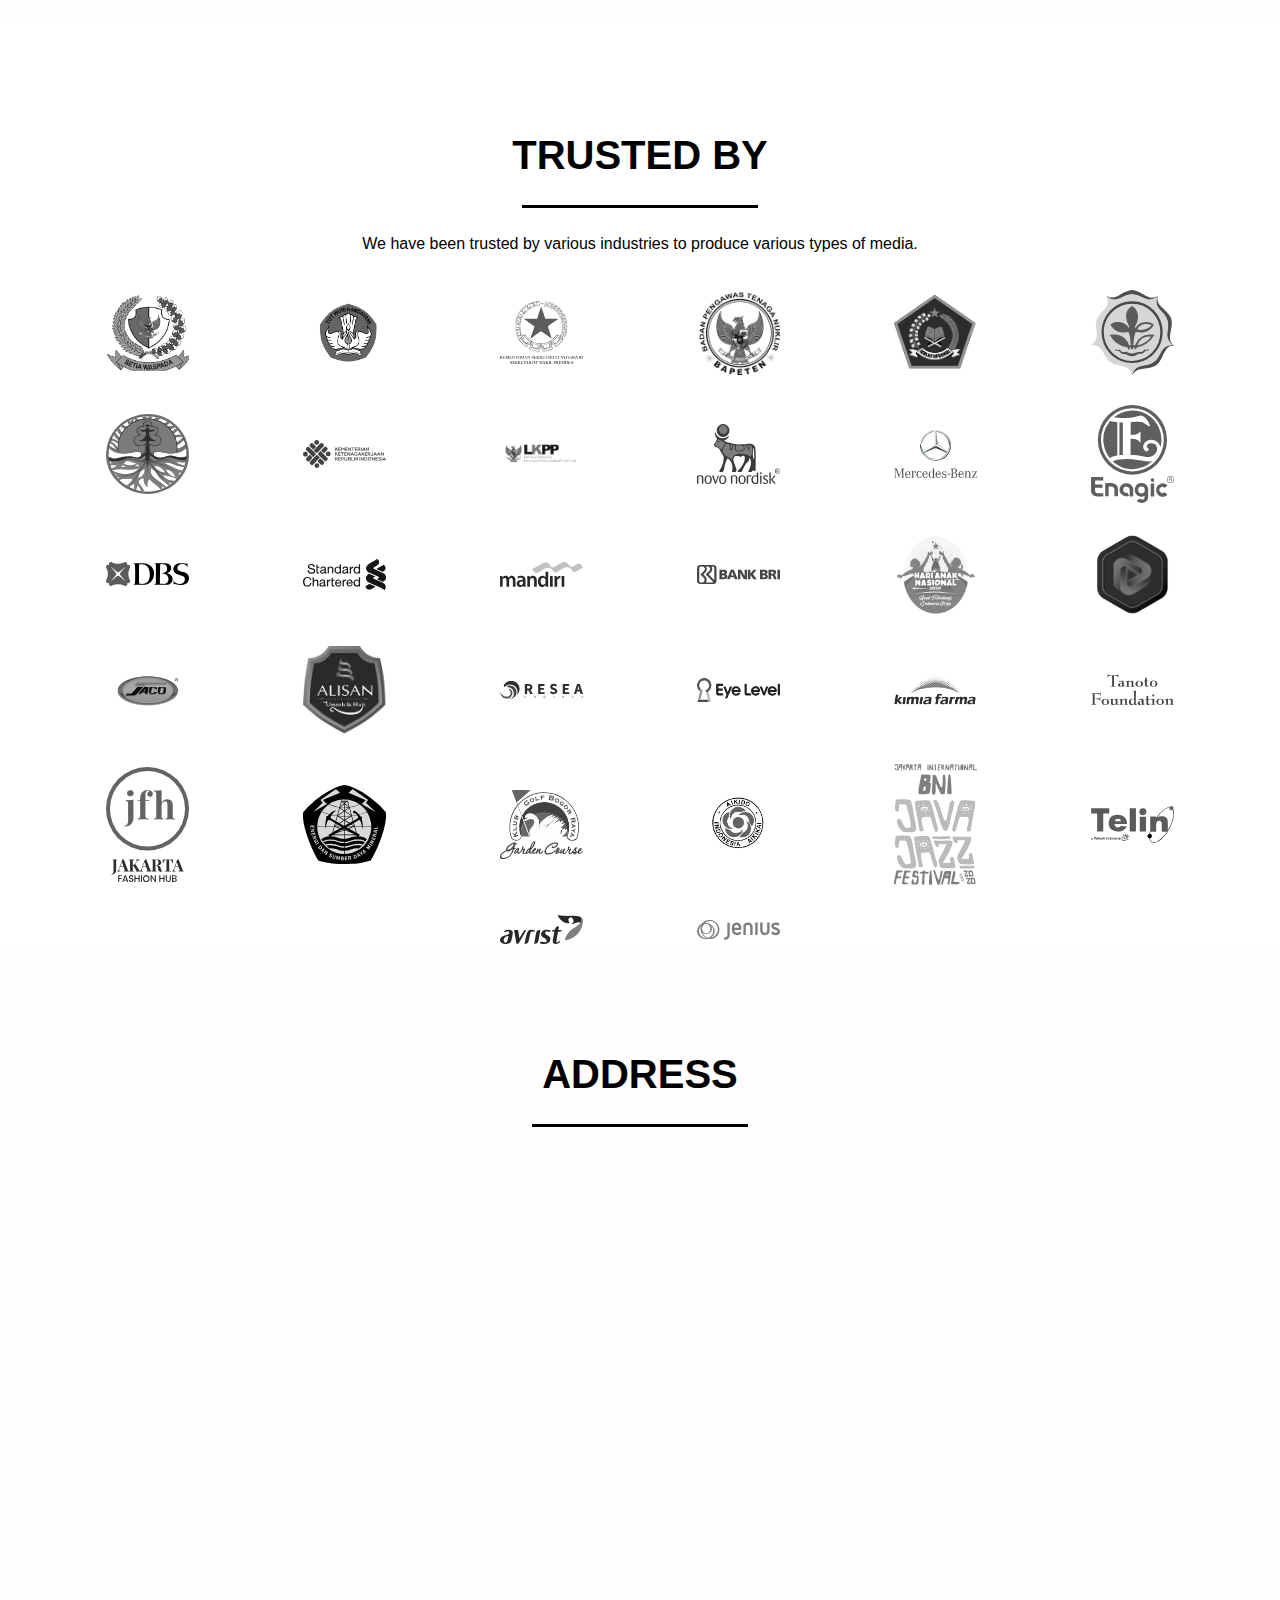
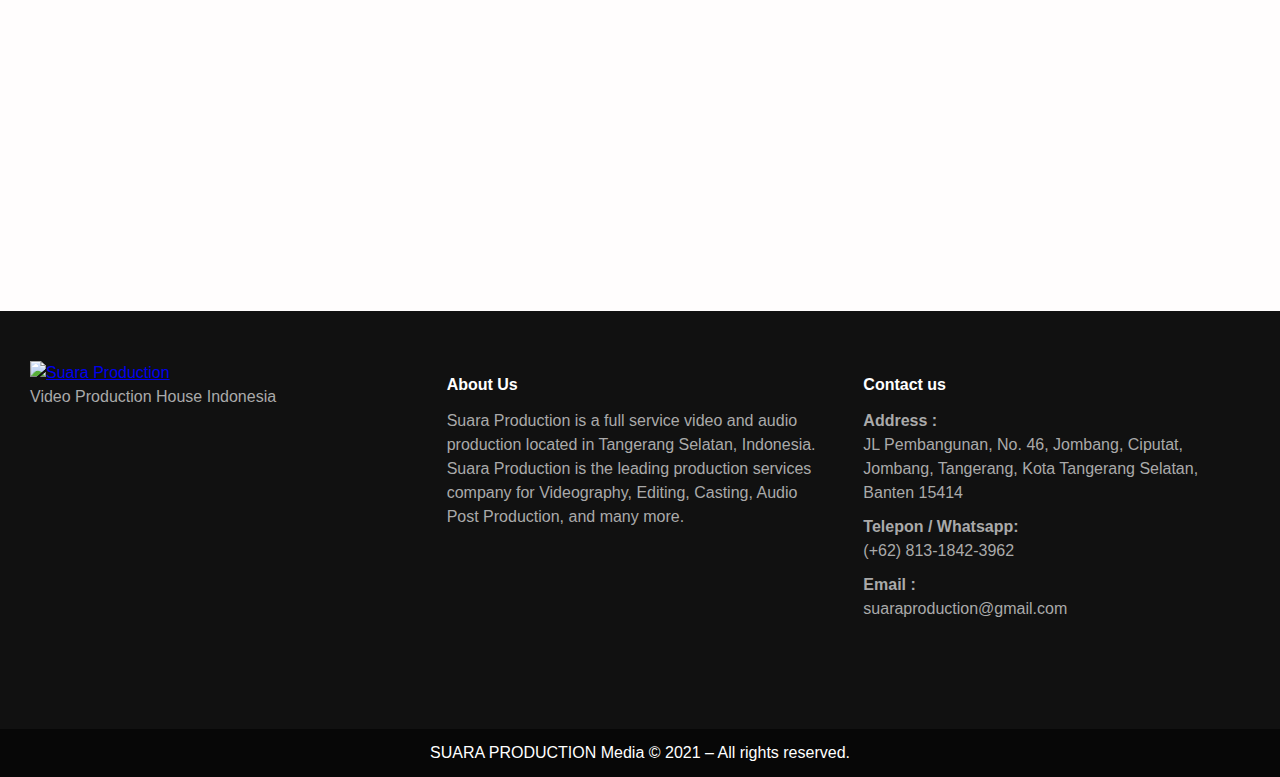
==== commit 9250b615: "halaman 1" ====
--- a/index.html
+++ b/index.html
@@ -81,7 +81,7 @@
         <div class="container">
             <div class="content opacity">
                 <div class="description">
-                    <h1>Video and Audio Production Service in Tangsel</h1>
+                    <h1>Video and Audio Production Service Base on Tangsel</h1>
                     <div class="border"></div>
                     <p>Suara Production is a full service video and audio production located in Tangerang Selatan, Indonesia. Suara Production is the leading production services company for Videography, Editing, Casting, Audio Post Production, and many more. <br><br>
                         We come with a creative idea that filled with experienced and super passionate yound and talented crew that brave enough to bring you the highest standards of the projects and memorable.</p>
--- a/css/style.css
+++ b/css/style.css
@@ -1,9 +1,80 @@
+/* Box sizing rules */
+*,
+*::before,
+*::after {
+    box-sizing: border-box;
+}
+
+/* Remove default margin */
+body,
+h1,
+h2,
+h3,
+h4,
+p,
+figure,
+blockquote,
+dl,
+dd {
+    margin: 0;
+}
+
+/* Remove list styles on ul, ol elements with a list role, which suggests default styling will be removed */
+ul[role="list"],
+ol[role="list"] {
+    list-style: none;
+}
+
+/* Set core root defaults */
+html:focus-within {
+    scroll-behavior: smooth;
+}
+
+/* Set core body defaults */
+body {
+    min-height: 100vh;
+    text-rendering: optimizeSpeed;
+    line-height: 1.5;
+}
+
+/* A elements that don't have a class get default styles */
+a:not([class]) {
+    text-decoration-skip-ink: auto;
+}
+
+/* Make images easier to work with */
+img,
+picture {
+    max-width: 100%;
+    display: block;
+}
+
+/* Inherit fonts for inputs and buttons */
+input,
+button,
+textarea,
+select {
+    font: inherit;
+}
+
+/* Remove all animations and transitions for people that prefer not to see them */
+@media (prefers-reduced-motion: reduce) {
+    html:focus-within {
+        scroll-behavior: auto;
+    }
+
+    *,
+    *::before,
+    *::after {
+        animation-duration: 0.01ms !important;
+        animation-iteration-count: 1 !important;
+        transition-duration: 0.01ms !important;
+        scroll-behavior: auto !important;
+    }
+}
+
+
 @import url('https://fonts.googleapis.com/css2?family=Oswald:wght@300&family=Poppins:wght@300;400;600;700&display=swap');
-
-
-* {
-    box-sizing: border-box;
-}
 
 
 /* screen mode css */
@@ -11,7 +82,7 @@
     --text-color: #000;
     --bacground-color: rgb(255, 253, 253);
     --font-size-p: 1em;
-    --font-size-h1: 2.8em;
+    --font-size-h1: 2.5em;
     --font-size-button: 20px;
     --font-family-kecil: 'Poppins', sans-serif;
 }
@@ -20,151 +91,6 @@
     --text-color: #fff;
     --bacground-color: #333;
 }
-
-
-
-/* http://meyerweb.com/eric/tools/css/reset/ 
-   v2.0 | 20110126
-   License: none (public domain)
-*/
-
-html,
-body,
-div,
-span,
-applet,
-object,
-iframe,
-h1,
-h2,
-h3,
-h4,
-h5,
-h6,
-p,
-blockquote,
-pre,
-a,
-abbr,
-acronym,
-address,
-big,
-cite,
-code,
-del,
-dfn,
-em,
-img,
-ins,
-kbd,
-q,
-s,
-samp,
-small,
-strike,
-strong,
-sub,
-sup,
-tt,
-var,
-b,
-u,
-i,
-center,
-dl,
-dt,
-dd,
-ol,
-ul,
-li,
-fieldset,
-form,
-label,
-legend,
-table,
-caption,
-tbody,
-tfoot,
-thead,
-tr,
-th,
-td,
-article,
-aside,
-canvas,
-details,
-embed,
-figure,
-figcaption,
-footer,
-header,
-hgroup,
-menu,
-nav,
-output,
-ruby,
-section,
-summary,
-time,
-mark,
-audio,
-video {
-    margin: 0;
-    padding: 0;
-    border: 0;
-    font-size: 100%;
-    font: inherit;
-    vertical-align: baseline;
-}
-
-/* HTML5 display-role reset for older browsers */
-article,
-aside,
-details,
-figcaption,
-figure,
-footer,
-header,
-hgroup,
-menu,
-nav,
-section {
-    display: block;
-}
-
-body {
-    line-height: 1;
-    padding-bottom: 1000px;
-}
-
-ol,
-ul {
-    list-style: none;
-}
-
-blockquote,
-q {
-    quotes: none;
-}
-
-blockquote:before,
-blockquote:after,
-q:before,
-q:after {
-    content: '';
-    content: none;
-}
-
-table {
-    border-collapse: collapse;
-    border-spacing: 0;
-}
-
-/* my-css */
-
-/* img {
-    width: 100%;
-} */
 
 body {
     background-color: var(--bacground-color);
@@ -221,8 +147,6 @@
 }
 
 div.brand a img {
-
-    /* max-width: 120px; */
     max-height: 50px;
 }
 
@@ -238,6 +162,7 @@
     -ms-flex-wrap: wrap;
     flex-wrap: wrap;
     gap: 50px;
+    padding: 0;
 }
 
 nav.navbar ul li a {
@@ -304,9 +229,8 @@
     align-items: center;
     vertical-align: middle;
     background-image: url(../img/background/WALLPAPPER-Header.jpg);
-    background-size: contain;
-    background-position-x: center;
-    background-position-y: -200px;
+    background-size: cover;
+    background-position: center center;
     background-repeat: no-repeat;
     visibility: inherit;
 }
@@ -314,22 +238,6 @@
 .hero img {
     width: 100%;
 }
-
-/* .hero h1 {
-    font-family: var(--font-family-kecil);
-    font-weight: 700;
-    text-transform: uppercase;
-    left: 0;
-    position: absolute;
-    z-index: 30;
-    line-height: 5rem;
-    top: calc(40% - 2rem);
-    width: 100%;
-    text-align: center;
-    font-size: 5rem;
-    color: #fff;
-    padding: 0 10%;
-} */
 
 
 .shadow {
@@ -341,12 +249,6 @@
     z-index: 20;
     background: linear-gradient(to top, #363636, transparent);
 }
-
-/* 
-.opacity {
-    opacity: 0;
-} */
-
 
 
 /* CONTENT */
@@ -376,7 +278,7 @@
 .border {
     /* width: 0%; */
     max-width: 20%;
-    height: 2px;
+    height: 3px;
     background-color: #000;
     margin: 20px auto;
 }
@@ -394,6 +296,7 @@
     margin: auto;
     -webkit-transition: .5s;
     transition: .5s;
+    line-height: 1;
 }
 
 
@@ -417,7 +320,7 @@
 }
 
 .layanan {
-    background-image: url(../img/img7.jpg);
+    background-image: url(../img/background/section2.JPG);
     color: #fff;
     width: 100%;
     height: 100%;
@@ -461,9 +364,8 @@
 }
 
 .product .border {
-    /* width: 0%; */
     max-width: 20%;
-    height: 2px;
+    height: 3px;
     background-color: #000;
     margin: 20px auto;
 }
@@ -484,6 +386,7 @@
     margin-bottom: 10px;
     display: inline-block;
     border-radius: 50%;
+    line-height: 1;
 }
 
 .layanan-content h4 {
@@ -499,6 +402,7 @@
     margin-bottom: 10px;
     display: inline-block;
     border-radius: 50%;
+    line-height: 1;
 }
 
 .layanan-content h4 {
@@ -521,76 +425,130 @@
 }
 
 /* portfolio */
-.portfolio-bar {
-    padding-bottom: 30px;
-}
-
-.portfolio .description {
-    padding-bottom: 30px;
-}
-
 .portfolio-content {
     display: grid;
-    grid-template-columns: repeat(4, minmax(225px, 1fr));
-    margin-bottom: 50px;
+    grid-template-columns: repeat(3, minmax(225px, 1fr));
 }
 
 .image-hover {
+    cursor: pointer;
     padding: 0;
     margin: 0;
     line-height: inherit;
     overflow: hidden;
 }
 
-.image-hover a {
-    text-decoration: none;
+.image-hover img {
+    filter: grayscale(100%);
+    width: 100%;
+    -moz-transition: transform 0.75s ease-in-out, filter 0.75s ease-in-out;
+    -webkit-transition: transform 0.75s ease-in-out, filter 0.75s ease-in-out;
+    -o-transition: transform 0.75s ease-in-out, filter 0.75s ease-in-out;
+    -ms-transition: transform 0.75s ease-in-out, filter 0.75s ease-in-out;
+    transition: transform 0.75s ease-in-out, filter 0.75s ease-in-out;
+}
+
+
+.image-hover img:hover {
+    filter: grayscale(0%);
+    transform: scale(1.5);
+}
+
+/* Overlay Vid-YT */
+.close-youtube {
+    display: none;
+}
+
+.hide-navigation {
+    display: none;
+}
+
+.youtube-lightbox {
+    top: 0;
+    z-index: 9999;
+    width: 100%;
+    height: 100vh;
+    background-color: rgba(0, 0, 0, .8);
+    display: flex;
+    align-items: center;
     overflow: hidden;
+    position: fixed;
+}
+
+.slider {
+    width: 100%;
     margin: auto;
-    box-sizing: border-box;
-}
-
-.image-hover a img {
-    width: 100%;
-    transition: transform 0.5s;
-}
-
-
-.image-hover a img:hover {
-    transform: scale(1.5);
-}
-
-/* .image-hover a span {
+}
+
+.thumb-container {
+    margin: auto;
+    width: 70%;
+    box-sizing: content-box;
+    display: grid;
+}
+
+.navigation-box {
+    color: #aaa;
+    cursor: pointer;
+}
+
+.next-button {
+    font-size: 2.5rem;
     position: absolute;
-    background-color: rgba(0, 0, 0, 0.3);
-    opacity: 0;
-    transition: opacity 0.5s;
-}
-.image-hover a span p {
-    color: rgba(255, 255, 255, 1);
-    padding: 0;
-    margin: 0;
-} */
-
-
-
-/* .image-hover a span:hover {
-    opacity: 1;
-} */
-
-
-.portfolio-thumb {
-    margin: 20px 0;
-}
-
-.portfolio-thumb>* {
-    margin: 0 0 15px;
-}
-
-.portfolio-thumb h4 {
-    font-size: 20px;
-    font-weight: 600;
-}
-
+    right: 0;
+}
+
+.previews-button {
+    font-size: 2.5rem;
+    position: absolute;
+    left: 0;
+}
+
+.close-button {
+    margin: 16px 30px;
+    right: 0;
+    cursor: pointer;
+    position: absolute;
+    font-size: 1.5rem;
+    top: 0;
+}
+
+.next-button {
+    font-size: 2.5rem;
+    position: absolute;
+    right: 0;
+}
+
+
+.close-button,
+.next-button,
+.previews-button {
+    transition: all 0.5s ease-in-out;
+}
+
+.close-button:hover,
+.next-button:hover,
+.previews-button:hover {
+    color: #fff;
+}
+
+.slider-responsive {
+    overflow: hidden;
+    padding-bottom: 56.25%;
+    position: relative;
+    height: 0;
+}
+
+
+
+.slider-responsive iframe {
+    /* margin-top: 18px; */
+    left: 0;
+    top: 0;
+    height: 100%;
+    width: 100%;
+    position: absolute;
+}
 
 /* Client */
 
@@ -616,6 +574,7 @@
 
 
 .client-thumb img {
+    margin: auto;
     width: 50%;
 }
 
@@ -724,7 +683,7 @@
 @media (max-width: 1240px) {
     :root {
         --font-size-p: 0.938em;
-        --font-size-h1: 2.4em;
+        --font-size-h1: 2.25em;
         --font-size-button: 18px;
     }
 
@@ -750,7 +709,7 @@
 @media (max-width: 960px) {
     :root {
         --font-size-p: 0.875em;
-        --font-size-h1: 2em;
+        --font-size-h1: 1.8em;
         --font-size-button: 16px;
     }
 
@@ -765,12 +724,12 @@
     }
 
     label#toggle-menu {
-        margin: 0 50px;
+        margin: auto 30px auto 20px;
         font-size: 30px;
         line-height: 60px;
         float: right;
         cursor: pointer;
-        margin-right: 3px;
+        /* margin-right: 3px; */
         display: inline;
     }
 
@@ -795,6 +754,8 @@
         -webkit-transition: all .5s;
         transition: all .5s;
         gap: 0;
+        padding: 0;
+        margin: 0;
     }
 
     .brand {
@@ -847,7 +808,7 @@
 @media (max-width:768px) {
     :root {
         --font-size-p: 12px;
-        --font-size-h1: 1.6em;
+        --font-size-h1: 1.5em;
         --font-size-button: 14px;
     }
 
@@ -876,19 +837,13 @@
         top: 0;
     }
 
-    .brand-mobile a {
-        text-align: center;
-        width: 100%;
-        display: inline-block;
-        top: 0;
-    }
-
 
 
     .brand-mobile a img {
         position: relative;
         max-height: 50px;
         top: 5px;
+        margin: auto;
     }
 
     .hero h1 {
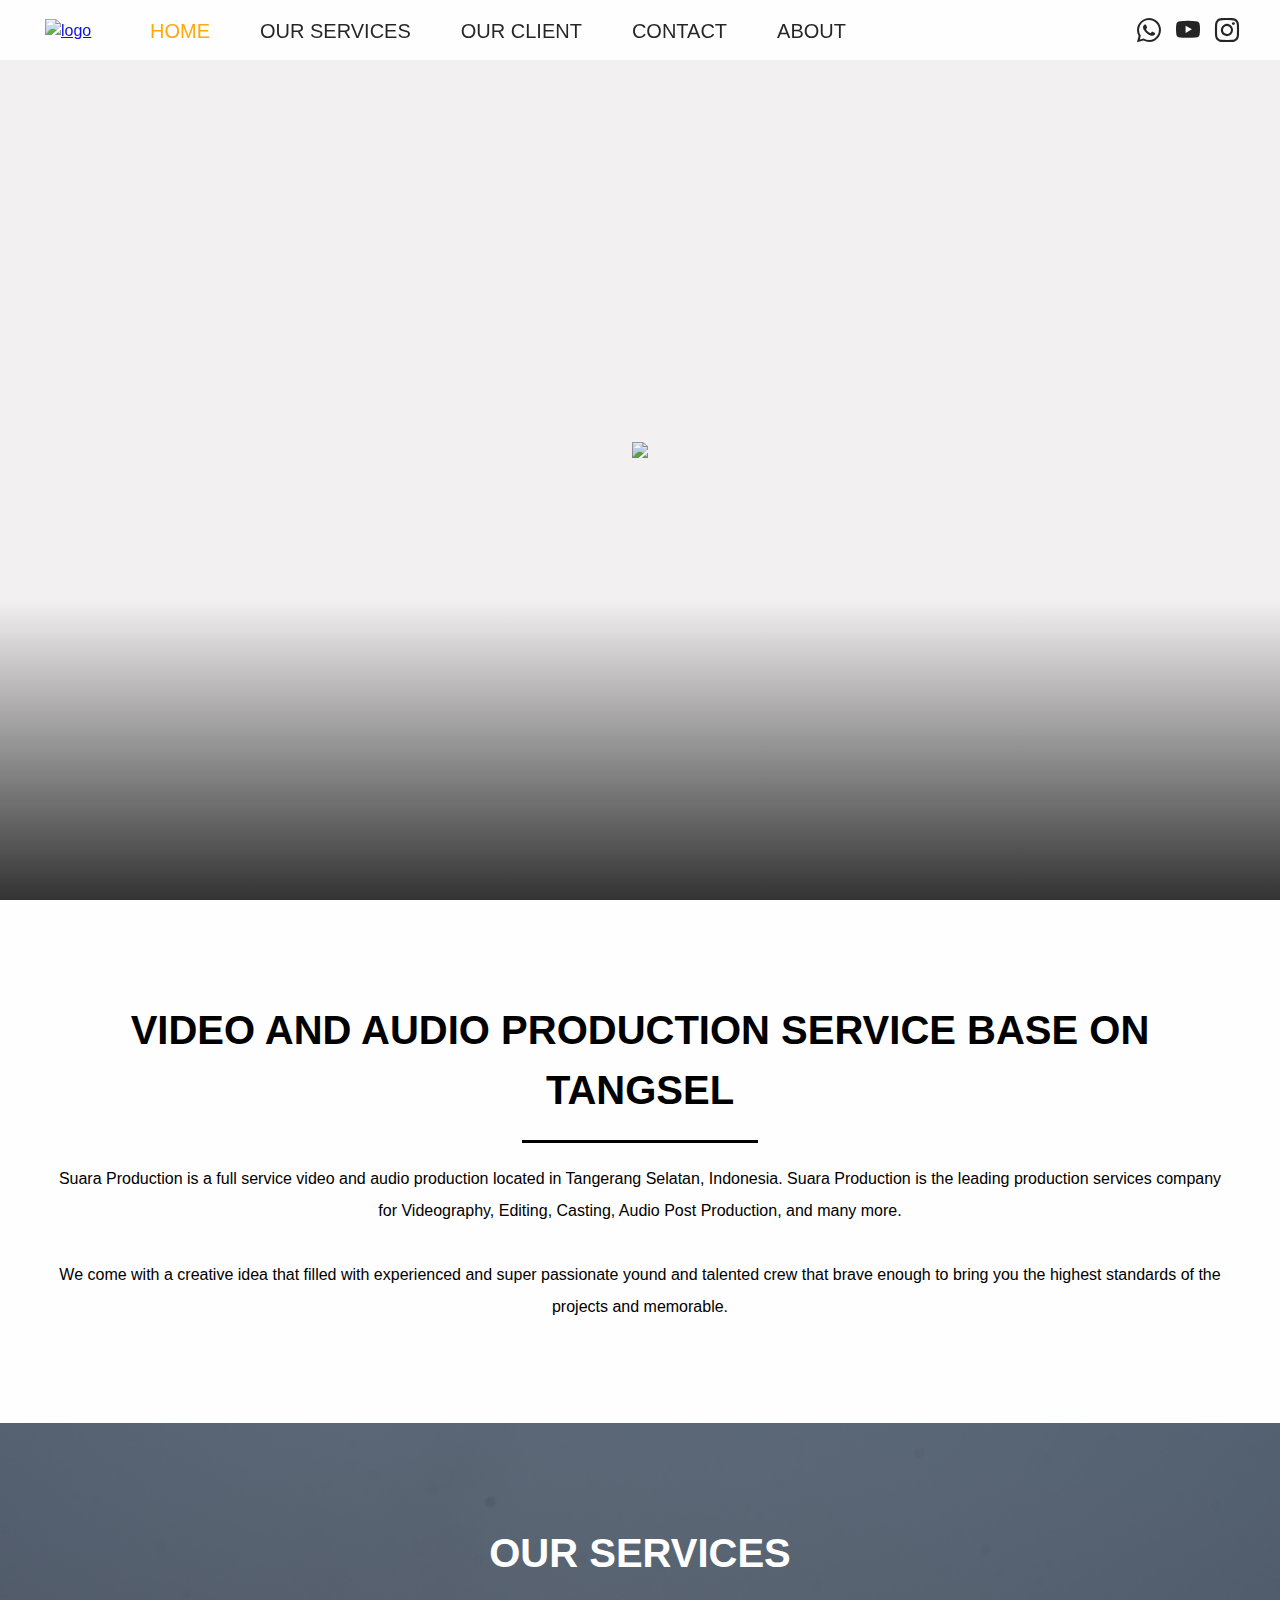
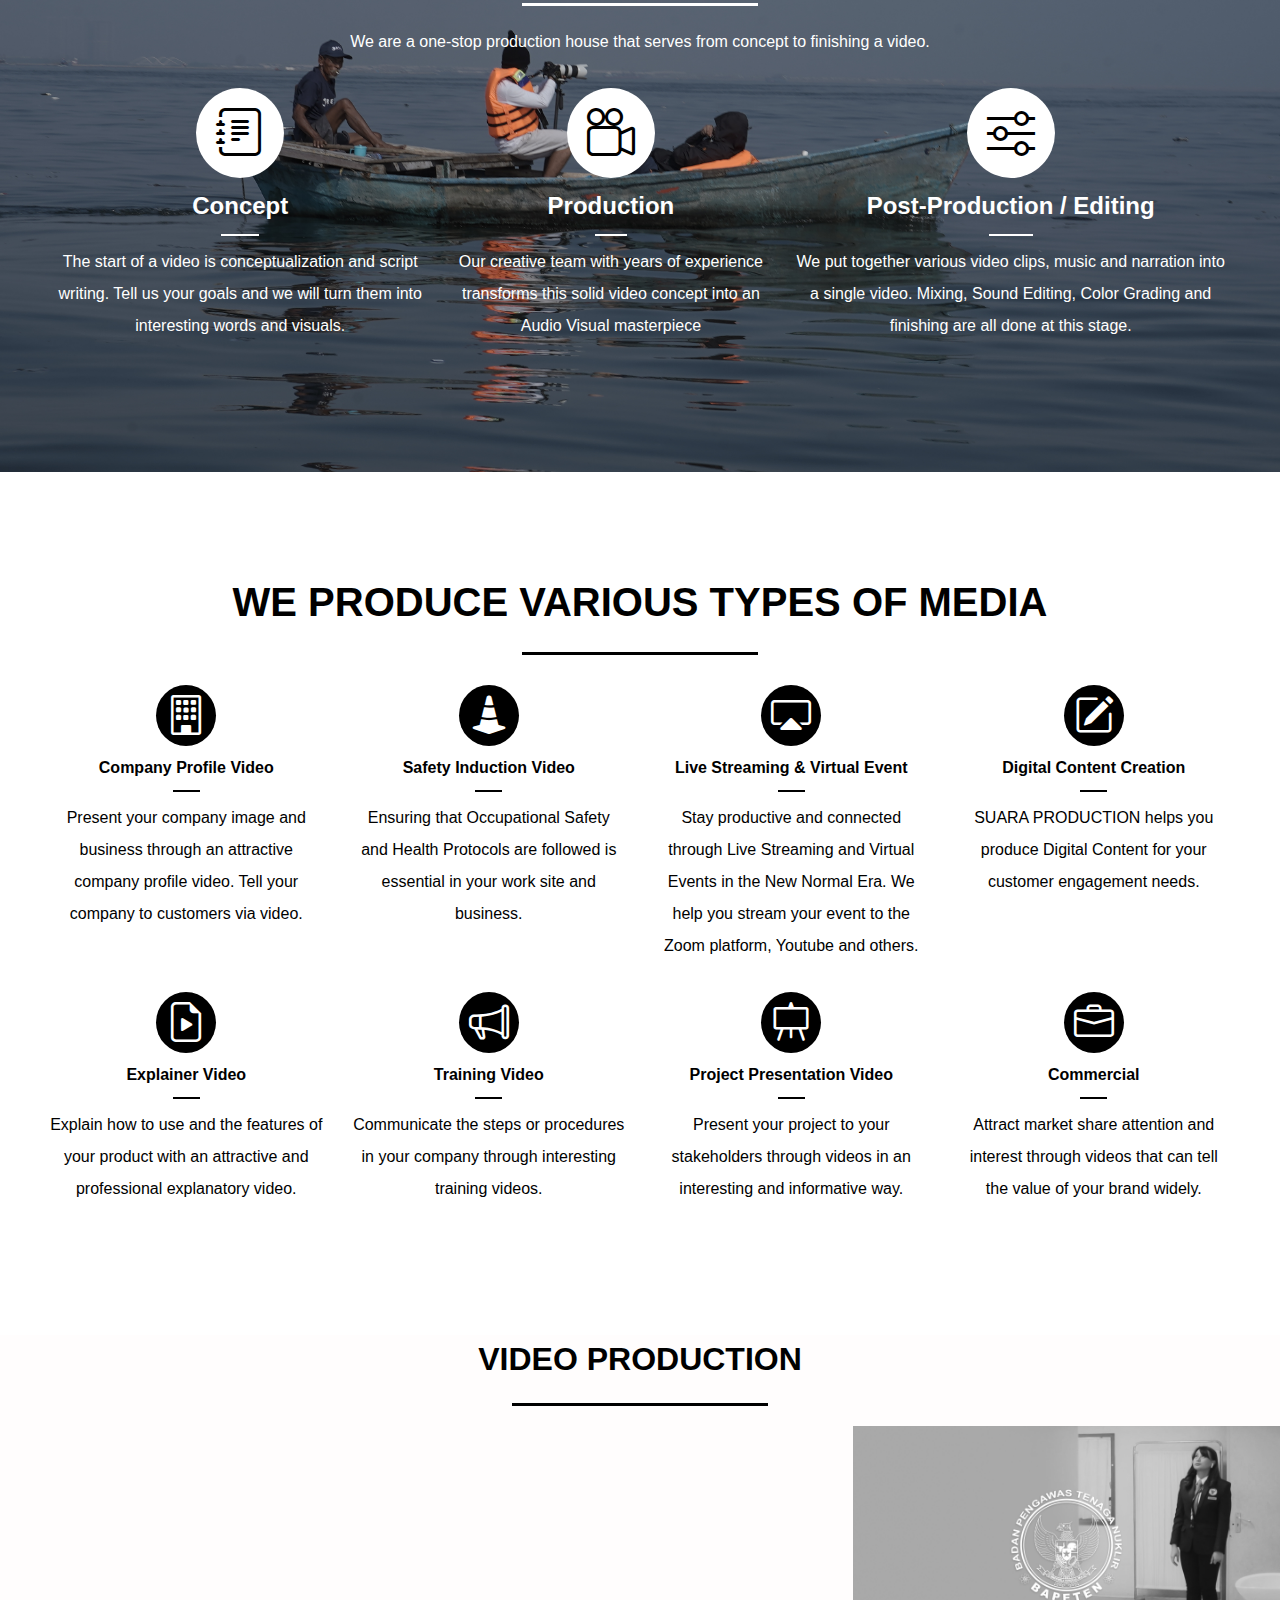
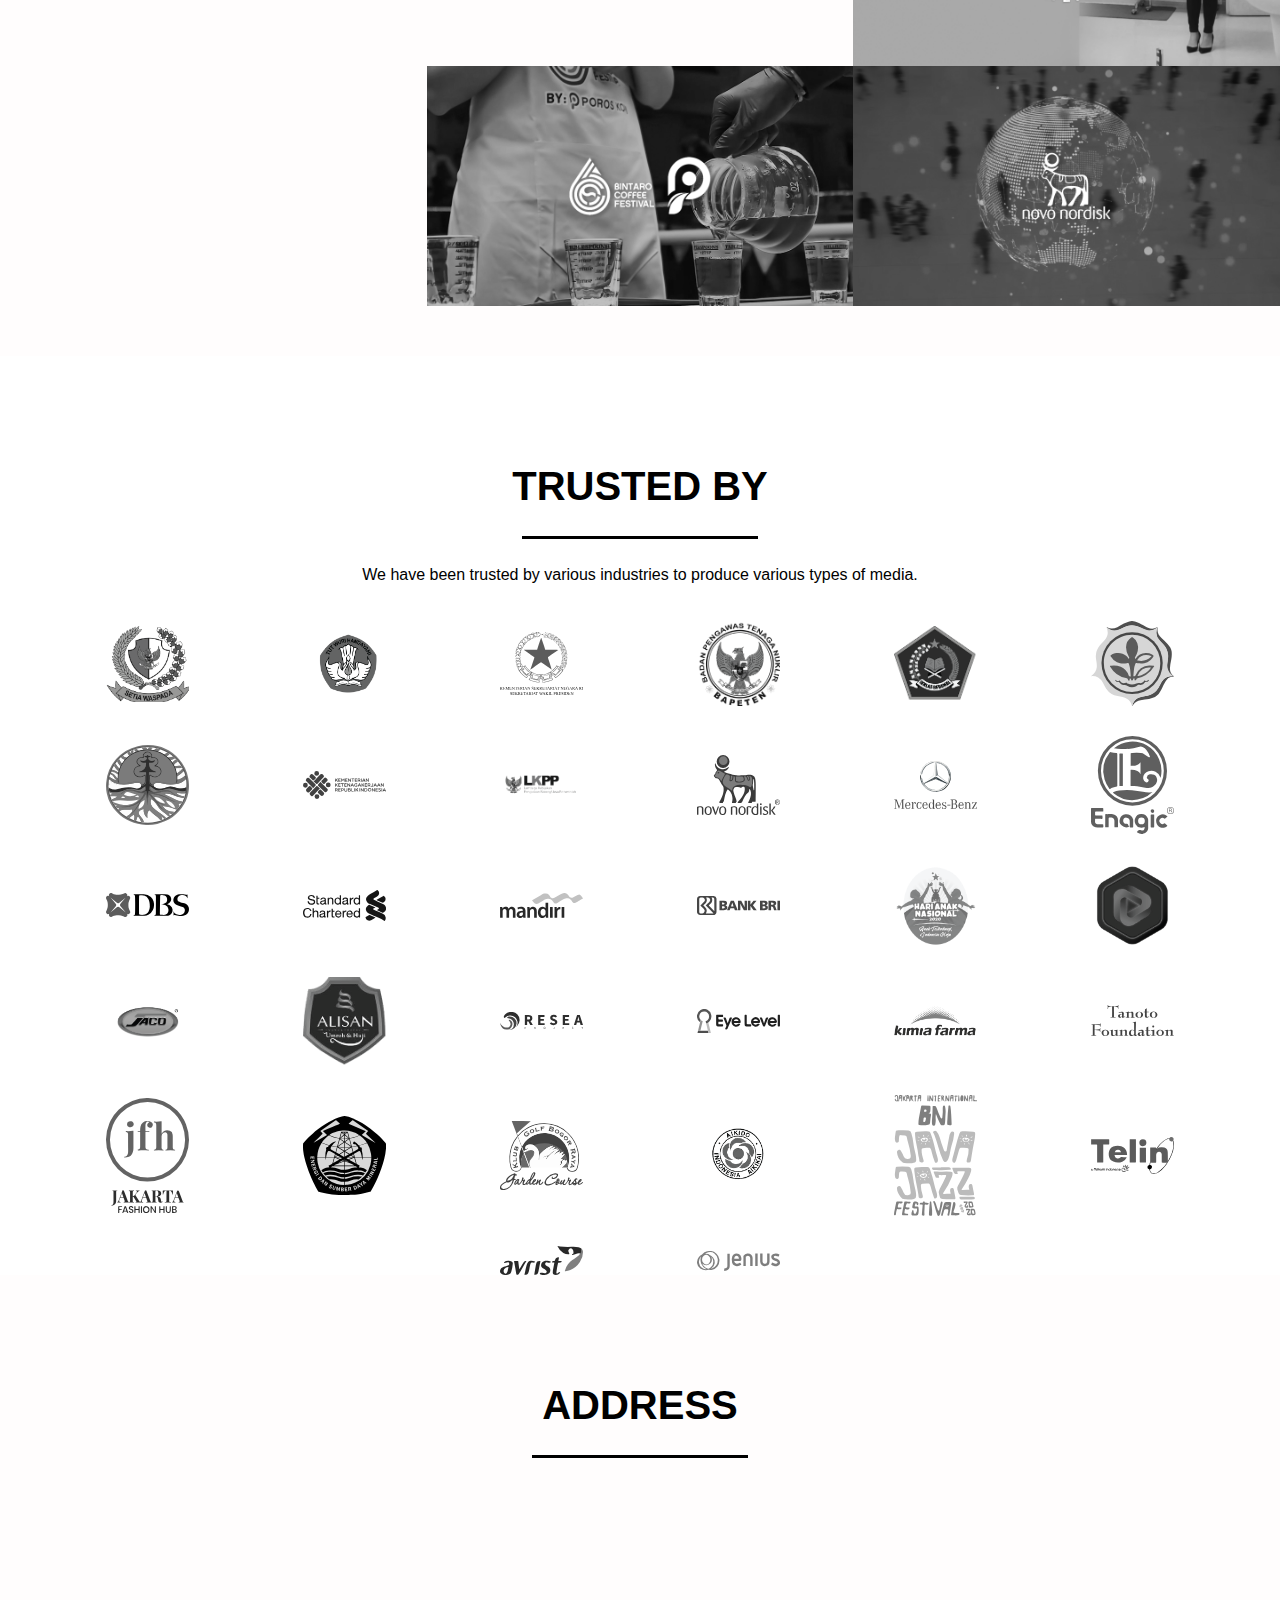
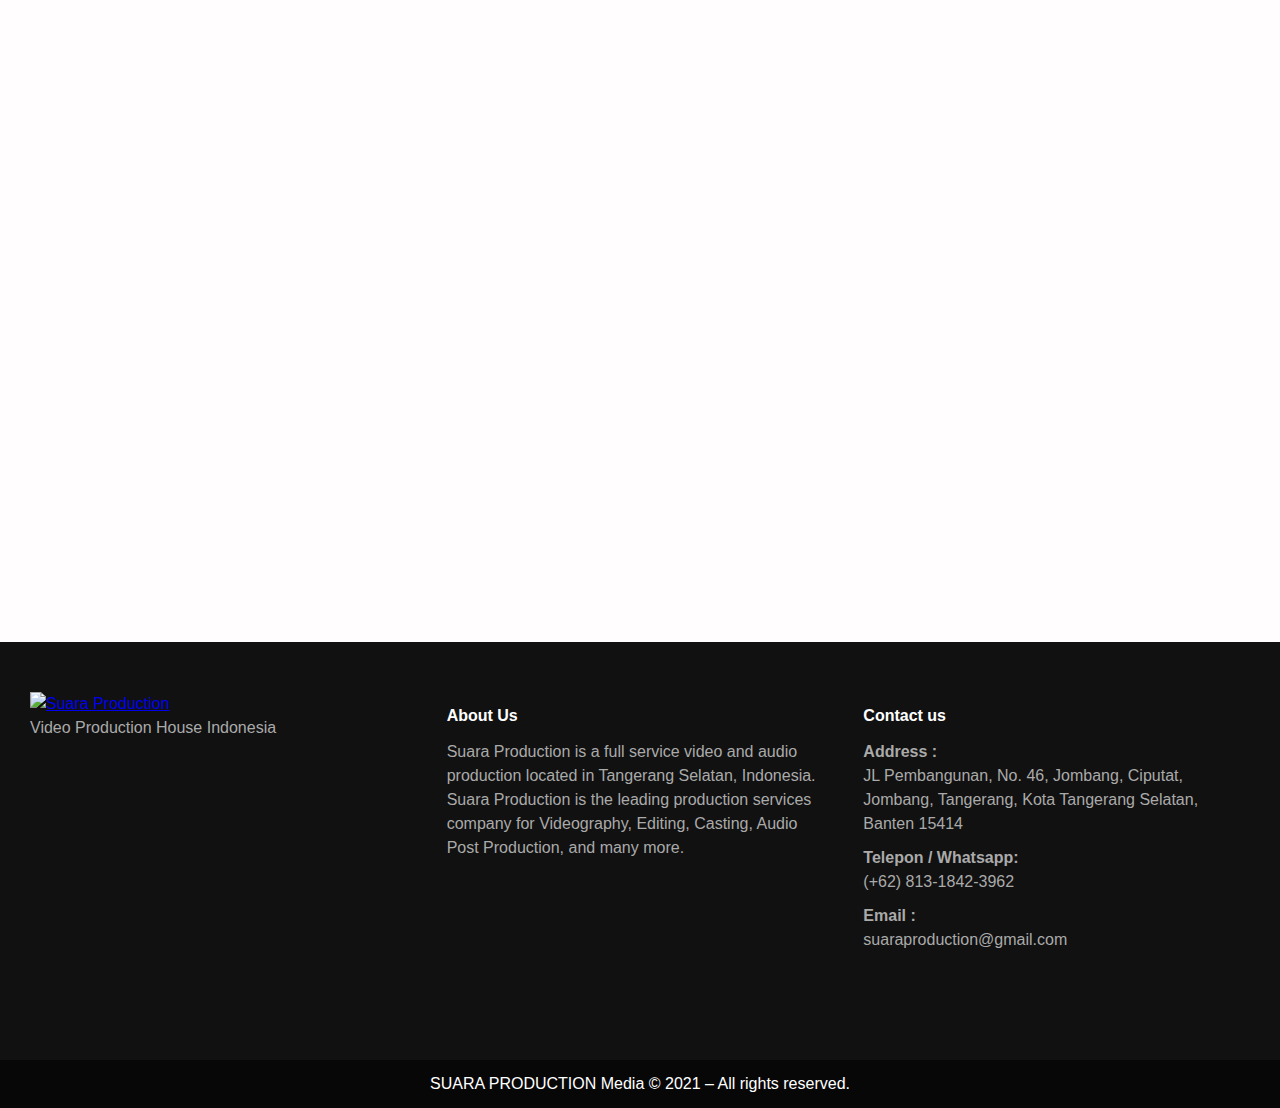
==== commit f016f580: "edo" ====
--- a/index.html
+++ b/index.html
@@ -3,7 +3,7 @@
 
 <head>
     <meta charset="UTF-8">
-    <meta name="viewport" content="width=device-width, initial-scale=1.0">
+    <meta name="viewport" content="width=device-width, height=device-height, initial-scale=1.0, user-scalable=0, minimum-scale=1.0, maximum-scale=1.0">
     <meta http-equiv="X-UA-Compatible" content="IE=edge">
     <meta name="keywords" content="Suara Production, Video editing, Video Production, Audio editing, audio, video, wedding organizer, WO, Video Editing Tangerang Selatan, banten, house Production">
     <meta name="description" content="Suara Production is a full service video and audio production located in Tangerang Selatan, Indonesia. Suara Production is the leading production services company for Videography, Editing, Casting, Audio Post Production, and many more.">
@@ -62,7 +62,7 @@
                 <i class="bi bi-list"></i>
             </label>
             <div class="social">
-                <a href="https://api.whatsapp.com/send?phone=6281318423962" target="_blank" class="social-item twitter"><i
+                <a href="https://api.whatsapp.com/send?phone=6281318423962&text=Hi%20Suara%20Production." target="_blank" class="social-item twitter"><i
                         class="bi bi-whatsapp" style="font-size: 1.5rem;"></i></a>
                 <a href="https://www.youtube.com/channel/UC-jW62zINDEiHi0qfTS4RPQ" target="_blank"
                     class="social-item youtube"><i class="bi bi-youtube" style="font-size: 1.5rem;"></i></a>
@@ -74,6 +74,13 @@
             <div class="hero hero-1">
                 <img src="img/background/overlay/LOGO-INGET-GUE-PUTIH.png" class="image-header translate" data-speed="0.1">
             </div>
+        </div>
+
+        <div class="icon-contact-overlay">
+            <a href="https://api.whatsapp.com/send?phone=6281318423962&text=Hi%20Suara%20Production." target="_blank" rel="noopener noreferrer">
+            <img src="img/logo/icon/whatsapp.png">
+            <span>Chat with Us on WhatsApp</span>
+            </a>
         </div>
     </header>
     <section class="big-container">
@@ -202,29 +209,18 @@
             </div>
             
             <div class="portfolio portfolio-container">
-                <div class="portfolio-bar">
-                    <div class="portfolio-content">
-                        <section class="portfolio-thumb">
-                            <div class="image-hover" title="SETWAPRES HARI ASI 2020" >
-                                    <img src="img/Portfolio/Thumbnail/SETWAPRES-HARI-ASI-2020.jpg" class="image-thumb"alt="">
-                            </div>
-                        </section>
+                <div class="portfolio-bar video-production">
+                    <div>
+                        <h1>VIDEO PRODUCTION</h1>
+                        <div class="border"></div>
+                    </div>
+                    <div class="portfolio-content video-content">
                         <section class="portfolio-thumb">
                             <div class="image-hover" title="DOVPO MVV II PANDA">
                                     <img src="img/Portfolio/Thumbnail/DOVPO-MVV-II-PANDA.jpg" class="image-thumb"alt="">
                             </div>
                         </section>
                         <section class="portfolio-thumb">
-                            <div class="image-hover" title="BANK DBS">
-                                    <img src="img/Portfolio/Thumbnail/BANK-DBS.jpg" class="image-thumb"alt="">
-                            </div>
-                        </section>
-                        <section class="portfolio-thumb">
-                            <div class="image-hover" title="RESEA PROJECT">
-                                    <img src="img/Portfolio/Thumbnail/RESEA-PROJECT.jpg" class="image-thumb"alt="">
-                            </div>
-                        </section>
-                        <section class="portfolio-thumb">
                             <div class="image-hover" title="DITJEN PST KEMENTAN">
                                     <img src="img/Portfolio/Thumbnail/KARTU-TANI.jpg" class="image-thumb"alt="">
                             </div>
@@ -248,6 +244,51 @@
                         <section class="portfolio-thumb">
                             <div class="image-hover" title="BAPETEN">
                                     <img src="img/Portfolio/Thumbnail/BAPETEN.jpg" class="image-thumb"alt="">
+                            </div>
+                        </section>
+                        <section class="portfolio-thumb">
+                            <div class="image-hover" title="AVRIST">
+                                    <img src="img/Portfolio/Thumbnail/AVRIST.jpg" class="image-thumb"alt="">
+                            </div>
+                        </section>
+                        <section class="portfolio-thumb">
+                            <div class="image-hover" title="BNI JAVA JAZZ 2019">
+                                    <img src="img/Portfolio/Thumbnail/BNI-JAVA-JAZZ-2019.jpg" class="image-thumb"alt="">
+                            </div>
+                        </section>
+                        <section class="portfolio-thumb">
+                            <div class="image-hover" title="EYE LEVEL">
+                                    <img src="img/Portfolio/Thumbnail/EYE-LEVEL.jpg" class="image-thumb"alt="">
+                            </div>
+                        </section>
+                        <section class="portfolio-thumb">
+                            <div class="image-hover" title="KIMIA FARMA">
+                                    <img src="img/Portfolio/Thumbnail/KIMIA-FARMA.jpg" class="image-thumb"alt="">
+                            </div>
+                        </section>
+                        <section class="portfolio-thumb">
+                            <div class="image-hover" title="MFP">
+                                    <img src="img/Portfolio/Thumbnail/MFP.jpg" class="image-thumb"alt="">
+                            </div>
+                        </section>
+                        <section class="portfolio-thumb">
+                            <div class="image-hover" title="PASPAMPRES">
+                                    <img src="img/Portfolio/Thumbnail/PASPAMPRES.jpg" class="image-thumb"alt="">
+                            </div>
+                        </section>
+                        <section class="portfolio-thumb">
+                            <div class="image-hover" title="TELIN">
+                                    <img src="img/Portfolio/Thumbnail/TELIN.jpg" class="image-thumb"alt="">
+                            </div>
+                        </section>
+                        <section class="portfolio-thumb">
+                            <div class="image-hover" title="BINTARO COFFEE FESTIVAL">
+                                    <img src="img/Portfolio/Thumbnail/BCF-X-POROS-KOPI.jpg" class="image-thumb"alt="">
+                            </div>
+                        </section>
+                        <section class="portfolio-thumb">
+                            <div class="image-hover" title="NOVO NORDISK">
+                                    <img src="img/Portfolio/Thumbnail/NOVO-NORDISK.jpg" class="image-thumb"alt="">
                             </div>
                         </section>
                     </div>
@@ -256,6 +297,51 @@
                         <span>MORE DETAIL</span>
                     </a></div> -->
                 </div>
+                <!-- <div class="portfolio-bar audio-production">
+                    <div>
+                        <h1>AUDIO PRODUCTION</h1>
+                        <div class="border"></div>
+                    </div>
+                    <div class="portfolio-content">
+                        <section class="portfolio-thumb">
+                            <div class="image-hover" title="DOVPO MVV II PANDA">
+                                    <img src="img/Portfolio/Thumbnail/DOVPO-MVV-II-PANDA.jpg" class="image-thumb"alt="">
+                            </div>
+                        </section>
+                        <section class="portfolio-thumb">
+                            <div class="image-hover" title="DITJEN PST KEMENTAN">
+                                    <img src="img/Portfolio/Thumbnail/KARTU-TANI.jpg" class="image-thumb"alt="">
+                            </div>
+                        </section>
+                        
+                        <section class="portfolio-thumb">
+                            <div class="image-hover" title="MARCEDES-BENZ">
+                                    <img src="img/Portfolio/Thumbnail/MERCEDES-BENZ.jpg" class="image-thumb"alt="">
+                            </div>
+                        </section>
+                        <section class="portfolio-thumb">
+                            <div class="image-hover" title="MK RECORD">
+                                    <img src="img/Portfolio/Thumbnail/MK-RECORD.jpg" class="image-thumb"alt="">
+                            </div>
+                        </section>
+                        <section class="portfolio-thumb">
+                            <div class="image-hover" title="2NY">
+                                    <img src="img/Portfolio/Thumbnail/2NY-1.jpg" class="image-thumb"alt="">
+                            </div>
+                        </section>
+                        <section class="portfolio-thumb">
+                            <div class="image-hover" title="BAPETEN">
+                                    <img src="img/Portfolio/Thumbnail/BAPETEN.jpg" class="image-thumb"alt="">
+                            </div>
+                        </section>
+
+
+                    </div>
+                    <div class="button-align"> <a class="button has-icon button-left" href="#">
+                        <span class="icon-arrow-right bi bi-arrow-right-circle-fill"></span>
+                        <span>MORE DETAIL</span>
+                    </a></div>
+                </div> -->
             </div>
 
             <div id="client-list" class="client-brand">
@@ -413,7 +499,7 @@
                     </div>
                     <div class="contact-content no-telpon">
                         <h4>Telepon / Whatsapp:</h4>
-                        <a href="https://api.whatsapp.com/send?phone=6281318423962" target="_blank">(+62) 813-1842-3962</a>
+                        <a href="https://api.whatsapp.com/send?phone=6281318423962&text=Hi%20Suara%20Production." target="_blank">(+62) 813-1842-3962</a>
                     </div>
                     <div class="contact-content e-mail">
                         <h4>Email :</h4>
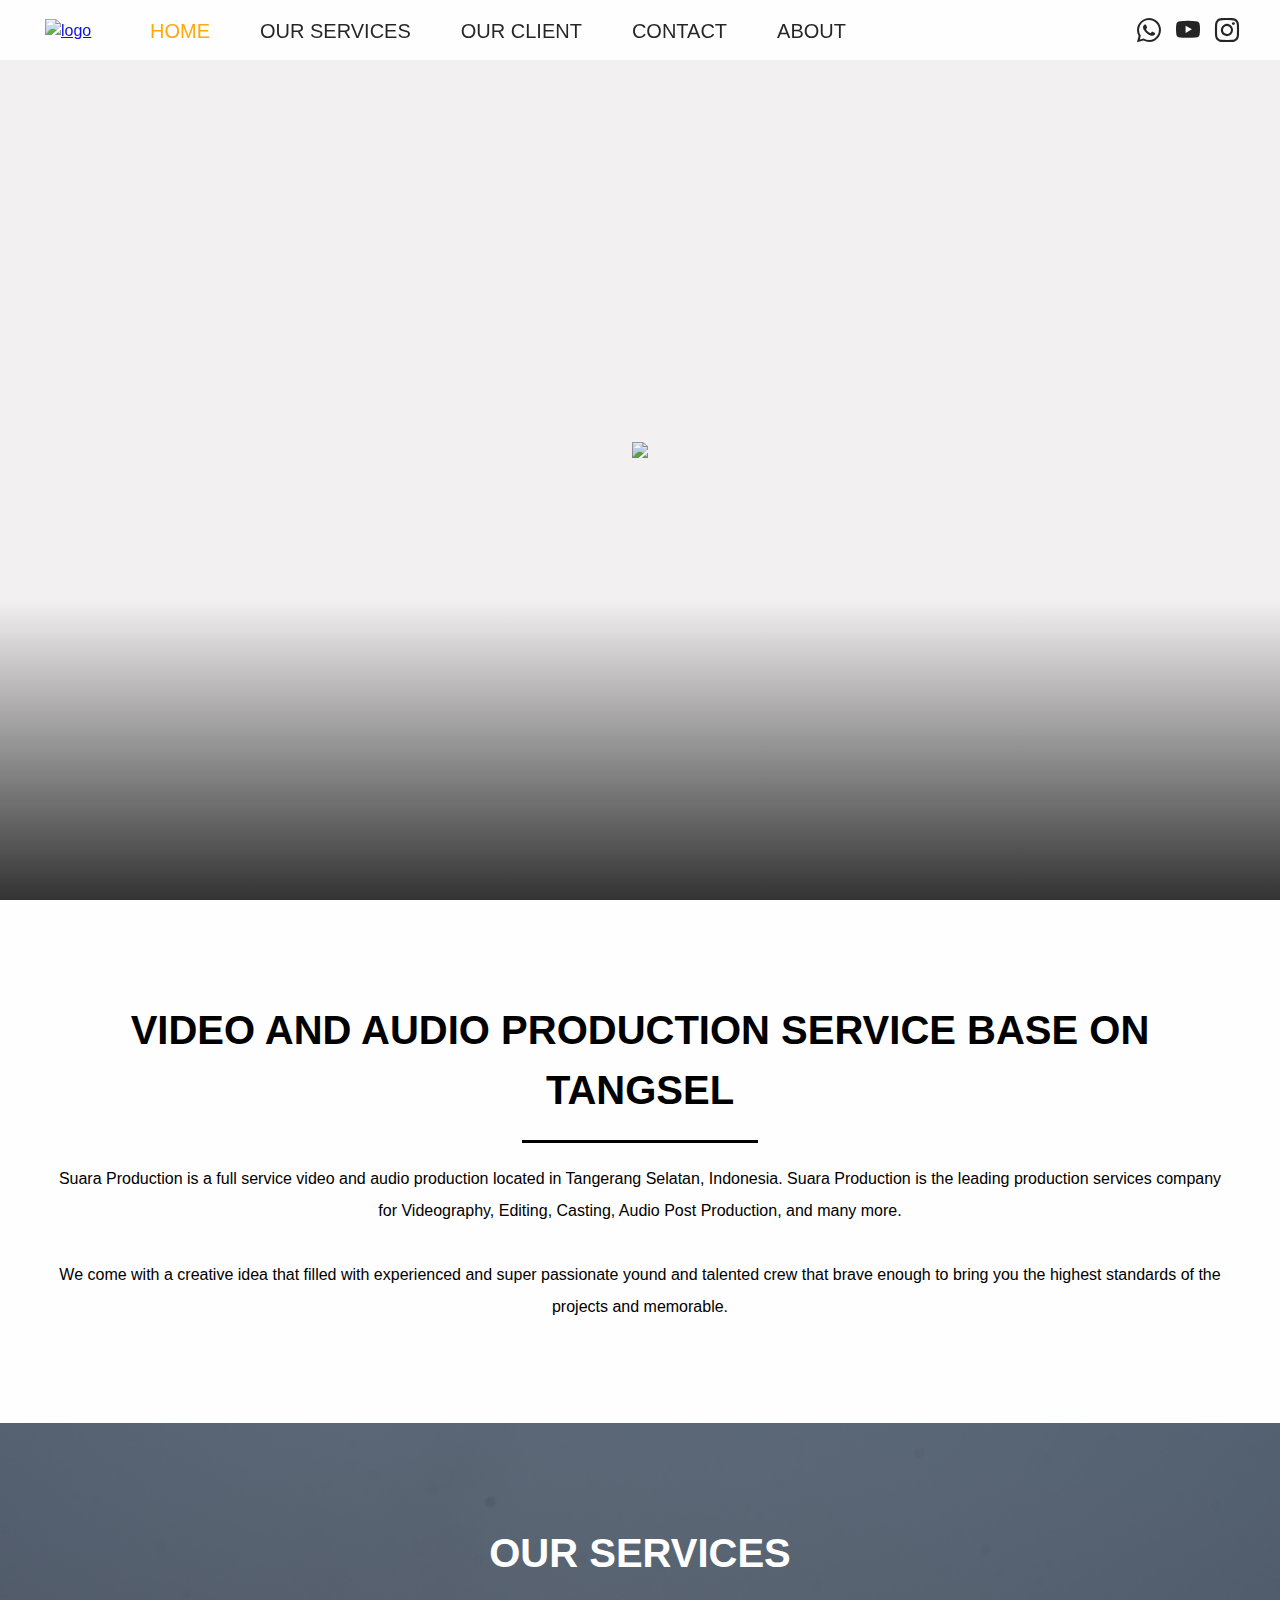
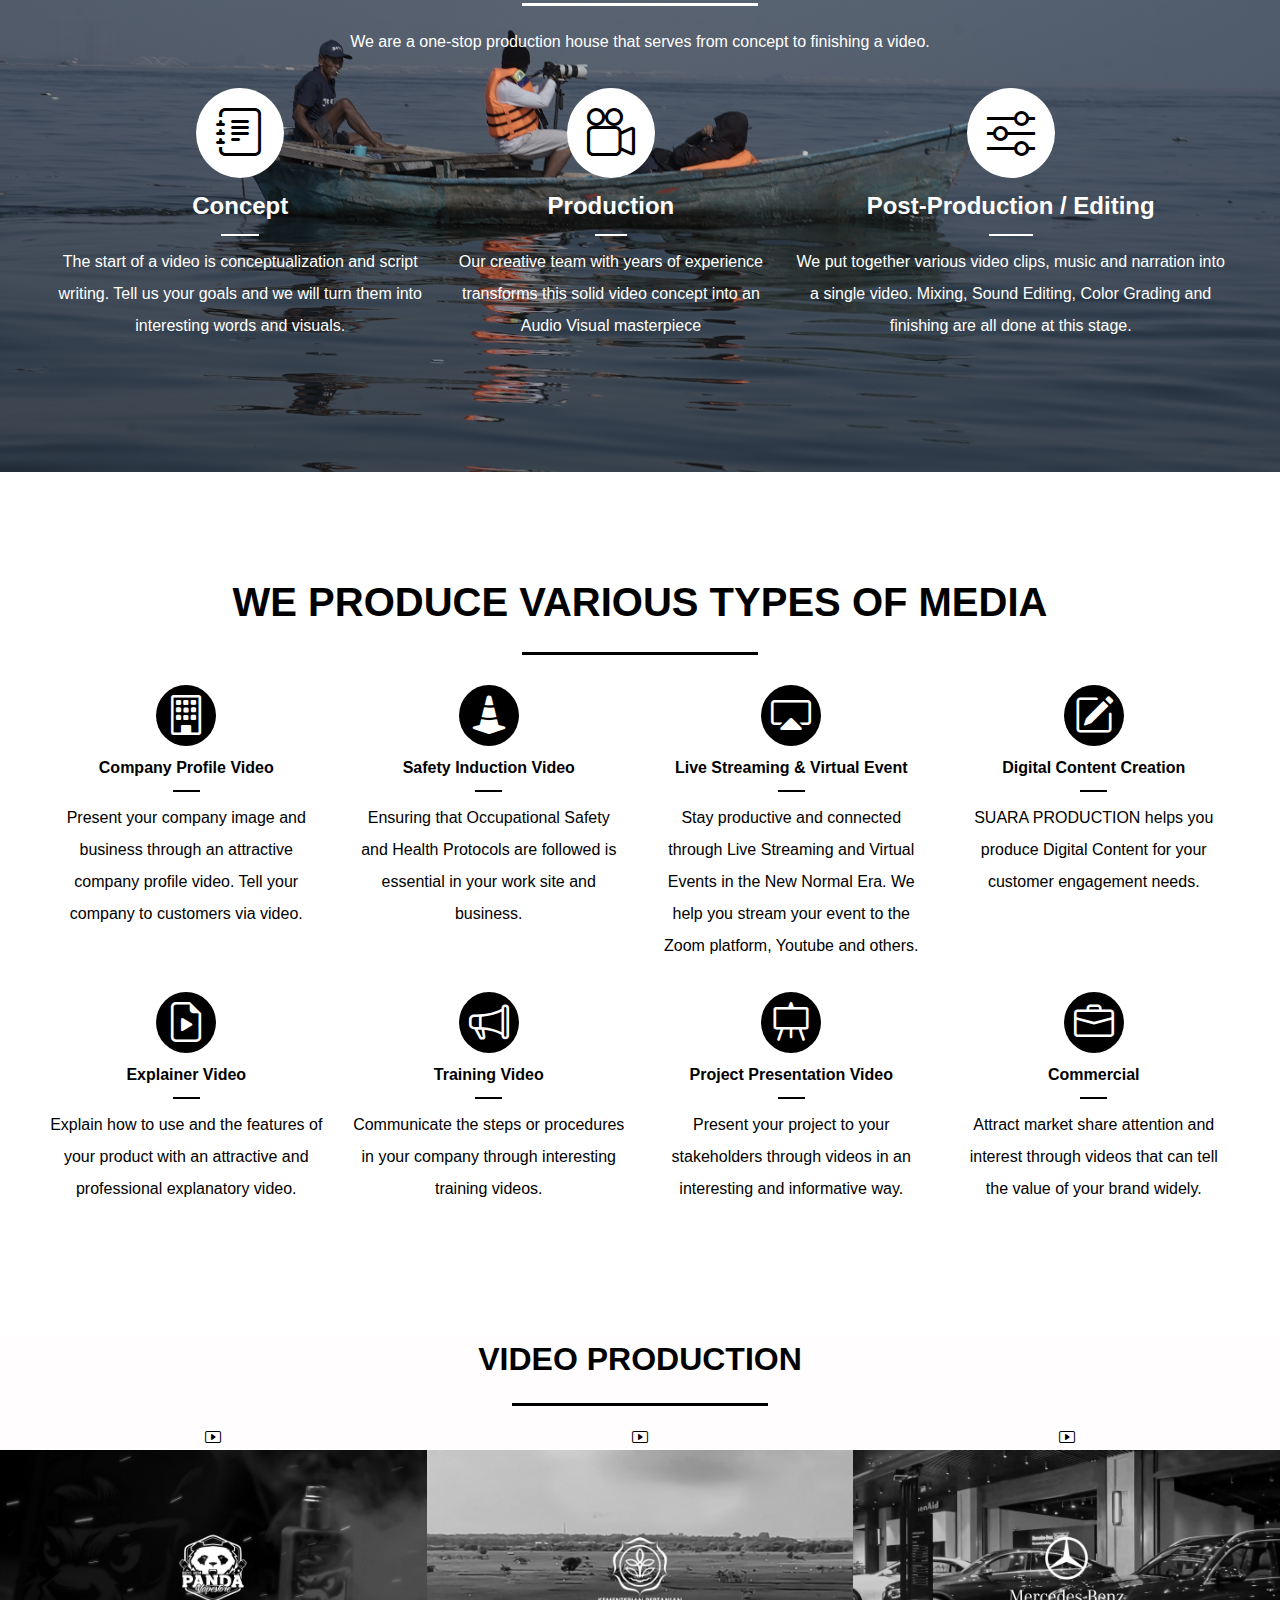
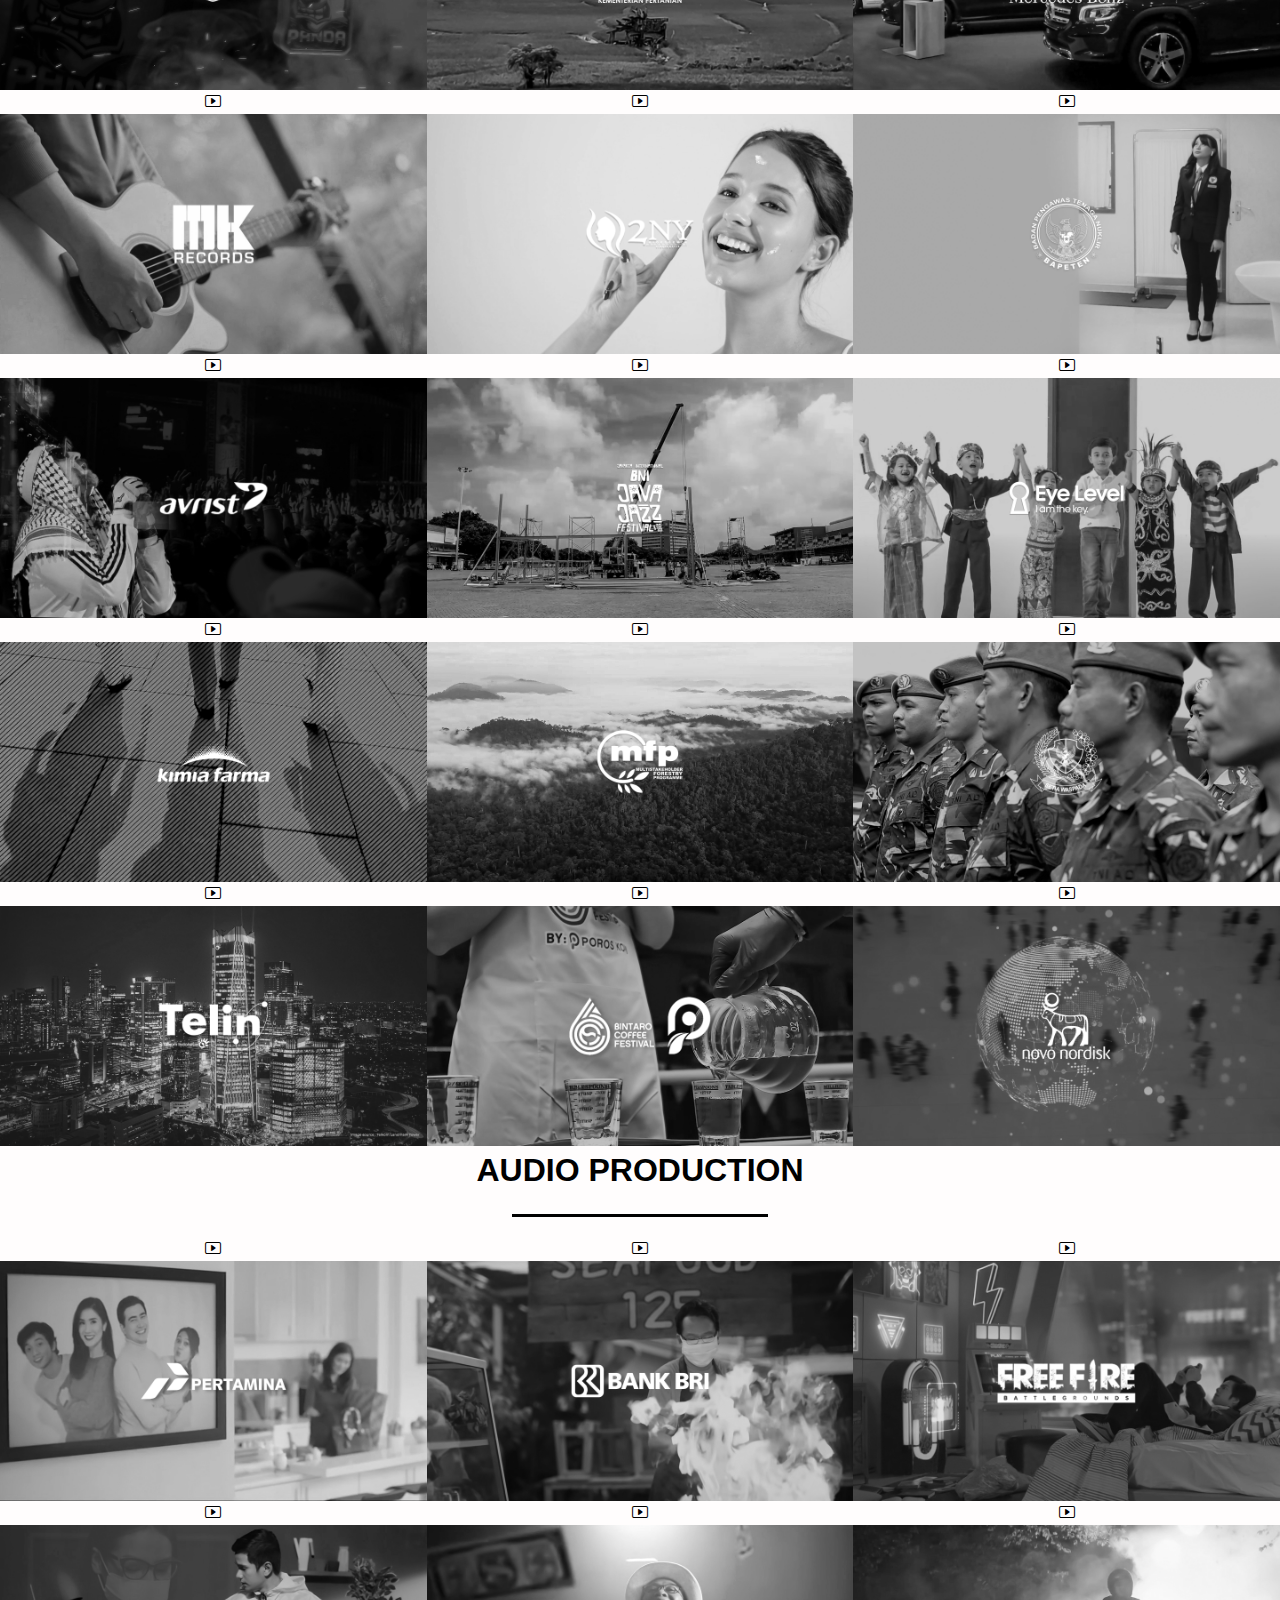
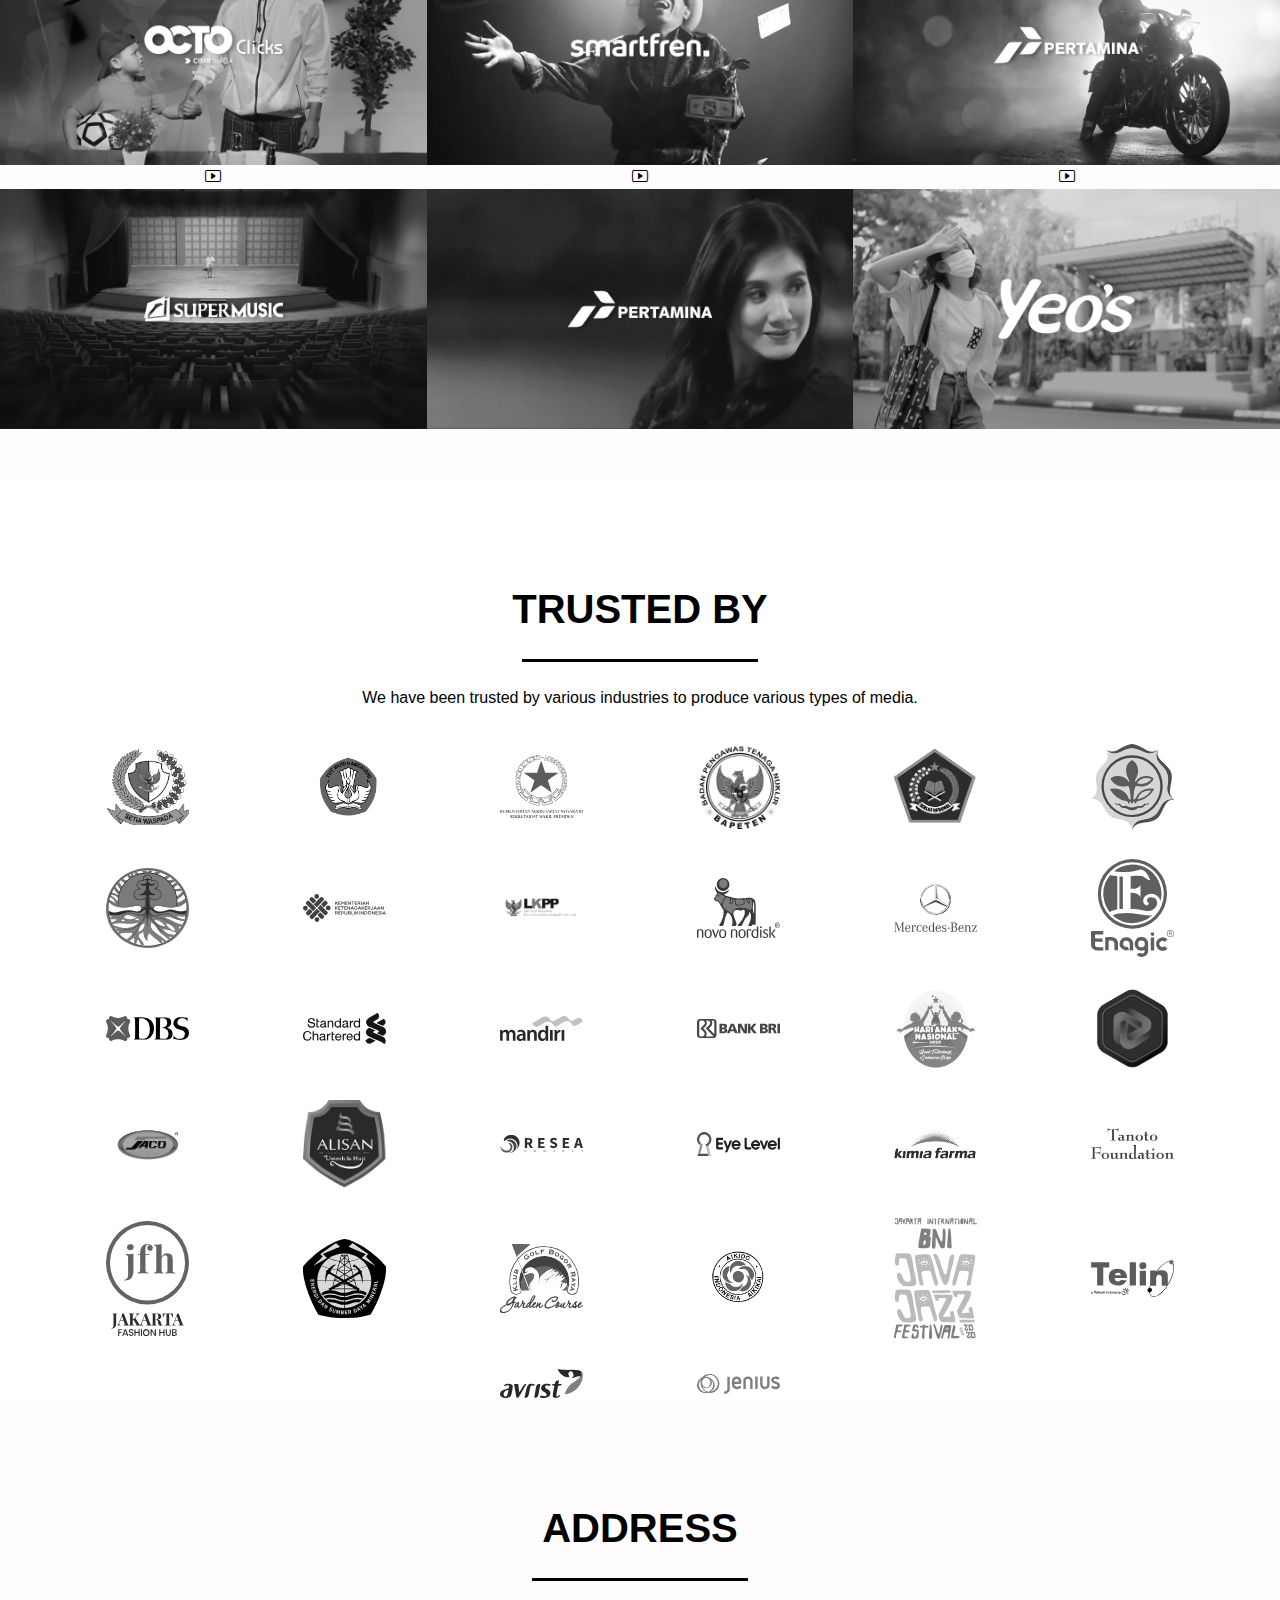
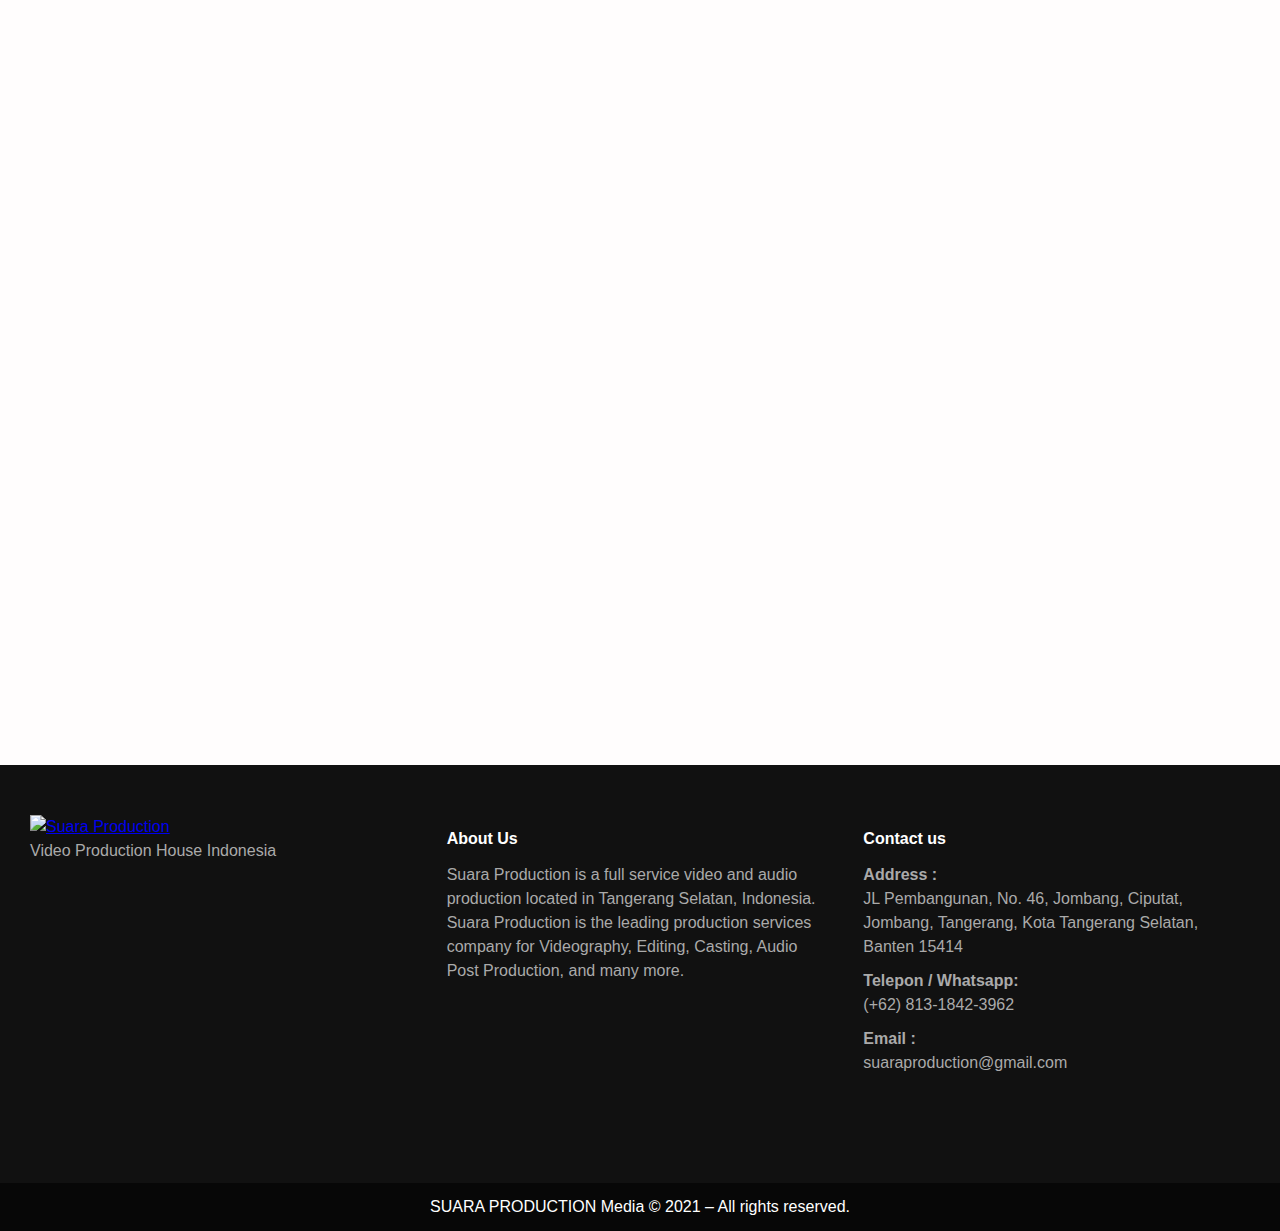
==== commit 27ddf186: "edo" ====
--- a/index.html
+++ b/index.html
@@ -217,78 +217,182 @@
                     <div class="portfolio-content video-content">
                         <section class="portfolio-thumb">
                             <div class="image-hover" title="DOVPO MVV II PANDA">
-                                    <img src="img/Portfolio/Thumbnail/DOVPO-MVV-II-PANDA.jpg" class="image-thumb"alt="">
+                                <div class="play-icon">
+                                    <div class="icon-container">
+                                        <i class="bi bi-play-btn"></i>
+                                    </div>
+                                </div>
+                                <div class="thumb-image">
+                                    <img src="img/Portfolio/Thumbnail/video-prod/DOVPO-MVV-II-PANDA.jpg" class="image-thumb"alt="">
+                                </div>    
                             </div>
                         </section>
                         <section class="portfolio-thumb">
                             <div class="image-hover" title="DITJEN PST KEMENTAN">
-                                    <img src="img/Portfolio/Thumbnail/KARTU-TANI.jpg" class="image-thumb"alt="">
-                            </div>
-                        </section>
-                        
+                                <div class="play-icon">
+                                    <div class="icon-container">
+                                        <i class="bi bi-play-btn"></i>
+                                    </div>
+                                </div>
+                                <div class="thumb-image">
+                                    <img src="img/Portfolio/Thumbnail/video-prod/KARTU-TANI.jpg" class="image-thumb"alt="">
+                                </div>
+                            </div>
+                        </section>
                         <section class="portfolio-thumb">
                             <div class="image-hover" title="MARCEDES-BENZ">
-                                    <img src="img/Portfolio/Thumbnail/MERCEDES-BENZ.jpg" class="image-thumb"alt="">
+                                <div class="play-icon">
+                                    <div class="icon-container">
+                                        <i class="bi bi-play-btn"></i>
+                                    </div>
+                                </div>
+                                <div class="thumb-image">
+                                    <img src="img/Portfolio/Thumbnail/video-prod/MERCEDES-BENZ.jpg" class="image-thumb"alt="">
+                                </div>
                             </div>
                         </section>
                         <section class="portfolio-thumb">
                             <div class="image-hover" title="MK RECORD">
-                                    <img src="img/Portfolio/Thumbnail/MK-RECORD.jpg" class="image-thumb"alt="">
+                                <div class="play-icon">
+                                    <div class="icon-container">
+                                        <i class="bi bi-play-btn"></i>
+                                    </div>
+                                </div>
+                                <div class="thumb-image">
+                                    <img src="img/Portfolio/Thumbnail/video-prod/MK-RECORD.jpg" class="image-thumb"alt="">
+                                </div>
                             </div>
                         </section>
                         <section class="portfolio-thumb">
                             <div class="image-hover" title="2NY">
-                                    <img src="img/Portfolio/Thumbnail/2NY-1.jpg" class="image-thumb"alt="">
+                                <div class="play-icon">
+                                    <div class="icon-container">
+                                        <i class="bi bi-play-btn"></i>
+                                    </div>
+                                </div>
+                                <div class="thumb-image">
+                                    <img src="img/Portfolio/Thumbnail/video-prod/2NY-1.jpg" class="image-thumb"alt="">
+                                </div>
                             </div>
                         </section>
                         <section class="portfolio-thumb">
                             <div class="image-hover" title="BAPETEN">
-                                    <img src="img/Portfolio/Thumbnail/BAPETEN.jpg" class="image-thumb"alt="">
+                                <div class="play-icon">
+                                    <div class="icon-container">
+                                        <i class="bi bi-play-btn"></i>
+                                    </div>
+                                </div>
+                                <div class="thumb-image">
+                                    <img src="img/Portfolio/Thumbnail/video-prod/BAPETEN.jpg" class="image-thumb"alt="">
+                                </div>
                             </div>
                         </section>
                         <section class="portfolio-thumb">
                             <div class="image-hover" title="AVRIST">
-                                    <img src="img/Portfolio/Thumbnail/AVRIST.jpg" class="image-thumb"alt="">
+                                <div class="play-icon">
+                                    <div class="icon-container">
+                                        <i class="bi bi-play-btn"></i>
+                                    </div>
+                                </div>
+                                <div class="thumb-image">
+                                    <img src="img/Portfolio/Thumbnail/video-prod/AVRIST.jpg" class="image-thumb"alt="">
+                                </div>
                             </div>
                         </section>
                         <section class="portfolio-thumb">
                             <div class="image-hover" title="BNI JAVA JAZZ 2019">
-                                    <img src="img/Portfolio/Thumbnail/BNI-JAVA-JAZZ-2019.jpg" class="image-thumb"alt="">
+                                <div class="play-icon">
+                                    <div class="icon-container">
+                                        <i class="bi bi-play-btn"></i>
+                                    </div>
+                                </div>
+                                <div class="thumb-image">
+                                    <img src="img/Portfolio/Thumbnail/video-prod/BNI-JAVA-JAZZ-2019.jpg" class="image-thumb"alt="">
+                                </div>
                             </div>
                         </section>
                         <section class="portfolio-thumb">
                             <div class="image-hover" title="EYE LEVEL">
-                                    <img src="img/Portfolio/Thumbnail/EYE-LEVEL.jpg" class="image-thumb"alt="">
+                                <div class="play-icon">
+                                    <div class="icon-container">
+                                        <i class="bi bi-play-btn"></i>
+                                    </div>
+                                </div>
+                                <div class="thumb-image">
+                                    <img src="img/Portfolio/Thumbnail/video-prod/EYE-LEVEL.jpg" class="image-thumb"alt="">
+                                </div>
                             </div>
                         </section>
                         <section class="portfolio-thumb">
                             <div class="image-hover" title="KIMIA FARMA">
-                                    <img src="img/Portfolio/Thumbnail/KIMIA-FARMA.jpg" class="image-thumb"alt="">
+                                <div class="play-icon">
+                                    <div class="icon-container">
+                                        <i class="bi bi-play-btn"></i>
+                                    </div>
+                                </div>
+                                <div class="thumb-image">
+                                    <img src="img/Portfolio/Thumbnail/video-prod/KIMIA-FARMA.jpg" class="image-thumb"alt="">
+                                </div>
                             </div>
                         </section>
                         <section class="portfolio-thumb">
                             <div class="image-hover" title="MFP">
-                                    <img src="img/Portfolio/Thumbnail/MFP.jpg" class="image-thumb"alt="">
+                                <div class="play-icon">
+                                    <div class="icon-container">
+                                        <i class="bi bi-play-btn"></i>
+                                    </div>
+                                </div>
+                                <div class="thumb-image">
+                                    <img src="img/Portfolio/Thumbnail/video-prod/MFP.jpg" class="image-thumb"alt="">
+                                </div>
                             </div>
                         </section>
                         <section class="portfolio-thumb">
                             <div class="image-hover" title="PASPAMPRES">
-                                    <img src="img/Portfolio/Thumbnail/PASPAMPRES.jpg" class="image-thumb"alt="">
+                                <div class="play-icon">
+                                    <div class="icon-container">
+                                        <i class="bi bi-play-btn"></i>
+                                    </div>
+                                </div>
+                                <div class="thumb-image">
+                                    <img src="img/Portfolio/Thumbnail/video-prod/PASPAMPRES.jpg" class="image-thumb"alt="">
+                                </div>
                             </div>
                         </section>
                         <section class="portfolio-thumb">
                             <div class="image-hover" title="TELIN">
-                                    <img src="img/Portfolio/Thumbnail/TELIN.jpg" class="image-thumb"alt="">
+                                <div class="play-icon">
+                                    <div class="icon-container">
+                                        <i class="bi bi-play-btn"></i>
+                                    </div>
+                                </div>
+                                <div class="thumb-image">
+                                    <img src="img/Portfolio/Thumbnail/video-prod/TELIN.jpg" class="image-thumb"alt="">
+                                </div>
                             </div>
                         </section>
                         <section class="portfolio-thumb">
                             <div class="image-hover" title="BINTARO COFFEE FESTIVAL">
-                                    <img src="img/Portfolio/Thumbnail/BCF-X-POROS-KOPI.jpg" class="image-thumb"alt="">
+                                <div class="play-icon">
+                                    <div class="icon-container">
+                                        <i class="bi bi-play-btn"></i>
+                                    </div>
+                                </div>
+                                <div class="thumb-image">
+                                    <img src="img/Portfolio/Thumbnail/video-prod/BCF-X-POROS-KOPI.jpg" class="image-thumb"alt="">
+                                </div>
                             </div>
                         </section>
                         <section class="portfolio-thumb">
                             <div class="image-hover" title="NOVO NORDISK">
-                                    <img src="img/Portfolio/Thumbnail/NOVO-NORDISK.jpg" class="image-thumb"alt="">
+                                <div class="play-icon">
+                                    <div class="icon-container">
+                                        <i class="bi bi-play-btn"></i>
+                                    </div>
+                                </div>
+                                <div class="thumb-image">
+                                    <img src="img/Portfolio/Thumbnail/video-prod/NOVO-NORDISK.jpg" class="image-thumb"alt="">
+                                </div>
                             </div>
                         </section>
                     </div>
@@ -297,51 +401,127 @@
                         <span>MORE DETAIL</span>
                     </a></div> -->
                 </div>
-                <!-- <div class="portfolio-bar audio-production">
+                <div class="portfolio-bar audio-production">
                     <div>
                         <h1>AUDIO PRODUCTION</h1>
                         <div class="border"></div>
                     </div>
-                    <div class="portfolio-content">
-                        <section class="portfolio-thumb">
-                            <div class="image-hover" title="DOVPO MVV II PANDA">
-                                    <img src="img/Portfolio/Thumbnail/DOVPO-MVV-II-PANDA.jpg" class="image-thumb"alt="">
-                            </div>
-                        </section>
-                        <section class="portfolio-thumb">
-                            <div class="image-hover" title="DITJEN PST KEMENTAN">
-                                    <img src="img/Portfolio/Thumbnail/KARTU-TANI.jpg" class="image-thumb"alt="">
-                            </div>
-                        </section>
-                        
-                        <section class="portfolio-thumb">
-                            <div class="image-hover" title="MARCEDES-BENZ">
-                                    <img src="img/Portfolio/Thumbnail/MERCEDES-BENZ.jpg" class="image-thumb"alt="">
-                            </div>
-                        </section>
-                        <section class="portfolio-thumb">
-                            <div class="image-hover" title="MK RECORD">
-                                    <img src="img/Portfolio/Thumbnail/MK-RECORD.jpg" class="image-thumb"alt="">
-                            </div>
-                        </section>
-                        <section class="portfolio-thumb">
-                            <div class="image-hover" title="2NY">
-                                    <img src="img/Portfolio/Thumbnail/2NY-1.jpg" class="image-thumb"alt="">
-                            </div>
-                        </section>
-                        <section class="portfolio-thumb">
-                            <div class="image-hover" title="BAPETEN">
-                                    <img src="img/Portfolio/Thumbnail/BAPETEN.jpg" class="image-thumb"alt="">
-                            </div>
-                        </section>
-
-
-                    </div>
-                    <div class="button-align"> <a class="button has-icon button-left" href="#">
+                    <div class="portfolio-content audio-content">
+                        <section class="portfolio-thumb">
+                            <div class="image-hover" title="PERTAMINA EPS 01">
+                                <div class="play-icon">
+                                    <div class="icon-container">
+                                        <i class="bi bi-play-btn"></i>
+                                    </div>
+                                </div>
+                                <div class="thumb-image">
+                                    <img src="img/Portfolio/Thumbnail/audio-prod/PERTAMINA-EPS-1.jpg" class="image-thumb"alt="">
+                                </div>
+                            </div>
+                        </section>
+                        <section class="portfolio-thumb">
+                            <div class="image-hover" title="BANK BRI">
+                                <div class="play-icon">
+                                    <div class="icon-container">
+                                        <i class="bi bi-play-btn"></i>
+                                    </div>
+                                </div>
+                                <div class="thumb-image">
+                                    <img src="img/Portfolio/Thumbnail/audio-prod/BANK-BRI.jpg" class="image-thumb"alt="">
+                                </div>
+                            </div>
+                        </section>
+                        <section class="portfolio-thumb">
+                            <div class="image-hover" title="FREE FIRE">
+                                <div class="play-icon">
+                                    <div class="icon-container">
+                                        <i class="bi bi-play-btn"></i>
+                                    </div>
+                                </div>
+                                <div class="thumb-image">
+                                    <img src="img/Portfolio/Thumbnail/audio-prod/FREE-FIRE.jpg" class="image-thumb"alt="">
+                                </div>
+                            </div>
+                        </section>
+                        <section class="portfolio-thumb">
+                            <div class="image-hover" title="OCTO MOBILE">
+                                <div class="play-icon">
+                                    <div class="icon-container">
+                                        <i class="bi bi-play-btn"></i>
+                                    </div>
+                                </div>
+                                <div class="thumb-image">
+                                    <img src="img/Portfolio/Thumbnail/audio-prod/OCTO-MOBILE.jpg" class="image-thumb"alt="">
+                                </div>
+                            </div>
+                        </section>
+                        <section class="portfolio-thumb">
+                            <div class="image-hover" title="SMARTFREN">
+                                <div class="play-icon">
+                                    <div class="icon-container">
+                                        <i class="bi bi-play-btn"></i>
+                                    </div>
+                                </div>
+                                <div class="thumb-image">
+                                    <img src="img/Portfolio/Thumbnail/audio-prod/SMARTFREN.jpg" class="image-thumb"alt="">
+                                </div>
+                            </div>
+                        </section>
+                        <section class="portfolio-thumb">
+                            <div class="image-hover" title="PERTAMINA EPS 02">
+                                <div class="play-icon">
+                                    <div class="icon-container">
+                                        <i class="bi bi-play-btn"></i>
+                                    </div>
+                                </div>
+                                <div class="thumb-image">
+                                    <img src="img/Portfolio/Thumbnail/audio-prod/PERTAMINA-EPS-2.jpg" class="image-thumb"alt="">
+                                </div>
+                            </div>
+                        </section>
+                        <section class="portfolio-thumb">
+                            <div class="image-hover" title="SUPER MUSIC">
+                                <div class="play-icon">
+                                    <div class="icon-container">
+                                        <i class="bi bi-play-btn"></i>
+                                    </div>
+                                </div>
+                                <div class="thumb-image">
+                                    <img src="img/Portfolio/Thumbnail/audio-prod/SUPER-MUSIC.jpg" class="image-thumb"alt="">
+                                </div>
+                            </div>
+                        </section>
+                        <section class="portfolio-thumb">
+                            <div class="image-hover" title="PERTAMINA EPS 03">
+                                <div class="play-icon">
+                                    <div class="icon-container">
+                                        <i class="bi bi-play-btn"></i>
+                                    </div>
+                                </div>
+                                <div class="thumb-image">
+                                    <img src="img/Portfolio/Thumbnail/audio-prod/PERTAMINA-EPS-3.jpg" class="image-thumb"alt="">
+                                </div>
+                            </div>
+                        </section>
+                        <section class="portfolio-thumb">
+                            <div class="image-hover" title="YEOS">
+                                <div class="play-icon">
+                                    <div class="icon-container">
+                                        <i class="bi bi-play-btn"></i>
+                                    </div>
+                                </div>
+                                <div class="thumb-image">
+                                    <img src="img/Portfolio/Thumbnail/audio-prod/YEOS.jpg" class="image-thumb"alt="">
+                                </div>
+                            </div>
+                        </section>
+
+                    </div>
+                    <!-- <div class="button-align"> <a class="button has-icon button-left" href="#">
                         <span class="icon-arrow-right bi bi-arrow-right-circle-fill"></span>
                         <span>MORE DETAIL</span>
-                    </a></div>
-                </div> -->
+                    </a></div> -->
+                </div>
             </div>
 
             <div id="client-list" class="client-brand">
